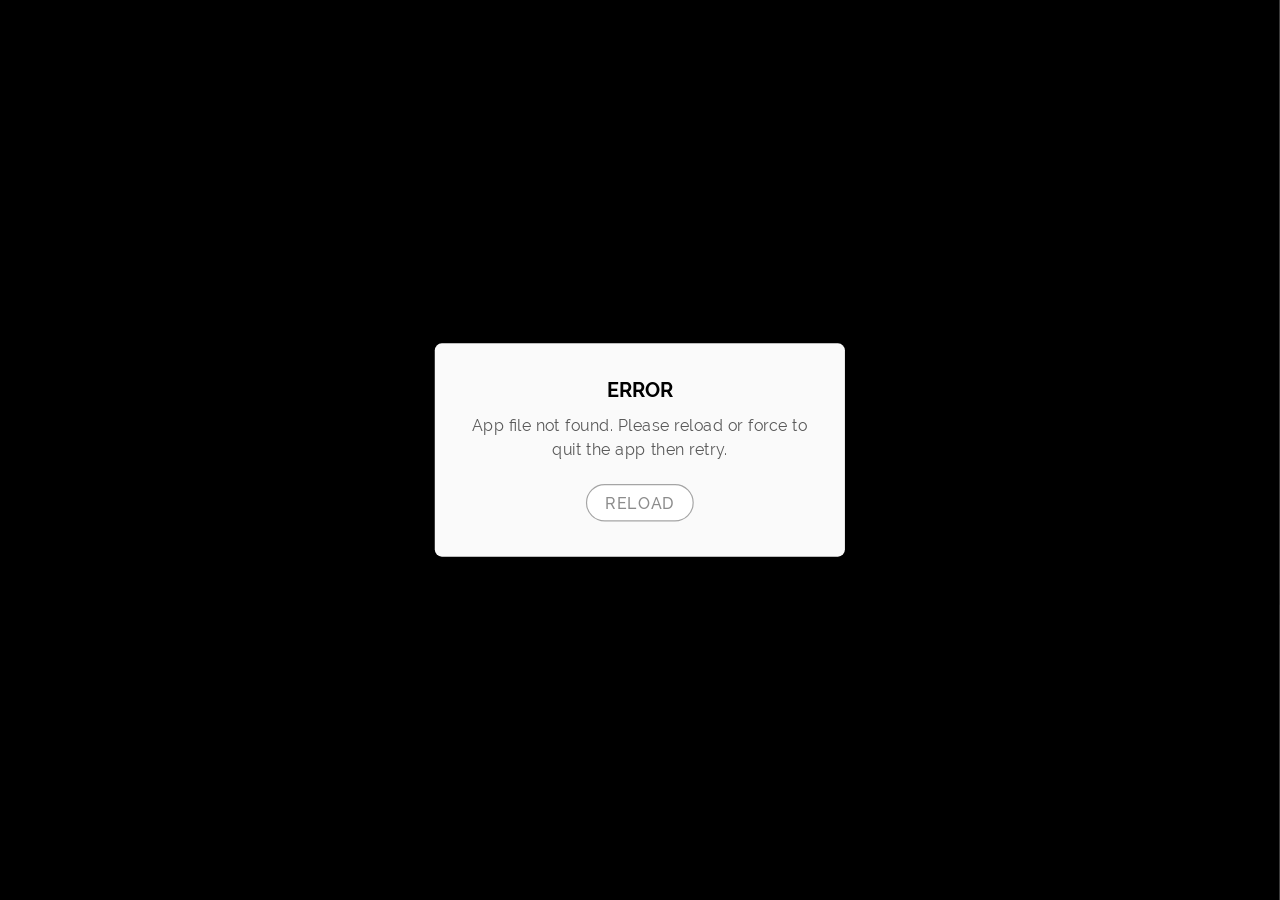
==== app.html @ 4e772d47 "Initial commit" ====
<!DOCTYPE html>
<html lang='en'>

<head>
    <script src='js/libs/analytics.js'></script>
    <meta charset='utf-8'>
    <title>Incredibox</title>
    <link rel="icon" href="favicon.ico" type="ico">
    <meta name='author' content='So Far So Good'>
    <meta name='copyright' content='http://www.sofarsogood.fr'>
    <meta name='format-detection' content='telephone=no'>
    <meta name='msapplication-tap-highlight' content='no'>
    <meta name='viewport' content='user-scalable=no,initial-scale=1,minimum-scale=1,width=device-width,height=device-height,viewport-fit=cover'>
    <link rel='stylesheet' type='text/css' href='css/style.min.css'>
</head>

<body class='black'>

    <body>
        <div id='bck-global'></div>
        <div id='app-incredibox'>
            <div id='content' class='noselect'>
                <div id='game'>
                    <div id='box-top'>
                        <div id='box-bt'>
                            <div id='box-bt1'>
                                <div class='bt back' id='bt-back'>
                                    <div class='bck'><svg class='icn-svg'>
                                            <use xlink:href='#ic-close'></use>
                                        </svg></div>
                                    <div class='hitzone'></div>
                                </div>
                                <div class='bt bt-long' id='bt-stop'>
                                    <div class='bck'><svg class='icn-svg'>
                                            <use xlink:href='#ic-reset'></use>
                                        </svg>
                                        <div class='txt'>RESET</div>
                                    </div>
                                    <div class='hitzone'></div>
                                </div>
                                <div class='bt bt-long' id='bt-random'>
                                    <div class='bck'><svg class='icn-svg'>
                                            <use xlink:href='#ic-random'></use>
                                        </svg>
                                        <div class='txt'>AUTO</div>
                                    </div>
                                    <div class='hitzone'></div>
                                </div>
                                <div class='bt bt-long' id='bt-record'>
                                    <div class='bck'><svg class='icn-svg'>
                                            <use xlink:href='#ic-live'></use>
                                        </svg>
                                        <div class='txt'>REC</div>
                                    </div>
                                    <div class='hitzone'></div>
                                </div>
                                <div class='bt right home' id='bt-home'>
                                    <div class='bck'><svg class='icn-svg'>
                                            <use xlink:href='#ic-home'></use>
                                        </svg></div>
                                    <div class='hitzone'></div>
                                </div>
                            </div>
                            <div id='box-bt2'>
                                <div id='box-bt2-bck'></div>
                                <div id='box-bt-bonus'></div>
                                <div id='box-loader-bonus' class='box-loader'></div>
                                <div class='bt tool' id='bt-tool'>
                                    <div class='bck'><svg class='icn-svg'>
                                            <use xlink:href='#ic-burger'></use>
                                        </svg></div>
                                    <div class='hitzone'></div>
                                </div>
                                <div id='bt-clock'>
                                    <div class='center'><svg class='icn-svg icn-gray'>
                                            <use xlink:href='#ic-pause'></use>
                                        </svg></div><canvas id='cnv-clock' width='152' height='152'></canvas>
                                    <div class='hitzone'></div>
                                </div>
                                <div id='cnt-record'><span id='t-spent'></span><span id='t-duration'></span></div>
                            </div>
                        </div>
                    </div>
                    <div id='game-touch'>
                        <div id='box-stage'>
                            <div id='stage-overflow'><canvas id='cnvGame' width='1024' height='400'></canvas></div>
                            <div id='box-polo'></div>
                        </div>
                        <div id='box-video'></div>
                        <div id='fade-video'></div>
                        <div id='box-reading-bar'>
                            <div id='reading-bar'>
                                <div id='reading-block'></div>
                                <div id='reading-buffer'></div>
                                <div id='reading-marker-bonus'></div>
                                <div id='reading-marker'></div>
                            </div>
                        </div>
                        <div id='box-bottom'>
                            <div id='picto-shadow'></div>
                            <div id='box-loader-polo' class='box-loader'></div>
                            <div id='box-picto'></div>
                            <div id='watch-info'>
                                <div id='info-left'><span class='title'></span> <span class='name'></span> <span class='dedi'></span></div>
                                <div id='info-right'>
                                    <div class='stat'></div><span class='date'></span>
                                </div>
                                <div class='bt' id='bt-like'>
                                    <div class='bck'>
                                        <div class='icn-box'><svg class='icn-svg'>
                                                <use xlink:href='#ic-like'></use>
                                            </svg></div>
                                    </div>
                                    <div class='hitzone'></div>
                                </div>
                                <div class='bt bt-long' id='bt-save'>
                                    <div class='bck'><svg class='icn-svg'>
                                            <use xlink:href='#ic-edit'></use>
                                        </svg>
                                        <div class='txt'>SAVE</div>
                                    </div>
                                    <div class='hitzone'></div>
                                </div>
                            </div>
                        </div>
                        <div id='lock-stage'></div>
                    </div>
                </div>
                <div id='lock-pause'>
                    <div id='top-resume'>
                        <div id='bt-resume'><svg class='icn-svg icn-gray'>
                                <use xlink:href='#ic-play'></use>
                            </svg></div>
                    </div>
                </div>
                <div id='home'>
                    <div id='img-bck'></div>
                    <div id='gradient-top'></div>
                    <div id='gradient-bot'></div>
                    <div id='load-box' class='progress-box'>
                        <div class='scale'>
                            <div id='load-bar' class='progress-bar'></div>
                        </div>
                    </div>
                    <div id='img-version'></div>
                    <div id='img-titre'>
                        <div class='scale'></div>
                    </div>
                    <div id='home-bt-play' class='bt'>
                        <div class='bck'><svg class='icn-svg'>
                                <use xlink:href='#ic-play'></use>
                            </svg></div>
                        <div class='hitzone'></div>
                    </div>
                    <div id='home-bt-switch' class='bt bt-haut'>
                        <div class='bck'><svg class='icn-svg'>
                                <use xlink:href='#ic-switch'></use>
                            </svg></div>
                        <div class='txt'>Versions</div>
                        <div class='hitzone'></div>
                    </div>
                    <div id='home-bt-list' class='bt bt-haut hoverLocked'>
                        <div class='bck'><svg class='icn-svg'>
                                <use xlink:href='#ic-mixlist'></use>
                            </svg></div>
                        <div class='txt'>Mixlist</div>
                        <div class='ic-locked'><svg class='icn-svg'>
                                <use xlink:href='#ic-lock'></use>
                            </svg></div>
                        <div class='hitzone'></div>
                        <div class='notif'></div>
                    </div>
                    <div id='home-bt-info' class='bt'>
                        <div class='bck'><svg class='icn-svg'>
                                <use xlink:href='#ic-info'></use>
                            </svg></div>
                        <div class='hitzone'></div>
                    </div>
                    <div id='home-bt-param' class='bt'>
                        <div class='bck'><svg class='icn-svg'>
                                <use xlink:href='#ic-settings'></use>
                            </svg></div>
                        <div class='hitzone'></div>
                    </div>
                    <div id='home-dedicated'></div>
                </div>
                <div id='mixlist'>
                    <div class='bac'></div>
                    <div class='scale'>
                        <div id='poplist'>
                            <div class='tabbox'>
                                <div class='tab icon' id='tab-mixlist'>
                                    <div class='icon'><svg class='icn-svg'>
                                            <use xlink:href='#ic-mixlist-mini'></use>
                                        </svg></div>
                                    <div class='txt'>Mixlist</div>
                                    <div class='notif'></div>
                                </div>
                            </div>
                            <div class='scrollbox'>
                                <div class='scroll filter' id='list-mymix'>
                                    <div class='boxline'></div>
                                    <div class='boxinfo'></div>
                                    <div class='spinner-box spin'><svg class='icn-svg col-version'>
                                            <use xlink:href='#ic-loader'></use>
                                        </svg></div>
                                </div>
                                <div class='scroll filter' id='list-myfav'>
                                    <div class='boxline'></div>
                                    <div class='boxinfo'></div>
                                    <div class='spinner-box spin'><svg class='icn-svg col-version'>
                                            <use xlink:href='#ic-loader'></use>
                                        </svg></div>
                                </div>
                                <div class='scroll' id='list-latest'>
                                    <div class='boxline'></div>
                                    <div class='boxinfo'></div>
                                    <div class='spinner-box spin'><svg class='icn-svg col-version'>
                                            <use xlink:href='#ic-loader'></use>
                                        </svg></div>
                                </div>
                                <div class='scroll filter' id='list-day'>
                                    <div class='boxline'></div>
                                    <div class='boxinfo'></div>
                                    <div class='spinner-box spin'><svg class='icn-svg col-version'>
                                            <use xlink:href='#ic-loader'></use>
                                        </svg></div>
                                </div>
                                <div class='scroll filter' id='list-week'>
                                    <div class='boxline'></div>
                                    <div class='boxinfo'></div>
                                    <div class='spinner-box spin'><svg class='icn-svg col-version'>
                                            <use xlink:href='#ic-loader'></use>
                                        </svg></div>
                                </div>
                                <div class='scroll filter' id='list-month'>
                                    <div class='boxline'></div>
                                    <div class='boxinfo'></div>
                                    <div class='spinner-box spin'><svg class='icn-svg col-version'>
                                            <use xlink:href='#ic-loader'></use>
                                        </svg></div>
                                </div>
                                <div class='scroll filter' id='list-year'>
                                    <div class='boxline'></div>
                                    <div class='boxinfo'></div>
                                    <div class='spinner-box spin'><svg class='icn-svg col-version'>
                                            <use xlink:href='#ic-loader'></use>
                                        </svg></div>
                                </div>
                                <div class='scroll search' id='list-search'>
                                    <div class='boxline'></div>
                                    <div class='boxinfo'></div>
                                    <div class='spinner-box spin'><svg class='icn-svg col-version'>
                                            <use xlink:href='#ic-loader'></use>
                                        </svg></div>
                                </div>
                            </div>
                            <div class='boxfilter' id='searchbox'>
                                <div class='tab-filter'>
                                    <div class='bt-mini color' id='bt-name'>
                                        <div class='txt'>DJ name</div>
                                        <div class='hitzone'></div>
                                    </div>
                                    <div class='bt-mini color' id='bt-title'>
                                        <div class='txt'>Mix title</div>
                                        <div class='hitzone'></div>
                                    </div>
                                    <div class='bt-mini color' id='bt-dedi'>
                                        <div class='txt'>Dedicated to</div>
                                        <div class='hitzone'></div>
                                    </div>
                                </div>
                                <form action='javascript:clickBtSearch()' method='post' target='_self'>
                                    <div class='formline'><input type='text' id='input-search' name='input-search' placeholder='Search for a mix' value='' maxlength='26' autocomplete='off' autocorrect='off' spellcheck='false'></div>
                                    <div class='bt search' id='bt-search'>
                                        <div class='bck'><svg class='icn-svg'>
                                                <use xlink:href='#ic-search'></use>
                                            </svg></div>
                                        <div class='hitzone'></div>
                                    </div><input type='submit' style='visibility:hidden;position:absolute'>
                                </form>
                            </div>
                            <div class='boxfilter' id='top50box'>
                                <div class='tab-filter'>
                                    <div class='bt-mini color' id='bt-day'>
                                        <div class='txt'>Day</div>
                                        <div class='hitzone'></div>
                                    </div>
                                    <div class='bt-mini color' id='bt-week'>
                                        <div class='txt'>Week</div>
                                        <div class='hitzone'></div>
                                    </div>
                                    <div class='bt-mini color' id='bt-month'>
                                        <div class='txt'>Month</div>
                                        <div class='hitzone'></div>
                                    </div>
                                    <div class='bt-mini color' id='bt-year'>
                                        <div class='txt'>Year</div>
                                        <div class='hitzone'></div>
                                    </div>
                                </div>
                            </div>
                            <div class='boxfilter' id='mixlistbox'>
                                <div class='tab-filter'>
                                    <div class='bt-mini color' id='bt-mymix'>
                                        <div class='icn-box'><svg class='icn-svg'>
                                                <use xlink:href='#ic-user-mini'></use>
                                            </svg></div>
                                        <div class='txt'>My mix</div>
                                        <div class='hitzone'></div>
                                        <div class='notif'></div>
                                    </div>
                                    <div class='bt-mini color' id='bt-myfav'>
                                        <div class='icn-box'><svg class='icn-svg'>
                                                <use xlink:href='#ic-rate-mini'></use>
                                            </svg></div>
                                        <div class='txt'>My Fav</div>
                                        <div class='hitzone'></div>
                                    </div>
                                </div>
                            </div>
                        </div>
                    </div>
                </div>
                <div class='box-popup' id='pop-switch'>
                    <div class='bac'></div>
                    <div class='flex'>
                        <div class='scale'>
                            <div class='box'>
                                <div class='pop'>
                                    <div class='container'>
                                        <div class='title'>Enjoy other versions</div>
                                        <div id='sp-select'>
                                            <div class='icon' id='icon1'>
                                                <div class='img'></div>
                                                <div class='txt'></div>
                                                <div class='bul'><svg class='icn-svg'>
                                                        <use xlink:href='#ic-check'></use>
                                                    </svg></div>
                                            </div>
                                            <div class='icon' id='icon2'>
                                                <div class='img'></div>
                                                <div class='txt'></div>
                                                <div class='bul'><svg class='icn-svg'>
                                                        <use xlink:href='#ic-check'></use>
                                                    </svg></div>
                                            </div>
                                        </div>
                                    </div>
                                </div>
                            </div>
                        </div>
                    </div>
                </div>
                <div class='box-popup with-tab' id='pop-info'>
                    <div class='bac'></div>
                    <div class='flex'>
                        <div class='scale'>
                            <div class='box'>
                                <div class='box-tab'>
                                    <div class='tab' id='tab-mod'>Mod Credit</div>
                                    <div class='tab' id='tab-tuto'>Help</div>
                                    <div class='tab' id='tab-credit'>Credits</div>
                                    <div class='tab' id='tab-follow'>Follow</div>
                                </div>
                                <div class='pop' id='pop-mod'><img src='img/popup-album.png' width='600' height='275' class='center'>
                                    <div class='textcenter' id='mod'><b>Thank you for using the template!</b><br> Template made by Artemiy Kopych</div>
                                </div>
                                <div class='pop' id='pop-tuto'>
                                    <div class='container'>
                                        <div class='slideshow'>
                                            <div class='overflow-box'>
                                                <div class='img-box'>
                                                    <div class='img tuto1'><img src='img/info-didac1.png' width='525px' height='280px'>
                                                        <div class='txt-box'>
                                                            <div class='txt'></div>
                                                        </div>
                                                    </div>
                                                    <div class='img tuto2'><img src='img/info-didac2.png' width='525px' height='280px'>
                                                        <div class='txt-box'>
                                                            <div class='txt'></div>
                                                        </div>
                                                    </div>
                                                    <div class='img tuto3'><img src='img/info-didac3.png' width='525px' height='280px'>
                                                        <div class='txt-box'>
                                                            <div class='txt'></div>
                                                        </div>
                                                    </div>
                                                    <div class='img tuto4'><img src='img/info-didac4.png' width='525px' height='280px'>
                                                        <div class='txt-box'>
                                                            <div class='txt'></div>
                                                        </div>
                                                    </div>
                                                    <div class='img tuto5'><img src='img/info-didac5.png' width='525px' height='280px'>
                                                        <div class='txt-box'>
                                                            <div class='txt'></div>
                                                        </div>
                                                    </div>
                                                    <div class='clear'></div>
                                                </div>
                                            </div>
                                            <div class='nav-box'>
                                                <div class='bt'>
                                                    <div class='bck'><svg class='icn-svg'>
                                                            <use xlink:href='#ic-navl'></use>
                                                        </svg></div>
                                                    <div class='hitzone'></div>
                                                </div>
                                                <div class='bt'>
                                                    <div class='bck'><svg class='icn-svg'>
                                                            <use xlink:href='#ic-navr'></use>
                                                        </svg></div>
                                                    <div class='hitzone'></div>
                                                </div>
                                            </div>
                                        </div>
                                    </div>
                                </div>
                                <div class='pop' id='pop-credit'>
                                    <div class='container'>
                                        <div class='logo'></div>
                                        <div class='text' id='copy'>Created by SO FAR SO GOOD<br>Copyright © 2019 SO FAR SO GOOD. All rights reserved.</div>
                                        <hr>
                                        <div class='text moyen' id='team'>Allan Durand: Director, code &amp; animation<br>Romain Delambily: Design &amp; illustration<br>Incredible Polo: Music &amp; sound design</div>
                                        <hr>
                                        <div class='bt-mini light bt-ic' id='bt-feedback'>
                                            <div class='icn-box'><svg class='icn-svg'>
                                                    <use xlink:href='#ic-mail'></use>
                                                </svg></div>
                                            <div class='txt'>Feedback</div>
                                            <div class='hitzone'></div>
                                        </div>
                                        <div class='bt-mini light bt-ic' id='bt-faq'>
                                            <div class='icn-box'><svg class='icn-svg'>
                                                    <use xlink:href='#ic-help'></use>
                                                </svg></div>
                                            <div class='txt'>FAQ</div>
                                            <div class='hitzone'></div>
                                        </div>
                                        <div class='bt-mini light bt-ic' id='bt-rating'>
                                            <div class='icn-box'><svg class='icn-svg'>
                                                    <use xlink:href='#ic-rate'></use>
                                                </svg></div>
                                            <div class='txt'>Rating</div>
                                            <div class='hitzone'></div>
                                        </div>
                                    </div>
                                </div>
                                <div class='pop' id='pop-follow'>
                                    <div class='container'>
                                        <div class='title' id='git'>Get in touch</div>
                                        <div class='btbox'>
                                            <div class='bt facebook color'>
                                                <div class='bck'><svg class='icn-svg'>
                                                        <use xlink:href='#ic-facebook'></use>
                                                    </svg></div>
                                                <div class='hitzone'></div>
                                            </div>
                                            <div class='bt twitter color'>
                                                <div class='bck'><svg class='icn-svg'>
                                                        <use xlink:href='#ic-twitter'></use>
                                                    </svg></div>
                                                <div class='hitzone'></div>
                                            </div>
                                            <div class='bt instagram color'>
                                                <div class='bck'><svg class='icn-svg'>
                                                        <use xlink:href='#ic-instagram'></use>
                                                    </svg></div>
                                                <div class='hitzone'></div>
                                            </div>
                                            <div class='bt youtube color'>
                                                <div class='bck'><svg class='icn-svg'>
                                                        <use xlink:href='#ic-youtube'></use>
                                                    </svg></div>
                                                <div class='hitzone'></div>
                                            </div>
                                            <div class='bt tumblr color'>
                                                <div class='bck'><svg class='icn-svg'>
                                                        <use xlink:href='#ic-tumblr'></use>
                                                    </svg></div>
                                                <div class='hitzone'></div>
                                            </div>
                                        </div>
                                        <hr>
                                        <div class='title' id='shop'>Shop</div>
                                        <div id='img-shop'><img src='img/shop-img.png' width='525' height='180'></div>
                                    </div>
                                </div>
                            </div>
                        </div>
                    </div>
                </div>
                <div class='box-popup with-tab' id='pop-param'>
                    <div class='bac'></div>
                    <div class='flex'>
                        <div class='scale'>
                            <div class='box'>
                                <div class='box-tab'>
                                    <div class='tab' id='tab-language'>Language</div>
                                    <div class='tab' id='tab-setting'>Settings</div>
                                </div>
                                <div class='pop' id='pop-language'>
                                    <div class='container'>
                                        <div class='box-lang'></div>
                                    </div>
                                </div>
                                <div class='pop' id='pop-setting'>
                                    <div class='container'>
                                        <div class='paramline' id='param-dark'><span class='label'>Dark mode</span>
                                            <div class='bt-mini bt-onoff'>
                                                <div class='slider'></div>
                                                <div class='hitzone'></div>
                                            </div>
                                        </div>
                                        <hr>
                                        <div class='paramline' id='param-hdef'><span class='label'>HD mode</span>
                                            <div class='bt-mini bt-onoff'>
                                                <div class='slider'></div>
                                                <div class='hitzone'></div>
                                            </div>
                                        </div>
                                        <hr>
                                        <div class='paramline' id='param-safe'><span class='label'>Safe mode (parental control)</span> <span class='ic-info'><svg class='icn-svg'>
                                                    <use xlink:href='#ic-help'></use>
                                                </svg>
                                                <div class='hitzone'></div>
                                            </span>
                                            <div class='bt-mini bt-onoff hoverLocked'>
                                                <div class='slider'></div>
                                                <div class='ic-locked'><svg class='icn-svg'>
                                                        <use xlink:href='#ic-lock'></use>
                                                    </svg></div>
                                                <div class='hitzone'></div>
                                            </div>
                                        </div>
                                        <hr>
                                        <div class='paramline' id='param-reset'><span class='label'>Reset bonuses progression</span> <span class='ic-info'><svg class='icn-svg'>
                                                    <use xlink:href='#ic-help'></use>
                                                </svg>
                                                <div class='hitzone'></div>
                                            </span>
                                            <div class='bt-mini light hoverLocked'>
                                                <div class='txt'>Reset</div>
                                                <div class='ic-locked'><svg class='icn-svg'>
                                                        <use xlink:href='#ic-lock'></use>
                                                    </svg></div>
                                                <div class='hitzone'></div>
                                            </div>
                                        </div>
                                        <hr>
                                        <div class='paramline' id='param-recover'><span class='label'>Recover all mixes</span> <span class='ic-info'><svg class='icn-svg'>
                                                    <use xlink:href='#ic-help'></use>
                                                </svg>
                                                <div class='hitzone'></div>
                                            </span>
                                            <div class='bt-mini light hoverLocked'>
                                                <div class='txt'>Recover</div>
                                                <div class='ic-locked'><svg class='icn-svg'>
                                                        <use xlink:href='#ic-lock'></use>
                                                    </svg></div>
                                                <div class='hitzone'></div>
                                            </div>
                                        </div>
                                        <hr>
                                        <div class='text mini'>Version 0.5.7</div>
                                    </div>
                                </div>
                            </div>
                        </div>
                    </div>
                </div>
                <div class='box-popup' id='pop-popup'>
                    <div class='bac'></div>
                    <div class='flex'>
                        <div class='scale'>
                            <div class='box'>
                                <div class='pop'><span class='icon'><svg class='icn-svg'>
                                            <use xlink:href='#ic-close'></use>
                                        </svg></span>
                                    <div class='container'>
                                        <div class='title'></div>
                                        <div class='text'></div>
                                        <div class='content'></div>
                                    </div>
                                </div>
                            </div>
                        </div>
                    </div>
                </div>
            </div>
            <div class='box-popup' id='pop-dialog'>
                <div class='bac'></div>
                <div class='flex'>
                    <div class='scale'>
                        <div class='box'>
                            <div class='pop'>
                                <div class='container'>
                                    <div class='title'>TITLE</div>
                                    <div class='text'>Text</div>
                                    <div class='content'></div>
                                </div>
                            </div>
                        </div>
                    </div>
                </div>
            </div>
        </div>
        <div id='lock-all'></div>
        <div id='fade-all' class='fadeIn'></div>
        <script src='cordova.js'></script>
        <script src='js/libs/SocialSharing.js'></script>
        <script src='js/libs/jquery.js'></script>
        <script src='js/libs/TweenMax.min.js'></script>
        <script src='js/libs/EasePack.min.js'></script>
        <script src='js/libs/ScrollToPlugin.min.js'></script>
        <script src='js/libs/Raf.js'></script>
        <script src='js/main.min.js'></script><svg aria-hidden='true' style='position: absolute; width: 0; height: 0; overflow: hidden;' version='1.1' xmlns='http://www.w3.org/2000/svg' xmlns:xlink='http://www.w3.org/1999/xlink'>
            <defs>
                <symbol id='ic-schools' viewBox='0 0 32 32'>
                    <path d='M26.133 18.827c0.183-0.249 0.294-0.563 0.294-0.901 0-0.009-0-0.019-0-0.028l0 0.001c0.001-0.021 0.002-0.046 0.002-0.070 0-0.414-0.186-0.784-0.48-1.032l-0.002-0.002v-2.613c0-0.218-0.177-0.395-0.395-0.395v0h-8.192c-0.394 0.142-0.848 0.224-1.322 0.224-0.013 0-0.027-0-0.040-0h0.002c-1.237 0-2.24-0.469-2.24-1.067s1.003-1.067 2.24-1.067c0.009-0 0.019-0 0.030-0 0.476 0 0.934 0.080 1.36 0.228l-0.029-0.009h8.16c0.005 0.001 0.011 0.002 0.017 0.002 0.050 0 0.091-0.041 0.091-0.091 0-0.041-0.027-0.075-0.064-0.087l-0.001-0-9.168-4.267c-0.116-0.056-0.251-0.088-0.395-0.088s-0.279 0.032-0.4 0.090l0.006-0.002-10.757 5.045c-0.106 0.044-0.179 0.147-0.179 0.267s0.073 0.223 0.177 0.266l0.002 0.001 10.757 5.045c0.116 0.056 0.251 0.088 0.395 0.088s0.279-0.032 0.4-0.090l-0.006 0.002 8.891-4.171v2.667c-0.327 0.239-0.537 0.622-0.537 1.054 0 0.037 0.002 0.073 0.004 0.108l-0-0.005c-0 0.012-0.001 0.025-0.001 0.039 0 0.343 0.119 0.659 0.317 0.908l-0.002-0.003c-0.37 0.491-0.597 1.109-0.608 1.779l-0 0.003c-0.001 0.016-0.002 0.035-0.002 0.053 0 0.391 0.316 0.707 0.706 0.709h0.902c0.388-0.002 0.701-0.316 0.701-0.704 0-0.021-0.001-0.041-0.003-0.061l0 0.003c0-0.003 0-0.007 0-0.010 0-0.689-0.237-1.324-0.634-1.825l0.005 0.006z'></path>
                    <path d='M15.728 20.549l-5.973-2.805v4.656c1.717 1.308 3.886 2.106 6.239 2.133l0.006 0c2.36-0.028 4.528-0.825 6.271-2.152l-0.026 0.019v-4.656l-5.973 2.805c-0.080 0.038-0.173 0.060-0.272 0.060s-0.192-0.022-0.276-0.062l0.004 0.002z'></path>
                </symbol>
                <symbol id='ic-signout' viewBox='0 0 32 32'>
                    <path d='M9.867 14.192c0.442 0 0.8-0.358 0.8-0.8v0-3.792h6.453c0.442 0 0.8-0.358 0.8-0.8s-0.358-0.8-0.8-0.8v0h-7.248c-0 0-0.001 0-0.002 0-0.22 0-0.42 0.090-0.564 0.235l-0 0c-0.148 0.141-0.24 0.34-0.24 0.56 0 0.004 0 0.007 0 0.011v-0.001 4.587c0 0.442 0.358 0.8 0.8 0.8v0z'></path>
                    <path d='M17.125 22.4h-6.459v-3.787c0-0.442-0.358-0.8-0.8-0.8s-0.8 0.358-0.8 0.8v0 4.587c0 0 0 0.001 0 0.002 0 0.22 0.090 0.42 0.235 0.564l0 0c0.141 0.145 0.337 0.235 0.555 0.235 0.004 0 0.007-0 0.011-0h7.253c0.442 0 0.8-0.358 0.8-0.8s-0.358-0.8-0.8-0.8v0z'></path>
                    <path d='M25.067 15.499l-4.267-2.667c-0.086-0.053-0.19-0.084-0.301-0.084s-0.215 0.031-0.304 0.086l0.003-0.001c-0.183 0.103-0.304 0.296-0.304 0.517 0 0.006 0 0.011 0 0.017l-0-0.001v1.867h-6.059c-0.442 0-0.8 0.358-0.8 0.8s0.358 0.8 0.8 0.8v0h6.075v1.835c-0 0.003-0 0.006-0 0.010 0 0.223 0.121 0.418 0.301 0.522l0.003 0.002c0.083 0.044 0.181 0.069 0.285 0.069 0.001 0 0.002 0 0.004 0h-0c0.006 0 0.013 0 0.020 0 0.102 0 0.198-0.026 0.282-0.071l-0.003 0.002 4.267-2.667c0.171-0.107 0.282-0.294 0.283-0.507v-0c0-0.008 0.001-0.017 0.001-0.026 0-0.212-0.112-0.398-0.281-0.501l-0.003-0.001z'></path>
                </symbol>
                <symbol id='ic-news' viewBox='0 0 32 32'>
                    <path d='M20.8 6.533c-0.066-0.225-0.27-0.387-0.513-0.387-0.123 0-0.236 0.041-0.326 0.111l0.001-0.001-7.163 5.445 2.133 7.883 8.928 1.067c0.020 0.003 0.043 0.004 0.066 0.004 0.295 0 0.533-0.239 0.533-0.533 0-0.049-0.007-0.096-0.019-0.141l0.001 0.004z'></path>
                    <path d='M25.328 12.501c-0.266-0.97-0.937-1.747-1.814-2.152l-0.021-0.008 1.339 4.96c0.384-0.535 0.614-1.202 0.614-1.924 0-0.312-0.043-0.613-0.123-0.9l0.006 0.023z'></path>
                    <path d='M12.347 20.267l1.067-0.283-2.133-7.877-3.456 0.933c-0.914 0.255-1.573 1.080-1.573 2.058 0 0.192 0.025 0.377 0.073 0.554l-0.003-0.015-0.613 0.165 1.013 3.733 0.613-0.165v0.037c0.253 0.916 1.079 1.577 2.060 1.577 0.197 0 0.388-0.027 0.569-0.077l-0.015 0.004c0.496 1.547 1.435 4.043 2.475 4.64 0.047 0.035 0.107 0.056 0.171 0.056 0.015 0 0.029-0.001 0.044-0.003l-0.002 0 2.475-0.667c0.097-0.024 0.167-0.11 0.167-0.212 0-0.056-0.021-0.107-0.055-0.145l0 0c-1.099-1.251-2.057-2.669-2.823-4.2l-0.052-0.115z'></path>
                </symbol>
                <symbol id='ic-fullscreen-on' viewBox='0 0 32 32'>
                    <path d='M22.4 9.6v0 3.792c0 0.442 0.358 0.8 0.8 0.8s0.8-0.358 0.8-0.8v0-4.592c-0.001-0.221-0.090-0.42-0.235-0.565l0 0c-0.145-0.144-0.345-0.234-0.565-0.235h-4.592c-0.442 0-0.8 0.358-0.8 0.8s0.358 0.8 0.8 0.8v0z'></path>
                    <path d='M9.6 9.6h3.792c0.442 0 0.8-0.358 0.8-0.8s-0.358-0.8-0.8-0.8v0h-4.592c-0.221 0.001-0.42 0.090-0.565 0.235l0-0c-0.144 0.145-0.234 0.345-0.235 0.565v4.592c0 0.442 0.358 0.8 0.8 0.8s0.8-0.358 0.8-0.8v0z'></path>
                    <path d='M9.6 22.4v0-3.792c0-0.442-0.358-0.8-0.8-0.8s-0.8 0.358-0.8 0.8v0 4.592c0.001 0.221 0.090 0.42 0.235 0.565l-0-0c0.145 0.144 0.345 0.234 0.565 0.235h4.592c0.442 0 0.8-0.358 0.8-0.8s-0.358-0.8-0.8-0.8v0z'></path>
                    <path d='M22.4 22.4h-3.792c-0.442 0-0.8 0.358-0.8 0.8s0.358 0.8 0.8 0.8v0h4.592c0.221-0.001 0.42-0.090 0.565-0.235l-0 0c0.144-0.145 0.234-0.345 0.235-0.565v-4.592c0-0.442-0.358-0.8-0.8-0.8s-0.8 0.358-0.8 0.8v0z'></path>
                </symbol>
                <symbol id='ic-lock' viewBox='0 0 32 32'>
                    <path d='M21.579 13.333h-1.28v-2.453c0-1.968-1.877-4.112-4.347-4.16-2.317 0.044-4.196 1.86-4.341 4.147l-0.001 0.013v2.453h-1.189c-0.010-0-0.021-0.001-0.033-0.001-0.571 0-1.035 0.463-1.035 1.035 0 0.011 0 0.023 0.001 0.034l-0-0.002v7.909c-0 0.010-0.001 0.021-0.001 0.032 0 0.571 0.463 1.035 1.035 1.035 0.011 0 0.023-0 0.034-0.001l-0.002 0h11.157c0.010 0 0.021 0 0.032 0 0.571 0 1.035-0.463 1.035-1.035 0-0.011-0-0.023-0.001-0.034l0 0.002v-7.861c0.001-0.014 0.001-0.031 0.001-0.048 0-0.589-0.478-1.067-1.067-1.067-0 0-0.001 0-0.001 0h0zM13.211 10.928c0.112-1.427 1.298-2.542 2.744-2.542s2.632 1.115 2.743 2.533l0.001 0.010v2.464h-5.488z'></path>
                </symbol>
                <symbol id='ic-apple' viewBox='0 0 32 32'>
                    <path d='M20.603 14.997c0.020-1.423 0.776-2.665 1.903-3.366l0.017-0.010c-0.734-1.033-1.91-1.711-3.247-1.755l-0.007-0c-1.371-0.144-2.699 0.8-3.392 0.8s-1.787-0.8-2.944-0.779c-1.562 0.052-2.91 0.924-3.631 2.197l-0.011 0.022c-1.6 2.725-0.4 6.725 1.109 8.923 0.752 1.067 1.637 2.283 2.789 2.24s1.557-0.715 2.923-0.715 1.744 0.715 2.928 0.688 1.973-1.067 2.704-2.171c0.516-0.72 0.938-1.554 1.22-2.449l0.017-0.063c-1.404-0.601-2.372-1.968-2.379-3.562v-0.001z'></path>
                    <path d='M18.373 8.421c0.574-0.681 0.923-1.568 0.923-2.537 0-0.106-0.004-0.21-0.012-0.314l0.001 0.014c-1.048 0.112-1.963 0.609-2.615 1.345l-0.004 0.004c-0.582 0.655-0.937 1.523-0.937 2.473 0 0.091 0.003 0.18 0.010 0.269l-0.001-0.012c0.011 0 0.025 0 0.038 0 1.046 0 1.98-0.482 2.591-1.237l0.005-0.006z'></path>
                </symbol>
                <symbol id='ic-at' viewBox='0 0 32 32'>
                    <path d='M15.765 8.133c-4.266 0.006-7.722 3.466-7.722 7.733 0 4.271 3.462 7.733 7.733 7.733 1.156 0 2.252-0.253 3.237-0.708l-0.048 0.020c0.277-0.136 0.464-0.416 0.464-0.739 0-0.133-0.032-0.258-0.087-0.369l0.002 0.005c-0.138-0.279-0.421-0.467-0.748-0.467-0.132 0-0.256 0.031-0.367 0.085l0.005-0.002c-0.643 0.217-1.383 0.343-2.153 0.343-0.108 0-0.214-0.002-0.321-0.007l0.015 0.001c-0.029 0.001-0.063 0.001-0.097 0.001-3.187 0-5.771-2.584-5.771-5.771 0-0.034 0-0.068 0.001-0.102l-0 0.005c-0.001-0.029-0.001-0.063-0.001-0.097 0-3.187 2.584-5.771 5.771-5.771 0.034 0 0.068 0 0.102 0.001l-0.005-0c0.033-0.001 0.073-0.001 0.112-0.001 3.187 0 5.771 2.584 5.771 5.771 0 0.025-0 0.050-0 0.074l0-0.004c-0.032 0.581-0.123 1.744-0.725 2.171-0.306 0.199-0.68 0.317-1.081 0.317-0.196 0-0.386-0.028-0.565-0.081l0.014 0.004c-0.667-0.16-1.067-0.832-0.917-1.973l0.373-2.853c0.002-0.025 0.003-0.054 0.003-0.083 0-0.441-0.281-0.815-0.674-0.955l-0.007-0.002c-0.447-0.153-0.961-0.241-1.496-0.241-0.037 0-0.073 0-0.109 0.001l0.005-0c-2.768-0.080-4.469 2.395-4.395 4.741-0.001 0.021-0.001 0.045-0.001 0.070 0 1.286 1.032 2.331 2.314 2.352l0.002 0c0.038 0.002 0.082 0.003 0.127 0.003 1.028 0 1.918-0.592 2.346-1.454l0.007-0.015c0.224 1.025 1.015 1.818 2.020 2.045l0.018 0.003c0.332 0.099 0.713 0.155 1.107 0.155 0.433 0 0.851-0.069 1.242-0.195l-0.028 0.008c1.024-0.299 2.24-1.477 2.24-4.016 0 0 0-0 0-0 0-4.263-3.45-7.721-7.711-7.733h-0.001zM16.576 15.696c-0.341 0.912-0.928 1.824-1.637 1.851s-0.955-0.192-0.976-0.917c-0.048-1.483 0.971-2.736 2.251-2.763 0.068-0.007 0.147-0.011 0.227-0.011s0.159 0.004 0.237 0.011l-0.010-0.001c0.101 0 0.272 0.101 0.267 0.213-0.037 0.59-0.165 1.141-0.37 1.652l0.013-0.036z'></path>
                </symbol>
                <symbol id='ic-burger' viewBox='0 0 32 32'>
                    <path d='M20.88 12.267h-9.76c-0.442 0-0.8-0.358-0.8-0.8s0.358-0.8 0.8-0.8v0h9.76c0.442 0 0.8 0.358 0.8 0.8s-0.358 0.8-0.8 0.8v0z'></path>
                    <path d='M20.88 16.8h-9.76c-0.442 0-0.8-0.358-0.8-0.8s0.358-0.8 0.8-0.8v0h9.76c0.442 0 0.8 0.358 0.8 0.8s-0.358 0.8-0.8 0.8v0z'></path>
                    <path d='M20.88 21.333h-9.76c-0.442 0-0.8-0.358-0.8-0.8s0.358-0.8 0.8-0.8v0h9.76c0.442 0 0.8 0.358 0.8 0.8s-0.358 0.8-0.8 0.8v0z'></path>
                </symbol>
                <symbol id='ic-check' viewBox='0 0 32 32'>
                    <path d='M16 21.867c0.133-0.277 3.365-6.88 7.003-10.283 0.199-0.183 0.326-0.441 0.336-0.729l0-0.002c-0.003-0.587-0.48-1.061-1.067-1.061-0.268 0-0.513 0.099-0.7 0.262l0.001-0.001c-2.779 2.592-5.264 6.773-6.496 9.067l-0.315 0.576-0.48-0.496-4.384-4.24c-0.186-0.181-0.441-0.293-0.722-0.293-0.003 0-0.006 0-0.009 0h0c-0.008-0-0.018-0-0.027-0-0.574 0-1.040 0.466-1.040 1.040 0 0.009 0 0.019 0 0.028l-0-0.001c0.003 0.29 0.125 0.55 0.32 0.736l0 0 5.867 5.691c0.19 0.181 0.447 0.292 0.73 0.293h0c0.027 0.002 0.059 0.004 0.091 0.004s0.063-0.001 0.095-0.004l-0.004 0c0.354-0.055 0.646-0.276 0.797-0.58l0.003-0.006z'></path>
                </symbol>
                <symbol id='ic-close' viewBox='0 0 32 32'>
                    <path d='M21.333 20.021l-4.037-4.021 4.005-4.021c0.168-0.165 0.273-0.394 0.273-0.648s-0.104-0.483-0.272-0.648l-0-0c-0.166-0.168-0.396-0.272-0.651-0.272h-0c-0.001 0-0.002 0-0.002 0-0.252 0-0.48 0.104-0.643 0.272l-0 0-4.005 4.016-4.032-4.032c-0.167-0.165-0.396-0.267-0.649-0.267-0.001 0-0.001 0-0.002 0h0c-0.253 0.001-0.483 0.102-0.651 0.267l0-0c-0.166 0.167-0.268 0.397-0.268 0.651s0.103 0.484 0.269 0.651l4.032 4.032-4 4.021c-0.163 0.166-0.263 0.394-0.263 0.645 0 0.506 0.408 0.918 0.913 0.923h0c0.004 0 0.010 0 0.015 0 0.247 0 0.471-0.098 0.636-0.256l-0 0 4-4.032 4.032 4.032c0.167 0.166 0.397 0.268 0.651 0.268 0.51 0 0.924-0.414 0.924-0.924 0-0.256-0.105-0.489-0.273-0.656l-0-0z'></path>
                </symbol>
                <symbol id='ic-copy' viewBox='0 0 32 32'>
                    <path d='M18.133 11.467h-9.067c-0.442 0-0.8 0.358-0.8 0.8v0 11.2c0 0.442 0.358 0.8 0.8 0.8v0h9.067c0.442 0 0.8-0.358 0.8-0.8v0-11.2c0-0.442-0.358-0.8-0.8-0.8v0zM17.333 22.667h-7.467v-9.6h7.467z'></path>
                    <path d='M22.933 7.733h-9.067c-0.442 0-0.8 0.358-0.8 0.8v0 0.8h9.067v9.6h-1.067v1.6h1.867c0.442 0 0.8-0.358 0.8-0.8v0-11.2c0-0.442-0.358-0.8-0.8-0.8v0z'></path>
                </symbol>
                <symbol id='ic-downcloud' viewBox='0 0 32 32'>
                    <path d='M19.227 20.437l-0.533 0.533-1.893 1.899v-5.867h-1.6v5.867l-2.4-2.432c-0.145-0.143-0.345-0.232-0.565-0.232s-0.42 0.088-0.565 0.232l0-0c-0.145 0.146-0.234 0.346-0.234 0.568s0.090 0.422 0.234 0.568l3.792 3.792c0.139 0.138 0.328 0.227 0.537 0.235l0.002 0c0 0 0.001 0 0.002 0 0.22 0 0.42-0.090 0.564-0.235l3.792-3.792c0.145-0.146 0.234-0.346 0.234-0.568s-0.090-0.422-0.234-0.568l0 0c-0.145-0.143-0.345-0.232-0.565-0.232s-0.42 0.088-0.565 0.232l0-0z'></path>
                    <path d='M22.304 12.336v0c0-0.123 0-0.245 0-0.373-0.003-3.070-2.492-5.557-5.563-5.557-2.141 0-3.999 1.21-4.929 2.983l-0.015 0.031c-0.177-0.027-0.383-0.044-0.593-0.048l-0.004-0c-2.251 0-4.077 1.824-4.080 4.074v0c0 2.256 1.829 3.547 4.080 3.547h4v-3.808c0-0.442 0.358-0.8 0.8-0.8s0.8 0.358 0.8 0.8v0 3.808h5.504c1.435 0 2.597-0.629 2.597-2.059 0-1.434-1.163-2.597-2.597-2.597v0z'></path>
                </symbol>
                <symbol id='ic-download' viewBox='0 0 32 32'>
                    <path d='M13.968 18.027v0l1.429 1.424c0.154 0.155 0.367 0.251 0.603 0.251s0.449-0.096 0.603-0.251l0-0 1.429-1.424 3.989-3.989c0.155-0.156 0.25-0.371 0.251-0.608v-0c0-0.001 0-0.001 0-0.002 0-0.474-0.384-0.859-0.859-0.859-0.24 0-0.457 0.099-0.613 0.258l-0 0-0.533 0.571-3.413 3.387v-9.067c0-0.471-0.382-0.853-0.853-0.853s-0.853 0.382-0.853 0.853v0 9.067l-3.947-3.957c-0.155-0.153-0.368-0.247-0.603-0.247-0.471 0-0.854 0.379-0.859 0.849v0c0 0.237 0.096 0.452 0.251 0.608l-0-0z'></path>
                    <path d='M21.536 21.6h-11.072c-0.442 0-0.8 0.358-0.8 0.8s0.358 0.8 0.8 0.8v0h11.072c0.442 0 0.8-0.358 0.8-0.8s-0.358-0.8-0.8-0.8v0z'></path>
                </symbol>
                <symbol id='ic-edit' viewBox='0 0 32 32'>
                    <path d='M9.6 12.267h8.8l0.533-1.6h-9.333c-0.442 0-0.8 0.358-0.8 0.8s0.358 0.8 0.8 0.8v0z'></path>
                    <path d='M9.6 16.8h7.328l0.533-1.6h-7.861c-0.442 0-0.8 0.358-0.8 0.8s0.358 0.8 0.8 0.8v0z'></path>
                    <path d='M9.515 19.733c-0.442 0-0.8 0.358-0.8 0.8s0.358 0.8 0.8 0.8v0h5.952l0.533-1.6h-6.485z'></path>
                    <path d='M24.533 11.733l0.613-1.867c0.017-0.049 0.026-0.106 0.026-0.165 0-0.235-0.152-0.435-0.364-0.506l-0.004-0.001-2.325-0.763c-0.049-0.017-0.106-0.026-0.165-0.026-0.235 0-0.435 0.152-0.506 0.364l-0.001 0.004-0.619 1.893z'></path>
                    <path d='M20.523 12.683l-2.965 9.067c-0.018 0.051-0.029 0.111-0.029 0.172 0 0.016 0.001 0.032 0.002 0.048l-0-0.002 0.56 3.611c0.001 0.032 0.027 0.057 0.059 0.057 0.020 0 0.037-0.010 0.048-0.025l0-0 2.603-2.587c0.049-0.053 0.087-0.118 0.111-0.188l0.001-0.004 2.965-9.067z'></path>
                </symbol>
                <symbol id='ic-exclusive' viewBox='0 0 32 32'>
                    <path d='M21.536 20.709h-11.072c-0.442 0-0.8 0.358-0.8 0.8s0.358 0.8 0.8 0.8v0h11.072c0.442 0 0.8-0.358 0.8-0.8s-0.358-0.8-0.8-0.8v0z'></path>
                    <path d='M10.667 18.133h10.763c0.005 0 0.010 0 0.016 0 0.392 0 0.724-0.255 0.841-0.607l0.002-0.006 1.797-6.064c0.003-0.011 0.005-0.024 0.005-0.037 0-0.082-0.067-0.149-0.149-0.149-0.032 0-0.061 0.010-0.085 0.027l0-0-5.221 3.568-2.448-7.467c-0.023-0.058-0.079-0.098-0.144-0.098s-0.121 0.040-0.144 0.097l-0 0.001-2.443 7.467-5.221-3.568c-0.024-0.016-0.053-0.026-0.085-0.026-0.082 0-0.149 0.067-0.149 0.149 0 0.013 0.002 0.026 0.005 0.038l-0-0.001 1.797 6.064c0.118 0.359 0.451 0.614 0.843 0.614 0.008 0 0.015-0 0.023-0l-0.001 0z'></path>
                </symbol>
                <symbol id='ic-external' viewBox='0 0 32 32'>
                    <path d='M24 8.8c0-0.442-0.358-0.8-0.8-0.8v0h-5.333c-0.222 0.001-0.424 0.090-0.571 0.235l0-0c-0.141 0.145-0.227 0.343-0.227 0.561 0 0.431 0.339 0.783 0.764 0.804l0.002 0h3.435l-2.133 2.133h0.331c0.442 0 0.8 0.358 0.8 0.8v0 0.331l2.133-2.133v3.435c0 0.442 0.358 0.8 0.8 0.8s0.8-0.358 0.8-0.8v0-3.499z'></path>
                    <path d='M18.245 14.885l-3.28 3.28c-0.142 0.133-0.334 0.215-0.545 0.215-0.442 0-0.8-0.358-0.8-0.8 0-0.211 0.082-0.403 0.215-0.546l-0 0 5.301-5.301h-9.803c-0.442 0-0.8 0.358-0.8 0.8v0 10.133c0 0.442 0.358 0.8 0.8 0.8v0h10.133c0.442 0 0.8-0.358 0.8-0.8v0-9.803l-2.021 2.021z'></path>
                </symbol>
                <symbol id='ic-eye' viewBox='0 0 32 32'>
                    <path d='M23.931 15.739c-1.851-3.285-4.8-5.248-7.931-5.248s-6.080 1.963-7.931 5.248c-0.045 0.076-0.071 0.168-0.071 0.267s0.027 0.19 0.073 0.269l-0.001-0.003c1.851 3.285 4.8 5.248 7.931 5.248s6.080-1.963 7.931-5.248c0.045-0.076 0.071-0.168 0.071-0.267s-0.027-0.19-0.073-0.269l0.001 0.003zM16 18.597c-1.437 0-2.603-1.165-2.603-2.603s1.165-2.603 2.603-2.603c1.437 0 2.603 1.165 2.603 2.603 0 0.002 0 0.004 0 0.006v-0c-0.003 1.435-1.167 2.597-2.603 2.597 0 0 0 0 0 0v0z'></path>
                </symbol>
                <symbol id='ic-facebook' viewBox='0 0 32 32'>
                    <path d='M19.867 16.592h-3.013v7.408h-2.853v-7.408h-1.995v-2.848h1.995v-2.315c0-1.787 1.301-3.429 3.963-3.429 0.686 0 1.363 0.037 2.029 0.109l-0.083-0.007v2.491h-1.835c-0.96 0-1.221 0.443-1.221 1.179v1.979h3.141z'></path>
                </symbol>
                <symbol id='ic-fan' viewBox='0 0 32 32'>
                    <path d='M23.312 12.757h-4.171c-0.661 0-0.448-0.288-0.448-0.288 0.282-0.509 0.543-1.105 0.751-1.726l0.022-0.077c0.21-0.512 0.331-1.106 0.331-1.728 0-0.671-0.142-1.309-0.396-1.886l0.012 0.030s-0.448-0.997-1.264-0.901-0.672 0.971-0.672 0.971c-0.001 0.633-0.094 1.244-0.268 1.821l0.012-0.045c-0.158 0.567-0.417 1.061-0.758 1.485l0.006-0.008c-0.533 0.661-1.125 1.264-1.723 1.963-0.752 0.885-1.163 1.44-1.163 2.891v6.859c0 0.645 0.485 0.645 0.485 0.645s6.971-0.176 7.429-0.208c0.549-0.021 1.007-0.394 1.155-0.898l0.002-0.009c0.008-0.050 0.012-0.107 0.012-0.166 0-0.409-0.216-0.768-0.541-0.968l-0.005-0.003c-0.022-0.012-0.037-0.035-0.037-0.061s0.015-0.049 0.037-0.061l0-0c0.58-0.098 1.042-0.512 1.208-1.056l0.003-0.011c0.005-0.041 0.008-0.090 0.008-0.138 0-0.452-0.251-0.845-0.62-1.048l-0.006-0.003c-0.019-0.007-0.033-0.023-0.037-0.042l-0-0c-0.001-0.005-0.002-0.011-0.002-0.017 0-0.033 0.024-0.061 0.055-0.068l0-0c0.667-0.019 1.217-0.499 1.343-1.132l0.001-0.009c0.002-0.030 0.004-0.066 0.004-0.102 0-0.574-0.341-1.069-0.832-1.292l-0.009-0.004c-0.015-0.008-0.026-0.021-0.032-0.037l-0-0c-0.003-0.007-0.005-0.016-0.005-0.025 0-0.030 0.020-0.056 0.047-0.066l0-0c0.638-0.157 1.131-0.652 1.283-1.279l0.002-0.012c0.010-0.055 0.015-0.118 0.015-0.183 0-0.616-0.499-1.115-1.115-1.115-0.043 0-0.085 0.002-0.127 0.007l0.005-0z'></path>
                    <path d='M11.243 13.979l-2.709 0.075c-0.409 0-0.741 0.332-0.741 0.741v0 7.365c-0 0.008-0 0.017-0 0.027 0 0.411 0.332 0.744 0.742 0.747h0l2.715-0.075c0.409 0 0.741-0.332 0.741-0.741v0-7.392c0-0.412-0.334-0.747-0.747-0.747v0z'></path>
                </symbol>
                <symbol id='ic-help' viewBox='0 0 32 32'>
                    <path d='M21.019 10.901c-0.595-2.081-2.48-3.579-4.716-3.579-0.030 0-0.059 0-0.089 0.001l0.004-0c-0.070-0.003-0.152-0.005-0.235-0.005-2.267 0-4.191 1.471-4.87 3.51l-0.010 0.036c-0.101 0.343-0.159 0.737-0.159 1.144 0 0.528 0.098 1.033 0.275 1.498l-0.010-0.029c0.17 0.377 0.543 0.634 0.975 0.634 0.589 0 1.067-0.478 1.067-1.067 0-0.124-0.021-0.243-0.060-0.354l0.002 0.007c-0.075-0.206-0.118-0.443-0.118-0.69 0-0.183 0.024-0.361 0.068-0.53l-0.003 0.014c0.411-1.198 1.527-2.044 2.842-2.044 0.072 0 0.143 0.002 0.213 0.007l-0.009-0.001c0.028-0.001 0.061-0.002 0.094-0.002 1.267 0 2.336 0.843 2.679 1.998l0.005 0.020c0.256 0.939-0.309 1.776-1.312 2.816l-0.133 0.139c-1.019 1.067-1.904 1.979-2.469 3.472-0.044 0.112-0.069 0.241-0.069 0.377 0 0.455 0.285 0.843 0.686 0.997l0.007 0.002c0.11 0.044 0.238 0.069 0.371 0.069 0.001 0 0.001 0 0.002 0h-0c0.008 0 0.017 0 0.025 0 0.449 0 0.833-0.278 0.991-0.67l0.003-0.007c0.411-1.067 1.067-1.749 2.016-2.752l0.128-0.139c0.779-0.843 2.443-2.571 1.808-4.875z'></path>
                    <path d='M17.36 22.811c0 0.736-0.597 1.333-1.333 1.333s-1.333-0.597-1.333-1.333c0-0.736 0.597-1.333 1.333-1.333s1.333 0.597 1.333 1.333z'></path>
                </symbol>
                <symbol id='ic-home' viewBox='0 0 32 32'>
                    <path d='M23.264 15.195l-6.699-6.699c-0.147-0.138-0.346-0.224-0.565-0.224s-0.418 0.085-0.566 0.224l0-0-6.699 6.699c-0.133 0.142-0.215 0.334-0.215 0.545 0 0.442 0.358 0.8 0.8 0.8 0.211 0 0.403-0.082 0.546-0.215l-0 0 1.333-1.333v7.136c0 0.002-0 0.003-0 0.005 0 0.442 0.358 0.8 0.8 0.8 0 0 0 0 0 0h2.133c0.295 0 0.533-0.239 0.533-0.533v0-3.467c0-0.736 0.597-1.333 1.333-1.333s1.333 0.597 1.333 1.333v0 3.467c0 0.295 0.239 0.533 0.533 0.533v0h2.133c0.442 0 0.8-0.358 0.8-0.8v0-7.141l1.333 1.333c0.143 0.148 0.344 0.24 0.565 0.24h0c0.001 0 0.002 0 0.003 0 0.221 0 0.42-0.092 0.562-0.24l0-0c0.146-0.144 0.236-0.344 0.236-0.565s-0.090-0.421-0.236-0.565l-0-0z'></path>
                </symbol>
                <symbol id='ic-info' viewBox='0 0 32 32'>
                    <path d='M16 14.096c-0.744 0.034-1.335 0.646-1.335 1.396 0 0.021 0 0.042 0.001 0.063l-0-0.003v7.467c-0.003 0.036-0.005 0.077-0.005 0.119 0 0.739 0.599 1.339 1.339 1.339s1.339-0.599 1.339-1.339c0-0.042-0.002-0.084-0.006-0.125l0 0.005v-7.467c0.001-0.018 0.001-0.039 0.001-0.060 0-0.75-0.59-1.361-1.332-1.396l-0.003-0z'></path>
                    <path d='M18.181 9.733c0 1.205-0.977 2.181-2.181 2.181s-2.181-0.977-2.181-2.181c0-1.205 0.977-2.181 2.181-2.181s2.181 0.977 2.181 2.181z'></path>
                </symbol>
                <symbol id='ic-instagram' viewBox='0 0 32 32'>
                    <path d='M18.933 16c0 1.62-1.313 2.933-2.933 2.933s-2.933-1.313-2.933-2.933c0-1.62 1.313-2.933 2.933-2.933s2.933 1.313 2.933 2.933z'></path>
                    <path d='M20.267 7.467h-8.533c-2.667 0-4.267 1.6-4.267 4.267v8.533c0 2.667 1.6 4.267 4.267 4.267h8.533c2.667 0 4.267-1.6 4.267-4.267v-8.533c0-2.667-1.6-4.267-4.267-4.267zM16 21.067c-2.798 0-5.067-2.268-5.067-5.067s2.268-5.067 5.067-5.067c2.798 0 5.067 2.268 5.067 5.067v0c-0.003 2.797-2.27 5.064-5.066 5.067h-0zM21.333 12c-0.736 0-1.333-0.597-1.333-1.333s0.597-1.333 1.333-1.333c0.736 0 1.333 0.597 1.333 1.333v0c0 0.736-0.597 1.333-1.333 1.333v0z'></path>
                </symbol>
                <symbol id='ic-like' viewBox='0 0 32 32'>
                    <path d='M19.6 10.4c-1.721 0.006-3.168 1.176-3.594 2.763l-0.006 0.026c-0.432-1.614-1.879-2.784-3.599-2.789h-0.001c-2.416 0-3.072 2.267-3.072 3.664 0 1.776 1.189 3.296 2.795 5.077 1.824 2.043 3.365 3.525 3.877 3.525s2.048-1.483 3.877-3.525c1.6-1.781 2.784-3.301 2.784-5.077 0.005-1.397-0.645-3.664-3.061-3.664z'></path>
                </symbol>
                <symbol id='ic-link' viewBox='0 0 32 32'>
                    <path d='M22.971 10.843l-0.48-0.48c-0.647-0.624-1.529-1.008-2.501-1.008-0.015 0-0.030 0-0.046 0l0.002-0c-0.006-0-0.012-0-0.019-0-0.747 0-1.442 0.217-2.028 0.59l0.015-0.009c-0.352 0.24-0.581 0.416-0.581 0.421-0.23 0.136-0.381 0.382-0.381 0.663 0 0.149 0.043 0.289 0.116 0.406l-0.002-0.003c0.133 0.222 0.373 0.368 0.647 0.368 0.003 0 0.007-0 0.010-0h-0c0 0 0 0 0.001 0 0.148 0 0.286-0.042 0.403-0.114l-0.003 0.002c0.419-0.391 0.98-0.634 1.598-0.645l0.002-0c0.058-0.003 0.126-0.005 0.195-0.005s0.137 0.002 0.204 0.006l-0.009-0c0.446 0.066 0.833 0.278 1.119 0.586l0.001 0.001 0.48 0.48c0.31 0.314 0.501 0.745 0.501 1.222 0 0.007-0 0.015-0 0.022v-0.001c-0.008 0.567-0.241 1.079-0.613 1.451l-2.133 2.133c-0.42 0.363-0.972 0.584-1.575 0.584-0.037 0-0.074-0.001-0.111-0.003l0.005 0c-0.035 0.002-0.076 0.003-0.117 0.003-0.53 0-1.015-0.191-1.391-0.507l0.003 0.003c-0.205-0.203-0.472-0.343-0.771-0.388l-0.008-0.001c-0.002-0-0.004-0-0.007-0-0.245 0-0.468 0.1-0.628 0.261l-0 0c-0.416 0.416-0.368 0.885 0.144 1.403 0.815 0.662 1.864 1.064 3.008 1.067h0c1.062-0.002 2.022-0.436 2.714-1.136l0-0 2.133-2.133c0.694-0.678 1.124-1.624 1.124-2.67 0-0.995-0.389-1.9-1.024-2.569l0.002 0.002z'></path>
                    <path d='M16.992 13.701c-0.815-0.662-1.864-1.064-3.008-1.067h-0.001c-1.062 0.002-2.022 0.436-2.714 1.136l-0 0-2.133 2.133c-0.695 0.679-1.127 1.625-1.127 2.673 0 0.994 0.388 1.897 1.022 2.566l-0.002-0.002 0.48 0.48c0.647 0.624 1.529 1.008 2.501 1.008 0.015 0 0.030-0 0.046-0l-0.002 0c0.006 0 0.012 0 0.019 0 0.747 0 1.442-0.217 2.028-0.59l-0.015 0.009c0.352-0.24 0.581-0.421 0.581-0.421 0.178-0.103 0.308-0.273 0.356-0.475l0.001-0.005c0.014-0.054 0.022-0.117 0.022-0.181 0-0.424-0.344-0.768-0.768-0.768-0 0-0 0-0 0h0c-0 0-0 0-0.001 0-0.148 0-0.286 0.042-0.403 0.114l0.003-0.002c-0.419 0.391-0.98 0.634-1.598 0.645l-0.002 0c-0.058 0.003-0.126 0.005-0.195 0.005s-0.136-0.002-0.204-0.006l0.009 0c-0.445-0.064-0.832-0.275-1.119-0.58l-0.001-0.001-0.48-0.485c-0.304-0.313-0.491-0.74-0.491-1.211 0-0.004 0-0.008 0-0.011v0.001c0.008-0.567 0.241-1.079 0.613-1.451l2.133-2.133c0.42-0.363 0.972-0.584 1.575-0.584 0.037 0 0.074 0.001 0.111 0.002l-0.005-0c0.035-0.002 0.076-0.003 0.117-0.003 0.53 0 1.015 0.191 1.391 0.507l-0.003-0.003c0.204 0.205 0.472 0.346 0.771 0.394l0.008 0.001c0.248-0 0.473-0.102 0.635-0.267l0-0c0.411-0.443 0.363-0.912-0.149-1.429z'></path>
                </symbol>
                <symbol id='ic-live' viewBox='0 0 32 32'>
                    <path d='M16 8.533c-4.124 0-7.467 3.343-7.467 7.467s3.343 7.467 7.467 7.467c4.124 0 7.467-3.343 7.467-7.467v0c0-4.124-3.343-7.467-7.467-7.467v0zM16 21.867c-3.24 0-5.867-2.627-5.867-5.867s2.627-5.867 5.867-5.867c3.24 0 5.867 2.627 5.867 5.867v0c0 3.24-2.627 5.867-5.867 5.867v0z'></path>
                    <path d='M17.6 16c0 0.884-0.716 1.6-1.6 1.6s-1.6-0.716-1.6-1.6c0-0.884 0.716-1.6 1.6-1.6s1.6 0.716 1.6 1.6z'></path>
                </symbol>
                <symbol id='ic-loader' viewBox='0 0 32 32'>
                    <path opacity='0.1' d='M16 9.333c3.682 0 6.667 2.985 6.667 6.667s-2.985 6.667-6.667 6.667c-3.682 0-6.667-2.985-6.667-6.667v0c0.006-3.679 2.987-6.661 6.666-6.667h0.001zM16 7.733c-4.566 0-8.267 3.701-8.267 8.267s3.701 8.267 8.267 8.267c4.566 0 8.267-3.701 8.267-8.267v0c0-4.566-3.701-8.267-8.267-8.267v0z'></path>
                    <path d='M16 7.733v1.6c3.679 0.006 6.661 2.987 6.667 6.666v0.001h1.6c0-4.566-3.701-8.267-8.267-8.267v0z'></path>
                </symbol>
                <symbol id='ic-mail' viewBox='0 0 32 32'>
                    <path d='M15.68 15.856c0.083 0.079 0.196 0.128 0.32 0.128s0.237-0.049 0.32-0.128l-0 0 6.768-4.715c0.054-0.056 0.088-0.132 0.088-0.216s-0.034-0.16-0.088-0.216l0 0c-0.054-0.056-0.13-0.091-0.214-0.091-0.002 0-0.003 0-0.005 0h-13.738c-0.001-0-0.003-0-0.004-0-0.084 0-0.16 0.035-0.214 0.091l-0 0c-0.054 0.056-0.088 0.132-0.088 0.216s0.034 0.16 0.088 0.216l-0-0z'></path>
                    <path d='M22.901 13.632l-6.581 4.608c-0.083 0.079-0.196 0.128-0.32 0.128s-0.237-0.049-0.32-0.128l0 0-6.581-4.608c-0.139-0.101-0.277-0.053-0.277 0.181v7.056c0 0.295 0.239 0.533 0.533 0.533v0h13.333c0.295 0 0.533-0.239 0.533-0.533v0-7.056c-0.043-0.235-0.181-0.283-0.32-0.181z'></path>
                </symbol>
                <symbol id='ic-mix' viewBox='0 0 32 32'>
                    <path d='M16 14.667c-0.736 0-1.333 0.597-1.333 1.333s0.597 1.333 1.333 1.333c0.736 0 1.333-0.597 1.333-1.333v0c0-0.736-0.597-1.333-1.333-1.333v0z'></path>
                    <path d='M16 7.467c-4.713 0-8.533 3.82-8.533 8.533s3.82 8.533 8.533 8.533c4.713 0 8.533-3.82 8.533-8.533v0c0-4.713-3.82-8.533-8.533-8.533v0zM16 20c-0.001 0-0.003 0-0.004 0-2.206 0-3.995-1.788-3.995-3.995 0-0.726 0.194-1.406 0.532-1.993l-0.010 0.019-1.472-1.472c-0.193-0.193-0.313-0.46-0.313-0.755 0-0.589 0.478-1.067 1.067-1.067 0.295 0 0.562 0.119 0.755 0.313l1.472 1.472c0.568-0.329 1.25-0.523 1.977-0.523 2.209 0 4 1.791 4 4s-1.791 4-4 4c-0.003 0-0.006 0-0.009 0h0z'></path>
                </symbol>
                <symbol id='ic-mixlist' viewBox='0 0 32 32'>
                    <path d='M9.6 12.267h8.341v-1.6h-8.341c-0.442 0-0.8 0.358-0.8 0.8s0.358 0.8 0.8 0.8v0z'></path>
                    <path d='M9.6 16.8h8.341v-1.6h-8.341c-0.442 0-0.8 0.358-0.8 0.8s0.358 0.8 0.8 0.8v0z'></path>
                    <path d='M9.515 19.733c-0.442 0-0.8 0.358-0.8 0.8s0.358 0.8 0.8 0.8v0h4.405c0.136-0.607 0.368-1.142 0.683-1.618l-0.011 0.018h-5.077z'></path>
                    <path d='M24.165 10.245l-3.664 0.496c-0.24 0.020-0.427 0.219-0.427 0.463 0 0.008 0 0.016 0.001 0.024l-0-0.001v8.475h-1.067c-0.164 0-0.325 0.012-0.482 0.034l0.018-0.002c-1.557 0.203-2.699 1.323-2.549 2.512s1.541 1.984 3.099 1.781 2.635-1.253 2.56-2.4c0 0 0 0 0-0.043v0-7.221s2.069-0.293 2.443-0.357c0.302-0.023 0.538-0.274 0.538-0.58 0-0.027-0.002-0.053-0.005-0.079l0 0.003v-2.667c0.005-0.299-0.059-0.491-0.464-0.437z'></path>
                </symbol>
                <symbol id='ic-mp3' viewBox='0 0 32 32'>
                    <path d='M22.875 11.675l-3.792-3.792c-0.146-0.148-0.349-0.24-0.574-0.24-0.001 0-0.002 0-0.003 0h-8.805c-0.448 0-0.811 0.363-0.811 0.811v0 15.093c0 0.448 0.363 0.811 0.811 0.811v0h12.597c0.448 0 0.811-0.363 0.811-0.811v0-11.28c0-0.006 0-0.014 0-0.021 0-0.223-0.090-0.424-0.235-0.571l0 0zM20.053 14.341v4.725c0.043 0.688-0.629 1.328-1.541 1.445s-1.771-0.363-1.861-1.067 0.592-1.392 1.531-1.509c0.042-0.004 0.090-0.006 0.139-0.006s0.097 0.002 0.145 0.006l-0.006-0h0.629v-3.093l-4.405 0.624v4.347s0 0 0 0c0.043 0.688-0.629 1.328-1.541 1.445s-1.771-0.363-1.861-1.067 0.592-1.392 1.531-1.509c0.042-0.004 0.092-0.006 0.141-0.006s0.099 0.002 0.148 0.006l-0.006-0h0.629v-5.109c-0.001-0.006-0.001-0.014-0.001-0.021 0-0.144 0.114-0.261 0.256-0.266h0.001l5.792-0.795c0.245-0.032 0.283 0.085 0.283 0.277z'></path>
                </symbol>
                <symbol id='ic-mute' viewBox='0 0 32 32'>
                    <path d='M15.701 8.608c-0.079-0.034-0.17-0.055-0.266-0.055-0.165 0-0.316 0.059-0.433 0.157l0.001-0.001-4.213 4.267h-1.888c-0.005-0-0.010-0-0.016-0-0.338 0-0.613 0.271-0.619 0.608v4.23c0.009 0.335 0.282 0.603 0.618 0.603 0.006 0 0.011-0 0.017-0l-0.001 0h1.888l4.213 4.267c0.113 0.099 0.262 0.16 0.425 0.16 0.002 0 0.005 0 0.007-0h-0c0.097-0.001 0.188-0.023 0.271-0.060l-0.004 0.002c0.226-0.096 0.382-0.315 0.384-0.57v-13.035c-0.002-0.256-0.158-0.475-0.38-0.569l-0.004-0.002z'></path>
                    <path d='M23.925 17.808l-1.781-1.781 1.771-1.781c0.118-0.115 0.191-0.276 0.192-0.453v-0c0 0 0 0 0-0 0-0.351-0.284-0.635-0.635-0.635-0.002 0-0.004 0-0.006 0h0c-0.002-0-0.005-0-0.007-0-0.174 0-0.331 0.069-0.447 0.181l0-0-1.771 1.781-1.787-1.787c-0.113-0.101-0.263-0.163-0.427-0.163-0.345 0-0.627 0.273-0.64 0.616l-0 0.001c-0 0.002-0 0.005-0 0.007 0 0.173 0.072 0.329 0.187 0.441l0 0 1.781 1.787-1.797 1.787c-0.119 0.115-0.193 0.275-0.193 0.453s0.074 0.339 0.193 0.453l0 0c0.118 0.113 0.277 0.182 0.453 0.182s0.336-0.069 0.454-0.182l-0 0 1.771-1.781 1.787 1.781c0.111 0.115 0.266 0.187 0.438 0.187 0.002 0 0.003 0 0.005-0h-0c0.002 0 0.003 0 0.005 0 0.174 0 0.33-0.071 0.443-0.187l0-0c0.115-0.115 0.187-0.274 0.187-0.45 0-0.001 0-0.003 0-0.004v0c0-0.002 0-0.004 0-0.006 0-0.173-0.067-0.33-0.176-0.448l0 0z'></path>
                </symbol>
                <symbol id='ic-navl' viewBox='0 0 32 32'>
                    <path d='M17.493 20.368l-4.363-4.368 5.696-5.701c0.133-0.142 0.215-0.334 0.215-0.545 0-0.442-0.358-0.8-0.8-0.8-0.211 0-0.403 0.082-0.546 0.215l0-0-6.261 6.267c-0.144 0.145-0.234 0.345-0.235 0.565v0c0.001 0.221 0.090 0.42 0.235 0.565l6.261 6.267c0.142 0.133 0.334 0.215 0.545 0.215 0.442 0 0.8-0.358 0.8-0.8 0-0.211-0.082-0.403-0.215-0.546l0 0z'></path>
                </symbol>
                <symbol id='ic-navr' viewBox='0 0 32 32'>
                    <path d='M14.507 11.632l4.363 4.368-5.696 5.701c-0.157 0.146-0.255 0.354-0.255 0.585 0 0.442 0.358 0.8 0.8 0.8 0.231 0 0.439-0.098 0.585-0.254l0-0 6.261-6.267c0.144-0.145 0.234-0.345 0.235-0.565v-0c-0.001-0.221-0.090-0.42-0.235-0.565l-6.261-6.267c-0.146-0.157-0.354-0.255-0.585-0.255-0.442 0-0.8 0.358-0.8 0.8 0 0.231 0.098 0.439 0.254 0.585l0 0z'></path>
                </symbol>
                <symbol id='ic-noads' viewBox='0 0 32 32'>
                    <path d='M11.568 19.819c0.184-0.001 0.346-0.095 0.441-0.238l0.001-0.002c0.061-0.086 0.098-0.193 0.098-0.308 0-0.082-0.018-0.159-0.051-0.229l0.001 0.003-2.864-6.544c-0.084-0.189-0.269-0.319-0.485-0.32h-0.176c-0.216 0.001-0.401 0.131-0.484 0.317l-0.001 0.003-2.864 6.571c-0.033 0.067-0.052 0.146-0.052 0.23 0 0.113 0.035 0.219 0.096 0.305l-0.001-0.002c0.097 0.145 0.26 0.24 0.445 0.24 0.001 0 0.002 0 0.003 0h0.192c0.216-0.001 0.401-0.131 0.484-0.317l0.001-0.003 0.891-2.032h2.736l0.885 2.032c0.084 0.19 0.271 0.32 0.489 0.32 0.001 0 0.001 0 0.002 0h-0zM7.792 16.219l0.832-1.899 0.816 1.899z'></path>
                    <path d='M18.88 13.333c-0.024-0.021-0.045-0.043-0.063-0.068l-0.001-0.001 2.624-4.555c0.067-0.115 0.107-0.253 0.107-0.4 0-0.442-0.358-0.8-0.8-0.8-0.295 0-0.552 0.159-0.691 0.397l-0.002 0.004-2.581 4.485c-0.384-0.132-0.827-0.208-1.287-0.208-0.011 0-0.021 0-0.032 0h-2.105c-0.295 0-0.533 0.239-0.533 0.533v0 6.528l-2.315 4.048c-0.060 0.11-0.096 0.241-0.096 0.38 0 0.29 0.155 0.544 0.386 0.685l0.004 0.002c0.116 0.067 0.255 0.106 0.403 0.106 0.073 0 0.144-0.010 0.211-0.028l-0.006 0.001c0.209-0.057 0.379-0.192 0.483-0.37l0.002-0.004 2.464-4.267h1.125c0.015 0 0.034 0 0.052 0 0.516 0 1.007-0.102 1.456-0.287l-0.025 0.009c0.456-0.187 0.844-0.457 1.161-0.793l0.002-0.002c0.308-0.343 0.555-0.749 0.717-1.196l0.008-0.026c0.143-0.421 0.225-0.906 0.225-1.41 0-0.035-0-0.070-0.001-0.105l0 0.005c0-0.009 0-0.020 0-0.031 0-0.501-0.078-0.984-0.223-1.437l0.009 0.033c-0.152-0.475-0.383-0.885-0.682-1.237l0.004 0.005zM14.933 16.832l-0.139 0.245v-3.643h1.387c0.004-0 0.008-0 0.013-0 0.232 0 0.458 0.027 0.674 0.079l-0.020-0.004zM18.389 17.061c-0.099 0.309-0.252 0.576-0.45 0.803l0.002-0.003c-0.192 0.227-0.431 0.408-0.702 0.528l-0.012 0.005c-0.292 0.122-0.631 0.193-0.986 0.193-0.028 0-0.056-0-0.085-0.001l0.004 0h-0.4l0.533-0.933 1.84-3.2c0.086 0.139 0.162 0.3 0.219 0.469l0.005 0.017c0.105 0.311 0.165 0.67 0.165 1.042 0 0.009-0 0.017-0 0.026v-0.001c0 0.008 0 0.017 0 0.027 0 0.37-0.059 0.726-0.167 1.059l0.007-0.024z'></path>
                    <path d='M26.624 16.683c-0.164-0.28-0.385-0.509-0.648-0.678l-0.008-0.005c-0.26-0.154-0.56-0.279-0.878-0.358l-0.023-0.005c-0.304-0.091-0.656-0.176-1.029-0.251s-0.651-0.144-0.896-0.219c-0.192-0.049-0.361-0.123-0.514-0.218l0.008 0.005c-0.077-0.046-0.139-0.112-0.18-0.189l-0.001-0.003c-0.036-0.085-0.057-0.184-0.057-0.288 0-0.026 0.001-0.052 0.004-0.078l-0 0.003c-0-0.006-0-0.013-0-0.020 0-0.152 0.029-0.297 0.083-0.43l-0.003 0.008c0.050-0.114 0.125-0.209 0.217-0.281l0.002-0.001c0.134-0.098 0.29-0.173 0.46-0.217l0.009-0.002c0.212-0.052 0.456-0.083 0.706-0.083 0.044 0 0.088 0.001 0.132 0.003l-0.006-0c0.017-0 0.038-0.001 0.058-0.001 0.271 0 0.532 0.045 0.775 0.128l-0.017-0.005c0.241 0.102 0.443 0.254 0.601 0.445l0.002 0.003c0.098 0.105 0.237 0.171 0.391 0.171 0.001 0 0.003 0 0.004 0h-0c0.001 0 0.002 0 0.004 0 0.154 0 0.293-0.066 0.391-0.17l0-0 0.117-0.128c0.088-0.095 0.142-0.222 0.142-0.363s-0.054-0.268-0.143-0.363l0 0c-0.288-0.32-0.645-0.572-1.048-0.735l-0.019-0.007c-0.365-0.139-0.786-0.219-1.226-0.219-0.011 0-0.023 0-0.034 0h0.002c-0.011-0-0.024-0-0.037-0-0.376 0-0.739 0.051-1.085 0.146l0.029-0.007c-0.344 0.092-0.645 0.239-0.909 0.432l0.008-0.005c-0.26 0.197-0.469 0.447-0.613 0.735l-0.005 0.012c-0.138 0.281-0.219 0.612-0.219 0.962 0 0.011 0 0.021 0 0.031l-0-0.002c-0 0.012-0 0.025-0 0.039 0 0.326 0.079 0.634 0.219 0.906l-0.005-0.011c0.149 0.26 0.354 0.472 0.601 0.625l0.007 0.004c0.246 0.151 0.53 0.274 0.832 0.352l0.022 0.005c0.293 0.080 0.629 0.16 1.003 0.229 0.376 0.070 0.688 0.148 0.993 0.241l-0.065-0.017c0.203 0.061 0.38 0.144 0.541 0.25l-0.008-0.005c0.093 0.061 0.169 0.142 0.222 0.237l0.002 0.003c0.048 0.104 0.075 0.225 0.075 0.353 0 0.011-0 0.022-0.001 0.033l0-0.002c0.002 0.021 0.003 0.045 0.003 0.069 0 0.247-0.13 0.464-0.326 0.585l-0.003 0.002c-0.344 0.209-0.759 0.332-1.203 0.332-0.027 0-0.054-0-0.081-0.001l0.004 0c-0.016 0-0.036 0-0.055 0-0.39 0-0.763-0.071-1.108-0.2l0.022 0.007c-0.351-0.15-0.649-0.361-0.895-0.623l-0.001-0.001c-0.097-0.101-0.234-0.164-0.385-0.164-0.135 0-0.258 0.050-0.352 0.133l0.001-0.001-0.139 0.117c-0.107 0.095-0.176 0.231-0.181 0.383l-0 0.001c-0 0.007-0.001 0.015-0.001 0.024 0 0.147 0.059 0.28 0.155 0.376l-0-0c0.373 0.365 0.818 0.657 1.312 0.855l0.027 0.009c0.459 0.179 0.99 0.283 1.545 0.283 0.019 0 0.039-0 0.058-0l-0.003 0c0.044 0.002 0.096 0.003 0.148 0.003 0.687 0 1.328-0.2 1.866-0.545l-0.014 0.008c0.512-0.353 0.844-0.937 0.844-1.599 0-0.025-0-0.050-0.001-0.074l0 0.004c0.001-0.020 0.001-0.044 0.001-0.068 0-0.333-0.081-0.647-0.225-0.924l0.005 0.011z'></path>
                </symbol>
                <symbol id='ic-note' viewBox='0 0 32 32'>
                    <path d='M22.187 8.811l-2.267 0.309-7.211 1.013c-0.233 0.014-0.417 0.206-0.417 0.442 0 0.012 0 0.023 0.001 0.034l-0-0.002v8.309h-1.029c-0.162 0-0.321 0.012-0.477 0.034l0.018-0.002c-1.536 0.192-2.667 1.296-2.507 2.464s1.515 1.952 3.045 1.755 2.592-1.232 2.523-2.368c0.001-0.006 0.002-0.012 0.002-0.019s-0.001-0.013-0.002-0.019l0 0.001v-7.099l7.205-1.013v5.077h-1.029c-0.069-0.005-0.149-0.008-0.229-0.008s-0.161 0.003-0.24 0.008l0.011-0.001c-1.531 0.197-2.667 1.301-2.501 2.469s1.509 1.952 3.045 1.755 2.587-1.237 2.517-2.363c-0.001-0.006-0.002-0.012-0.002-0.019s0.001-0.013 0.002-0.019l-0 0.001v-10.288c0-0.315-0.064-0.507-0.459-0.453z'></path>
                </symbol>
                <symbol id='ic-offline' viewBox='0 0 32 32'>
                    <path d='M23.493 16.677v0c0-0.144 0-0.293 0-0.443 0-0.001 0-0.002 0-0.004 0-3.649-2.959-6.608-6.608-6.608-2.547 0-4.757 1.441-5.86 3.551l-0.017 0.036c-0.221-0.037-0.476-0.058-0.735-0.059h-0.001c-2.677 0-4.848 2.171-4.848 4.848v0c0 2.667 2.171 4.213 4.848 4.213h13.221c1.701 0 3.083-0.747 3.083-2.453 0-1.703-1.38-3.083-3.083-3.083v0zM19.349 18.667c0.109 0.109 0.177 0.26 0.177 0.427 0 0.333-0.27 0.603-0.603 0.603-0.167 0-0.317-0.068-0.427-0.177v0l-1.963-1.952-1.941 1.957c-0.109 0.109-0.26 0.177-0.427 0.177-0.333 0-0.603-0.27-0.603-0.603 0-0.167 0.068-0.317 0.177-0.427v0l1.947-1.952-1.947-1.957c-0.109-0.109-0.177-0.26-0.177-0.427 0-0.333 0.27-0.603 0.603-0.603 0.167 0 0.317 0.068 0.427 0.177v0l1.941 1.957 1.968-1.957c0.109-0.109 0.26-0.177 0.427-0.177 0.333 0 0.603 0.27 0.603 0.603 0 0.167-0.068 0.317-0.177 0.427v0l-1.968 1.957z'></path>
                </symbol>
                <symbol id='ic-pause' viewBox='0 0 32 32'>
                    <path d='M12 9.6h1.6c0.442 0 0.8 0.358 0.8 0.8v11.2c0 0.442-0.358 0.8-0.8 0.8h-1.6c-0.442 0-0.8-0.358-0.8-0.8v-11.2c0-0.442 0.358-0.8 0.8-0.8z'></path>
                    <path d='M18.4 9.6h1.6c0.442 0 0.8 0.358 0.8 0.8v11.2c0 0.442-0.358 0.8-0.8 0.8h-1.6c-0.442 0-0.8-0.358-0.8-0.8v-11.2c0-0.442 0.358-0.8 0.8-0.8z'></path>
                </symbol>
                <symbol id='ic-peaes' viewBox='0 0 32 32'>
                    <path d='M11.733 16c0 0.884-0.716 1.6-1.6 1.6s-1.6-0.716-1.6-1.6c0-0.884 0.716-1.6 1.6-1.6s1.6 0.716 1.6 1.6z'></path>
                    <path d='M17.6 16c0 0.884-0.716 1.6-1.6 1.6s-1.6-0.716-1.6-1.6c0-0.884 0.716-1.6 1.6-1.6s1.6 0.716 1.6 1.6z'></path>
                    <path d='M23.467 16c0 0.884-0.716 1.6-1.6 1.6s-1.6-0.716-1.6-1.6c0-0.884 0.716-1.6 1.6-1.6s1.6 0.716 1.6 1.6z'></path>
                </symbol>
                <symbol id='ic-play' viewBox='0 0 32 32'>
                    <path d='M21.333 15.403l-6.933-6.133c-0.141-0.13-0.331-0.211-0.539-0.211-0.439 0-0.795 0.356-0.795 0.795 0 0.005 0 0.009 0 0.014v-0.001 12.267c0.002 0.322 0.191 0.599 0.464 0.729l0.005 0.002c0.096 0.044 0.208 0.069 0.326 0.069 0.002 0 0.003 0 0.005-0h-0c0.002 0 0.003 0 0.005 0 0.203 0 0.389-0.077 0.529-0.203l-0.001 0.001 6.933-6.133c0.168-0.146 0.273-0.359 0.273-0.597s-0.106-0.452-0.272-0.597l-0.001-0.001z'></path>
                </symbol>
                <symbol id='ic-pointer' viewBox='0 0 32 32'>
                    <path d='M10.101 9.067c-0.035-0.018-0.075-0.028-0.119-0.028-0.067 0-0.128 0.025-0.175 0.065l0-0c-0.053 0.050-0.086 0.12-0.086 0.199 0 0.034 0.006 0.066 0.018 0.096l-0.001-0.002 4.203 11.733c0.035 0.094 0.121 0.162 0.223 0.171l0.001 0c0.018 0.004 0.038 0.006 0.059 0.006s0.041-0.002 0.061-0.006l-0.002 0c0.060-0.021 0.108-0.063 0.138-0.116l0.001-0.001 1.861-3.2 4.475 4.944c0.045 0.052 0.112 0.085 0.186 0.085 0 0 0 0 0.001 0h-0c0.015 0.004 0.033 0.006 0.051 0.006s0.035-0.002 0.052-0.006l-0.002 0c0.035-0.015 0.065-0.035 0.091-0.059l-0 0 1.264-1.2c0.047-0.048 0.076-0.114 0.076-0.187s-0.029-0.139-0.076-0.187l0 0-4.384-4.848 3.451-1.6c0.093-0.043 0.156-0.135 0.156-0.243s-0.063-0.2-0.154-0.242l-0.002-0.001z'></path>
                </symbol>
                <symbol id='ic-polyglot' viewBox='0 0 32 32'>
                    <path d='M12.469 14.901c-0.004 0.034-0.006 0.073-0.006 0.113 0 0.11 0.016 0.216 0.045 0.316l-0.002-0.008c0.043 0.208 0.080 0.395 0.080 0.416 0.003 0.024 0.023 0.043 0.048 0.043 0.002 0 0.004-0 0.006-0l-0 0c0.257-0.283 0.486-0.599 0.68-0.939l0.014-0.026c0.048-0.091 0.069-0.176 0.048-0.165-0.349 0.064-0.655 0.151-0.949 0.263l0.037-0.012z'></path>
                    <path d='M18.592 17.12h1.392l-0.693-1.947-0.699 1.947z'></path>
                    <path d='M11.509 15.291c-0.329 0.191-0.607 0.427-0.839 0.704l-0.004 0.005c-0.045 0.077-0.072 0.169-0.072 0.267 0 0.29 0.231 0.525 0.519 0.533h0.001c0.283 0 0.779-0.256 0.731-0.373s-0.096-0.325-0.171-0.619c-0.042-0.197-0.099-0.37-0.172-0.534l0.007 0.017z'></path>
                    <path d='M25.712 15.173c-0.308-2.005-1.271-3.745-2.661-5.029l-0.006-0.005c-1.25-1.156-2.784-2.024-4.484-2.489l-0.076-0.018c-0.809-0.194-1.756-0.33-2.726-0.377l-0.036-0.001c-0.088-0.003-0.191-0.004-0.295-0.004-2.25 0-4.33 0.73-6.016 1.966l0.029-0.020c-1.245 0.877-2.205 2.082-2.766 3.489l-0.018 0.052c-0.278 0.795-0.438 1.712-0.438 2.666 0 0.188 0.006 0.374 0.018 0.559l-0.001-0.025c0.38 2.869 2.076 5.275 4.452 6.622l0.044 0.023c0.805 0.469 1.067 0.491 0.587 1.952-0.085 0.261-0.491 0.939-0.533 1.131-0.016 0.034-0.025 0.074-0.025 0.116 0 0.159 0.129 0.288 0.288 0.288 0.059 0 0.113-0.018 0.159-0.048l-0.001 0.001c0.32-0.171 0.997-0.656 1.531-0.981 0.976-0.592 1.328-0.837 1.525-0.928 0.070-0.031 0.153-0.057 0.238-0.074l0.007-0.001c0.139 0 0.603 0 1.067 0.059 6.032 0.437 10.784-3.733 10.139-8.923zM16.245 16.773c-0.434 0.69-1.123 1.186-1.932 1.357l-0.020 0.003c-0.459 0.117-0.667 0.107-0.805-0.048-0.283-0.309-0.080-0.704 0.411-0.811 0.62-0.078 1.153-0.402 1.505-0.869l0.004-0.006c0.071-0.146 0.113-0.318 0.113-0.5 0-0.221-0.062-0.428-0.169-0.604l0.003 0.005c-0.194-0.261-0.47-0.45-0.79-0.531l-0.010-0.002c-0.139-0.027-0.171 0-0.203 0.091-0.286 0.591-0.611 1.101-0.988 1.567l0.012-0.015c-0.515 0.692-1.279 1.173-2.157 1.31l-0.019 0.002c-0.060 0.011-0.13 0.017-0.201 0.017-0.373 0-0.705-0.172-0.922-0.442l-0.002-0.002c-0.795-0.885-0.411-2.027 0.933-2.763 0.437-0.245 0.437-0.245 0.443-0.464 0-0.128 0-0.411 0.032-0.629l0.037-0.405-0.32-0.043c-0.651-0.080-1.067-0.192-1.163-0.341-0.068-0.077-0.109-0.179-0.109-0.291s0.041-0.213 0.109-0.291l-0 0.001c0.149-0.171 0.245-0.176 0.939-0.059 0.189 0.047 0.406 0.074 0.629 0.075h0.001c0.043 0 0.101-0.16 0.139-0.309 0.096-0.427 0.213-0.651 0.347-0.709 0.060-0.033 0.131-0.052 0.206-0.052 0.109 0 0.208 0.040 0.285 0.106l-0.001-0.001c0.187 0.144 0.219 0.331 0.128 0.651s-0.080 0.272 0.043 0.272c0.767-0.095 1.445-0.23 2.105-0.408l-0.105 0.024c0.581-0.149 0.608-0.149 0.789-0.064 0.158 0.068 0.267 0.223 0.267 0.403s-0.109 0.334-0.264 0.402l-0.003 0.001c-0.808 0.258-1.756 0.455-2.734 0.555l-0.061 0.005c-0.008-0.001-0.018-0.001-0.027-0.001-0.084 0-0.161 0.026-0.224 0.071l0.001-0.001c-0.053 0.147-0.085 0.317-0.091 0.494l-0 0.002c-0.027 0.389 0 0.421 0.064 0.384 0.303-0.090 0.657-0.157 1.022-0.185l0.018-0.001c0.015 0.002 0.032 0.003 0.049 0.003 0.187 0 0.341-0.144 0.356-0.327l0-0.001c0.033-0.109 0.094-0.201 0.175-0.271l0.001-0.001c0.389-0.304 0.853 0.075 0.699 0.576-0.027 0.096 0 0.123 0.192 0.176 0.861 0.272 1.474 1.063 1.474 1.998 0 0.333-0.078 0.647-0.216 0.926l0.005-0.012zM21.851 19.973c-0.062 0.128-0.188 0.216-0.335 0.224l-0.001 0h-0.155c-0.175-0.011-0.319-0.13-0.367-0.29l-0.001-0.003-0.667-1.861h-2.064l-0.661 1.877c-0.049 0.163-0.193 0.282-0.367 0.293l-0.001 0h-0.165c-0.148-0.008-0.274-0.096-0.335-0.222l-0.001-0.002c-0.041-0.078-0.066-0.17-0.066-0.269 0-0.070 0.012-0.137 0.035-0.199l-0.001 0.004 2.165-6.021c0.049-0.163 0.193-0.282 0.367-0.293l0.001-0h0.128c0.175 0.011 0.319 0.13 0.367 0.29l0.001 0.003 2.133 6.027c0.032 0.069 0.051 0.15 0.051 0.235 0 0.081-0.017 0.157-0.047 0.227l0.001-0.004z'></path>
                </symbol>
                <symbol id='ic-random' viewBox='0 0 32 32'>
                    <path d='M24.469 12.165c-0.091-0.075-0.209-0.12-0.337-0.12-0.087 0-0.169 0.021-0.242 0.058l0.003-0.001-1.205 0.592c-1.25-2.475-3.773-4.143-6.686-4.143-2.302 0-4.361 1.042-5.731 2.68l-0.010 0.012c-0.088 0.095-0.142 0.222-0.142 0.363s0.054 0.268 0.143 0.363l-0-0 0.389 0.405c0.095 0.089 0.223 0.143 0.364 0.143 0.161 0 0.306-0.072 0.404-0.185l0.001-0.001c1.084-1.342 2.73-2.193 4.574-2.193 2.29 0 4.274 1.312 5.24 3.226l0.015 0.034-1.36 0.683c-0.182 0.088-0.305 0.27-0.305 0.482 0 0.144 0.057 0.275 0.151 0.371l-0-0 2.667 2.752c0.097 0.099 0.232 0.16 0.381 0.16 0.001 0 0.002 0 0.003 0h-0c0.020 0.003 0.043 0.004 0.067 0.004s0.047-0.001 0.069-0.004l-0.003 0c0.184-0.049 0.327-0.19 0.378-0.37l0.001-0.004 1.328-4.731c0.018-0.052 0.029-0.111 0.029-0.173 0-0.16-0.071-0.304-0.183-0.402l-0.001-0.001z'></path>
                    <path d='M21.333 19.632c-0.095-0.090-0.224-0.145-0.366-0.145-0.16 0-0.304 0.070-0.401 0.182l-0.001 0.001c-1.084 1.342-2.73 2.193-4.574 2.193-2.29 0-4.274-1.312-5.24-3.226l-0.015-0.034 1.371-0.677c0.186-0.086 0.312-0.271 0.312-0.485 0-0.145-0.058-0.277-0.152-0.373l0 0-2.667-2.752c-0.097-0.099-0.232-0.16-0.381-0.16-0.001 0-0.002 0-0.003 0h0c-0.020-0.002-0.043-0.004-0.067-0.004s-0.047 0.001-0.069 0.004l0.003-0c-0.184 0.049-0.327 0.19-0.378 0.37l-0.001 0.004-1.344 4.752c-0.010 0.039-0.016 0.083-0.016 0.128 0 0.162 0.072 0.307 0.186 0.404l0.001 0.001c0.091 0.075 0.209 0.12 0.337 0.12 0.087 0 0.169-0.021 0.242-0.058l-0.003 0.001 1.205-0.592c1.25 2.475 3.773 4.143 6.686 4.143 2.302 0 4.361-1.042 5.731-2.68l0.010-0.012c0.088-0.095 0.142-0.222 0.142-0.363s-0.054-0.268-0.143-0.363l0 0z'></path>
                </symbol>
                <symbol id='ic-rate' viewBox='0 0 32 32'>
                    <path d='M24.293 14.267c0.103-0.088 0.169-0.218 0.169-0.363 0-0.258-0.205-0.467-0.461-0.474h-0.001l-5.221-0.357c-0.183-0.014-0.337-0.129-0.404-0.29l-0.001-0.003-1.952-4.859c-0.072-0.175-0.242-0.297-0.44-0.297s-0.368 0.121-0.439 0.293l-0.001 0.003-1.925 4.88c-0.070 0.165-0.226 0.281-0.409 0.293l-0.002 0-5.205 0.336c-0.248 0.018-0.442 0.223-0.442 0.474 0 0.146 0.066 0.276 0.169 0.363l0.001 0.001 4.005 3.333c0.107 0.085 0.175 0.215 0.175 0.36 0 0.041-0.005 0.080-0.015 0.118l0.001-0.003-1.28 5.077c-0.010 0.037-0.016 0.080-0.016 0.124 0 0.265 0.215 0.48 0.48 0.48 0.093 0 0.18-0.026 0.253-0.072l-0.002 0.001 4.432-2.784c0.071-0.045 0.158-0.072 0.251-0.072s0.179 0.027 0.253 0.073l-0.002-0.001 4.432 2.784c0.072 0.046 0.159 0.073 0.253 0.073 0.262 0 0.475-0.212 0.475-0.475 0-0.047-0.007-0.092-0.020-0.135l0.001 0.003-1.275-5.077c-0.011-0.038-0.017-0.081-0.017-0.125 0-0.138 0.060-0.263 0.155-0.349l0-0z'></path>
                </symbol>
                <symbol id='ic-reset' viewBox='0 0 32 32'>
                    <path d='M21.595 11.072c-0.099-0.121-0.248-0.198-0.414-0.198-0.114 0-0.22 0.036-0.307 0.097l0.002-0.001-0.459 0.32c-0.127 0.098-0.207 0.251-0.207 0.422 0 0.132 0.048 0.253 0.128 0.347l-0.001-0.001c0.946 1.038 1.525 2.424 1.525 3.945 0 1.394-0.486 2.675-1.299 3.682l0.009-0.011c-1.084 1.341-2.728 2.191-4.571 2.192h-0c-3.239-0.002-5.863-2.628-5.863-5.867 0-2.293 1.315-4.278 3.232-5.243l0.034-0.015 0.677 1.371c0.088 0.182 0.27 0.305 0.482 0.305 0.144 0 0.275-0.057 0.371-0.151l-0 0 2.752-2.667c0.099-0.097 0.16-0.232 0.16-0.381 0-0.001 0-0.002 0-0.003v0c0.003-0.020 0.004-0.043 0.004-0.067s-0.001-0.047-0.004-0.069l0 0.003c-0.049-0.184-0.19-0.327-0.37-0.378l-0.004-0.001-4.752-1.344c-0.039-0.010-0.083-0.016-0.128-0.016-0.162 0-0.307 0.072-0.404 0.186l-0.001 0.001c-0.075 0.091-0.12 0.209-0.12 0.337 0 0.087 0.021 0.169 0.058 0.242l-0.001-0.003 0.592 1.205c-2.49 1.245-4.169 3.776-4.169 6.699 0 1.2 0.283 2.334 0.786 3.339l-0.020-0.043c0.101 0.203 0.213 0.395 0.331 0.581l0.080 0.128c0.128 0.197 0.261 0.395 0.405 0.581v0c0.159 0.194 0.318 0.367 0.485 0.533l0.001 0.001c0.024 0.026 0.048 0.051 0.074 0.074l0.001 0.001c1.349 1.386 3.228 2.249 5.31 2.261h0.002c0.005 0 0.010 0 0.015 0 0.789 0 1.549-0.125 2.261-0.356l-0.052 0.015 0.251-0.091 0.107-0.037c0.296-0.108 0.535-0.212 0.767-0.328l-0.042 0.019c2.469-1.253 4.131-3.772 4.131-6.68 0-1.893-0.705-3.622-1.866-4.938l0.007 0.008z'></path>
                </symbol>
                <symbol id='ic-save' viewBox='0 0 32 32'>
                    <path d='M23.328 12.917l-4.267-4.267c-0.087-0.086-0.206-0.139-0.337-0.139-0.001 0-0.003 0-0.004 0h-0.586v5.941c0 0.265-0.215 0.48-0.48 0.48h-6.507c-0.265 0-0.48-0.215-0.48-0.48v0-5.92h-1.653c-0.265 0-0.48 0.215-0.48 0.48v0 13.973c0 0.265 0.215 0.48 0.48 0.48v0h13.973c0.265 0 0.48-0.215 0.48-0.48v0-9.728c0-0.001 0-0.002 0-0.004 0-0.132-0.053-0.251-0.139-0.338l0 0zM21.333 21.333h-10.667v-3.776h10.667z'></path>
                    <path d='M14.4 8.533h1.6v4.267h-1.6v-4.267z'></path>
                </symbol>
                <symbol id='ic-search' viewBox='0 0 32 32'>
                    <path d='M23.536 21.515l-3.664-3.664c0.615-0.965 0.98-2.142 0.98-3.404 0-3.535-2.865-6.4-6.4-6.4s-6.4 2.865-6.4 6.4c0 3.535 2.865 6.4 6.4 6.4 1.262 0 2.438-0.365 3.43-0.996l-0.026 0.015 3.664 3.664c0.258 0.258 0.614 0.418 1.008 0.418 0.787 0 1.426-0.638 1.426-1.426 0-0.394-0.16-0.75-0.418-1.008v0zM9.669 14.453c0-2.651 2.149-4.8 4.8-4.8s4.8 2.149 4.8 4.8c0 2.651-2.149 4.8-4.8 4.8v0c-0.003 0-0.007 0-0.011 0-2.651 0-4.8-2.149-4.8-4.8 0 0 0 0 0-0v0z'></path>
                </symbol>
                <symbol id='ic-send' viewBox='0 0 32 32'>
                    <path d='M11.792 23.803c-0.085 0.032-0.184 0.050-0.287 0.050-0.434 0-0.792-0.329-0.838-0.751l-0-0.004v-3.643l3.088 2.277s-1.52 1.893-1.963 2.069zM19.531 12.8l-8.864 4.427-3.061-2.256c-0.176-0.119-0.29-0.319-0.29-0.545 0-0.055 0.007-0.108 0.019-0.159l-0.001 0.005c0.084-0.273 0.309-0.478 0.587-0.533l0.005-0.001 16.128-3.909c0.261-0.080 0.496-0.112 0.581-0.043s0 0.427-0.043 0.533l-5.131 12.080c-0.107 0.233-0.318 0.403-0.571 0.453l-0.005 0.001c-0.032 0.004-0.069 0.006-0.107 0.006s-0.075-0.002-0.111-0.006l0.005 0c-0.2-0.001-0.385-0.065-0.536-0.173l0.003 0.002-5.136-3.787 6.939-5.563c0.24-0.213 0.16-0.405 0.091-0.485s-0.245-0.171-0.501-0.048z'></path>
                </symbol>
                <symbol id='ic-settings' viewBox='0 0 32 32'>
                    <path d='M24.613 14.821l-1.323-0.421c-0.208-0.909-0.553-1.711-1.015-2.43l0.018 0.030 0.64-1.253c0.074-0.141 0.117-0.309 0.117-0.486 0-0.296-0.12-0.563-0.315-0.756l-0-0-0.235-0.229c-0.193-0.193-0.46-0.313-0.755-0.313-0.172 0-0.334 0.041-0.478 0.113l0.006-0.003-1.253 0.624c-0.694-0.449-1.505-0.793-2.373-0.983l-0.049-0.009-0.427-1.307c-0.142-0.433-0.541-0.74-1.013-0.741h-0.325c-0 0-0.001 0-0.001 0-0.469 0-0.867 0.303-1.010 0.723l-0.002 0.008-0.421 1.323c-0.907 0.205-1.708 0.549-2.423 1.015l0.029-0.017-1.259-0.64c-0.141-0.074-0.309-0.117-0.486-0.117-0.296 0-0.563 0.12-0.756 0.315l-0.229 0.229c-0.2 0.194-0.324 0.465-0.324 0.765 0 0.176 0.043 0.342 0.118 0.489l-0.003-0.006 0.619 1.253c-0.44 0.691-0.779 1.495-0.972 2.355l-0.009 0.050-1.307 0.427c-0.434 0.142-0.741 0.543-0.741 1.016 0 0.001 0 0.002 0 0.003v-0 0.325c0 0 0 0.001 0 0.001 0 0.469 0.303 0.867 0.723 1.010l0.008 0.002 1.323 0.443c0.204 0.909 0.548 1.712 1.015 2.428l-0.017-0.028-0.64 1.227c-0.073 0.14-0.115 0.307-0.115 0.483 0 0.295 0.12 0.562 0.313 0.755v0l0.229 0.235c0.193 0.192 0.459 0.311 0.753 0.311 0.175 0 0.34-0.042 0.485-0.116l-0.006 0.003 1.253-0.619c0.695 0.448 1.505 0.791 2.372 0.983l0.049 0.009 0.427 1.307c0.142 0.433 0.541 0.74 1.013 0.741h0.325c0 0 0.001 0 0.001 0 0.469 0 0.867-0.303 1.010-0.723l0.002-0.008 0.448-1.323c0.909-0.208 1.712-0.554 2.429-1.020l-0.029 0.018 1.227 0.645c0.141 0.074 0.309 0.117 0.486 0.117 0.296 0 0.563-0.12 0.756-0.315l0.229-0.229c0.201-0.194 0.325-0.466 0.325-0.767 0-0.178-0.043-0.345-0.12-0.492l0.003 0.006-0.624-1.248c0.446-0.69 0.787-1.495 0.978-2.357l0.009-0.049 1.307-0.427c0.433-0.142 0.74-0.541 0.741-1.013v-0.331c-0.002-0.467-0.304-0.863-0.723-1.006l-0.008-0.002zM12.843 20.469c-1.408-1.003-2.315-2.63-2.315-4.469 0-3.022 2.45-5.472 5.472-5.472s5.472 2.45 5.472 5.472c0 1.839-0.907 3.466-2.298 4.458l-0.017 0.011c-0.879 0.626-1.974 1.002-3.157 1.002s-2.279-0.375-3.174-1.013l0.017 0.011z'></path>
                    <path d='M16 14.667c-0.736 0-1.333 0.597-1.333 1.333s0.597 1.333 1.333 1.333c0.736 0 1.333-0.597 1.333-1.333v0c0-0.736-0.597-1.333-1.333-1.333v0z'></path>
                </symbol>
                <symbol id='ic-share' viewBox='0 0 32 32'>
                    <path d='M20.357 18.491c-0.717 0.001-1.363 0.304-1.817 0.788l-0.001 0.001-5.573-2.592c0.061-0.206 0.096-0.443 0.096-0.688s-0.035-0.482-0.101-0.706l0.004 0.018 5.573-2.592c0.456 0.489 1.104 0.795 1.824 0.795 1.376 0 2.491-1.115 2.491-2.491s-1.115-2.491-2.491-2.491c-1.376 0-2.491 1.115-2.491 2.491 0 0 0 0 0 0v0c-0.004 0.045-0.006 0.097-0.006 0.149s0.002 0.105 0.007 0.156l-0-0.007-5.787 2.704c-0.416-0.323-0.945-0.517-1.52-0.517-1.376 0-2.491 1.115-2.491 2.491s1.115 2.491 2.491 2.491c0.575 0 1.104-0.195 1.525-0.522l-0.006 0.004 5.808 2.704c-0.004 0.045-0.006 0.097-0.006 0.149s0.002 0.105 0.007 0.156l-0-0.007c0 0.002 0 0.003 0 0.005 0 1.376 1.115 2.491 2.491 2.491s2.491-1.115 2.491-2.491c0-1.376-1.115-2.491-2.491-2.491-0.002 0-0.004 0-0.006 0h0z'></path>
                </symbol>
                <symbol id='ic-shop' viewBox='0 0 32 32'>
                    <path d='M24.363 13.301l-5.472-4.267c-0.075-0.062-0.172-0.1-0.278-0.1-0.032 0-0.063 0.003-0.093 0.010l0.003-0.001c-0.134 0.026-0.245 0.109-0.308 0.222l-0.001 0.002c-0.398 0.837-1.237 1.405-2.208 1.405s-1.81-0.568-2.202-1.39l-0.006-0.015c-0.066-0.116-0.178-0.2-0.312-0.224l-0.003-0c-0.027-0.006-0.057-0.009-0.088-0.009-0.106 0-0.204 0.038-0.28 0.1l0.001-0.001-5.472 4.267c-0.112 0.088-0.187 0.218-0.202 0.366l-0 0.002c-0.002 0.017-0.003 0.036-0.003 0.056 0 0.135 0.047 0.259 0.126 0.356l-0.001-0.001 1.28 1.787c0.083 0.106 0.211 0.174 0.355 0.174 0.104 0 0.2-0.035 0.276-0.095l-0.001 0.001 2.261-1.787v8.112c0 0.293 0.235 0.661 0.507 0.661h7.52c0.272 0 0.533-0.368 0.533-0.661v-8.112l2.261 1.787c0.074 0.060 0.17 0.096 0.273 0.096 0.143 0 0.27-0.069 0.35-0.175l0.001-0.001 1.28-1.787c0.079-0.092 0.127-0.213 0.127-0.345 0-0.023-0.001-0.046-0.004-0.068l0 0.003c-0.019-0.152-0.101-0.283-0.217-0.367l-0.002-0.001z'></path>
                </symbol>
                <symbol id='ic-solo' viewBox='0 0 32 32'>
                    <path d='M22.693 16.752l-0.901-0.363c0.081-0.368 0.128-0.791 0.128-1.224 0-3.275-2.655-5.931-5.931-5.931-3.256 0-5.899 2.624-5.93 5.872l-0 0.003c0 0.003 0 0.006 0 0.010 0 0.45 0.053 0.889 0.152 1.309l-0.008-0.038-0.907 0.363c-0.331 0.135-0.56 0.454-0.56 0.827 0 0.119 0.023 0.233 0.066 0.336l-0.002-0.006 1.6 4.037c0.137 0.331 0.457 0.56 0.831 0.56 0.12 0 0.234-0.023 0.338-0.066l-0.006 0.002 1.648-0.667c0.331-0.135 0.56-0.454 0.56-0.827 0-0.119-0.023-0.233-0.066-0.336l0.002 0.006-1.568-3.995v-0.043c-0.172-0.439-0.272-0.947-0.272-1.479 0-2.295 1.86-4.155 4.155-4.155s4.155 1.86 4.155 4.155c0 0.531-0.1 1.040-0.282 1.507l0.010-0.028-1.6 4.037c-0.040 0.098-0.064 0.211-0.064 0.331 0 0.373 0.229 0.692 0.554 0.825l0.006 0.002 1.648 0.667c0.098 0.040 0.211 0.064 0.331 0.064 0.373 0 0.692-0.229 0.825-0.554l0.002-0.006 1.6-4.037c0.039-0.096 0.061-0.208 0.061-0.325 0-0.378-0.235-0.701-0.567-0.83l-0.006-0.002z'></path>
                </symbol>
                <symbol id='ic-switch' viewBox='0 0 32 32'>
                    <path d='M9.867 13.067h7.669v1.867c0 0.33 0.267 0.597 0.597 0.597v0c0.117-0 0.225-0.034 0.317-0.092l-0.002 0.001 4.267-2.667c0.171-0.107 0.282-0.294 0.283-0.507v-0c-0-0.211-0.112-0.397-0.28-0.5l-0.003-0.001-4.267-2.667c-0.086-0.053-0.19-0.084-0.301-0.084s-0.215 0.031-0.304 0.086l0.003-0.001c-0.186 0.104-0.309 0.299-0.309 0.523 0 0.004 0 0.007 0 0.011v-0.001 1.867h-7.669c-0.442 0-0.8 0.358-0.8 0.8s0.358 0.8 0.8 0.8v0z'></path>
                    <path d='M22.133 18.933h-7.669v-1.867c-0.006-0.328-0.273-0.592-0.603-0.592-0.114 0-0.221 0.032-0.312 0.087l0.003-0.002-4.267 2.667c-0.17 0.107-0.281 0.294-0.281 0.507s0.111 0.399 0.278 0.505l0.002 0.001 4.267 2.667c0.087 0.054 0.193 0.085 0.306 0.085 0.003 0 0.006-0 0.009-0h-0c0.005 0 0.010 0 0.015 0 0.101 0 0.195-0.028 0.275-0.076l-0.002 0.001c0.186-0.102 0.309-0.297 0.309-0.52 0-0.005-0-0.009-0-0.014v0.001-1.851h7.669c0.442 0 0.8-0.358 0.8-0.8s-0.358-0.8-0.8-0.8v0z'></path>
                </symbol>
                <symbol id='ic-trash' viewBox='0 0 32 32'>
                    <path d='M20.88 9.867h-2.933v-0.8c0-0.442-0.358-0.8-0.8-0.8v0h-2.293c-0.442 0-0.8 0.358-0.8 0.8v0 0.8h-2.933c-0.442 0-0.8 0.358-0.8 0.8s0.358 0.8 0.8 0.8v0h9.76c0.442 0 0.8-0.358 0.8-0.8s-0.358-0.8-0.8-0.8v0z'></path>
                    <path d='M20.72 13.6h-9.483c-0.191 0-0.347 0.155-0.347 0.347v0l1.024 8.533c0.050 0.399 0.386 0.704 0.794 0.704 0 0 0 0 0 0h6.576c0.41-0 0.748-0.308 0.794-0.706l0-0.004 0.987-8.533c-0.003-0.189-0.157-0.341-0.347-0.341 0 0-0 0-0 0v0z'></path>
                </symbol>
                <symbol id='ic-trophy' viewBox='0 0 32 32'>
                    <path d='M18.213 18.555c1.488-0.395 3.307-1.067 4.085-1.92 1.643-1.845 2.283-5.824 2.283-7.029 0-0.475-0.197-0.533-0.533-0.533h-16.048c-0.357 0-0.533 0.069-0.533 0.533 0 1.205 0.64 5.184 2.283 7.029 0.779 0.875 2.597 1.525 4.085 1.92 0.361 0.473 0.775 0.88 1.242 1.22l0.017 0.012c0.096 0.067 0.158 0.177 0.158 0.302 0 0.057-0.013 0.111-0.036 0.159l0.001-0.002c-0.116 0.283-0.28 0.524-0.485 0.725l-0 0c-0.362 0.305-0.77 0.578-1.206 0.804l-0.037 0.017c-0.246 0.102-0.42 0.333-0.437 0.606l-0 0.002v2.347h5.899v-2.347c-0-0.274-0.157-0.511-0.385-0.628l-0.004-0.002c-0.473-0.243-0.88-0.516-1.253-0.83l0.010 0.008c-0.201-0.189-0.364-0.416-0.48-0.669l-0.005-0.013c-0.021-0.045-0.034-0.099-0.034-0.155 0-0.125 0.061-0.235 0.155-0.303l0.001-0.001c0.484-0.358 0.899-0.771 1.247-1.238l0.011-0.016zM19.445 16.181c0.48-1.424 0.645-4.059 0.699-5.685h2.853c-0.053 1.067-0.533 3.531-1.568 4.955-0.62 0.655-1.384 1.169-2.241 1.49l-0.041 0.014c0.085-0.197 0.224-0.549 0.299-0.773zM10.565 15.467c-1.040-1.419-1.509-3.883-1.557-4.949h2.848c0.053 1.627 0.219 4.267 0.699 5.685 0.075 0.224 0.208 0.576 0.293 0.773-0.9-0.333-1.665-0.849-2.28-1.506l-0.003-0.003z'></path>
                </symbol>
                <symbol id='ic-tumblr' viewBox='0 0 32 32'>
                    <path d='M17.013 18.875c0 1.152 0.581 1.552 1.504 1.552h1.317v2.933h-2.491c-2.24 0-3.909-1.157-3.909-3.915v-4.416h-2.037v-2.395c1.874-0.515 3.237-2.183 3.285-4.176l0-0.005h2.331v3.813h2.72v2.784h-2.72v3.845z'></path>
                </symbol>
                <symbol id='ic-twitter' viewBox='0 0 32 32'>
                    <path d='M22.363 12.736c0 0.144 0 0.283 0 0.427 0 4.336-3.296 9.339-9.339 9.339-1.866-0.001-3.603-0.55-5.060-1.494l0.036 0.022c0.221 0.027 0.476 0.043 0.735 0.043 0.017 0 0.035-0 0.052-0l-0.003 0c0.004 0 0.010 0 0.015 0 1.538 0 2.953-0.528 4.073-1.413l-0.014 0.011c-1.43-0.027-2.634-0.964-3.060-2.254l-0.007-0.023c0.181 0.034 0.389 0.053 0.602 0.053 0.006 0 0.012 0 0.018-0h-0.001c0.003 0 0.007 0 0.010 0 0.302 0 0.594-0.041 0.871-0.117l-0.023 0.005c-1.508-0.312-2.627-1.624-2.64-3.199v-0.044c0.428 0.253 0.942 0.405 1.492 0.411h0.002c-0.883-0.6-1.456-1.601-1.456-2.734 0-0.607 0.164-1.176 0.451-1.665l-0.008 0.016c1.628 1.987 4.033 3.286 6.745 3.428l0.023 0.001c-0.053-0.224-0.084-0.481-0.085-0.746v-0.001c0.005-1.81 1.474-3.276 3.285-3.276 0.943 0 1.794 0.398 2.393 1.034l0.002 0.002c0.787-0.159 1.485-0.437 2.115-0.817l-0.030 0.017c-0.256 0.774-0.767 1.406-1.431 1.81l-0.015 0.008c0.702-0.090 1.339-0.278 1.929-0.55l-0.041 0.017c-0.452 0.662-0.995 1.221-1.618 1.677l-0.019 0.013z'></path>
                </symbol>
                <symbol id='ic-upcloud' viewBox='0 0 32 32'>
                    <path d='M22.864 13.989v0c0-0.133 0-0.272 0-0.405 0-0.002 0-0.004 0-0.006 0-3.343-2.71-6.053-6.053-6.053-2.335 0-4.361 1.322-5.371 3.258l-0.016 0.033c-0.202-0.037-0.434-0.058-0.671-0.059h-0.001c-2.454 0-4.443 1.989-4.443 4.443v0c0 2.448 1.989 3.856 4.443 3.856h4.448v-5.013l-1.867 1.899-0.533 0.533c-0.145 0.146-0.346 0.236-0.568 0.236-0.443 0-0.801-0.359-0.801-0.801 0-0.221 0.089-0.42 0.233-0.565l3.792-3.792c0.14-0.14 0.331-0.228 0.543-0.235l0.001-0c0 0 0.001 0 0.002 0 0.22 0 0.42 0.090 0.564 0.235l3.792 3.792c0.145 0.145 0.234 0.345 0.234 0.565s-0.089 0.421-0.234 0.565v0c-0.144 0.146-0.344 0.236-0.565 0.236s-0.421-0.090-0.565-0.236l-2.427-2.427v5.013h6.064c1.557 0 2.827-0.683 2.827-2.245-0.003-1.56-1.267-2.824-2.826-2.827h-0z'></path>
                    <path d='M16.8 19.061v4.672c0 0.442-0.358 0.8-0.8 0.8s-0.8-0.358-0.8-0.8v0-4.672z'></path>
                </symbol>
                <symbol id='ic-user' viewBox='0 0 32 32'>
                    <path d='M16 7.109c-0.002 0-0.003 0-0.005 0-4.907 0-8.885 3.978-8.885 8.885 0 1.668 0.46 3.229 1.26 4.563l-0.022-0.040c0.18-0.199 0.379-0.375 0.597-0.526l0.011-0.008c0.193-0.129 0.424-0.266 0.661-0.39l0.043-0.020c-0.6-1.036-0.955-2.28-0.955-3.607 0-4.027 3.264-7.291 7.291-7.291s7.291 3.264 7.291 7.291c0 1.327-0.354 2.57-0.973 3.642l0.019-0.035c0.24 0.128 0.48 0.267 0.709 0.416 0.227 0.162 0.426 0.337 0.606 0.531l0.002 0.003c0.777-1.294 1.236-2.854 1.236-4.523 0-4.908-3.977-8.887-8.884-8.891h-0z'></path>
                    <path d='M22.16 21.365c-0.967-0.577-2.085-1.063-3.265-1.4l-0.1-0.024c-0.314-0.102-0.584-0.221-0.839-0.364l0.023 0.012c-0.204-0.154-0.344-0.383-0.378-0.646l-0-0.005c-0.020-0.112-0.036-0.246-0.042-0.382l-0-0.008c0.852-1.277 1.367-2.843 1.387-4.528l0-0.005c0-2.389-1.349-3.051-3.008-3.051s-3.013 0.661-3.013 3.045c0.014 1.744 0.564 3.356 1.495 4.683l-0.018-0.026c-0.006 0.099-0.017 0.19-0.034 0.28l0.002-0.013c-0.030 0.265-0.165 0.495-0.361 0.649l-0.002 0.002c-0.232 0.128-0.502 0.244-0.784 0.333l-0.032 0.009c-1.274 0.357-2.386 0.837-3.415 1.444l0.066-0.036c-0.207 0.15-0.384 0.326-0.529 0.527l-0.005 0.007c1.636 1.87 4.028 3.044 6.693 3.044s5.057-1.174 6.685-3.034l0.009-0.010c-0.152-0.194-0.328-0.359-0.525-0.496l-0.008-0.005z'></path>
                </symbol>
                <symbol id='ic-youtube' viewBox='0 0 32 32'>
                    <path d='M24.325 12.512c-0.203-1.376-0.859-2.288-1.984-2.448-1.906-0.295-4.104-0.464-6.341-0.464h-0c-2.24 0-4.44 0.169-6.588 0.494l0.242-0.030c-1.12 0.16-1.776 0.96-1.979 2.331-0.137 0.919-0.215 1.979-0.215 3.058 0 0.193 0.003 0.384 0.007 0.576l-0.001-0.028c-0.005 0.166-0.007 0.361-0.007 0.557 0 1.058 0.076 2.099 0.224 3.117l-0.014-0.116c0.203 1.376 0.859 2.267 1.979 2.427 1.832 0.265 3.946 0.417 6.096 0.417 0.090 0 0.18-0 0.27-0.001l-0.014 0c0.034 0 0.074 0 0.114 0 2.196 0 4.356-0.153 6.471-0.449l-0.244 0.028c1.125-0.16 1.781-0.939 1.984-2.315 0.136-0.929 0.213-2.001 0.213-3.091 0-0.171-0.002-0.342-0.006-0.513l0 0.025c0.003-0.145 0.005-0.316 0.005-0.487 0-1.089-0.078-2.159-0.227-3.207l0.014 0.12zM12.8 19.877v-7.755l7.387 3.877z'></path>
                </symbol>
                <symbol id='ic-lock-mini' viewBox='0 0 51 32'>
                    <path d='M39.957 12.8h-3.285v-2.517c-0.454-5.822-5.29-10.374-11.189-10.374s-10.735 4.552-11.187 10.336l-0.002 0.039v2.517h-3.051c-0.032-0.001-0.069-0.002-0.107-0.002-1.431 0-2.592 1.154-2.603 2.582v14.017c0 0.001 0 0.001 0 0.002 0 1.437 1.165 2.603 2.603 2.603 0.037 0 0.075-0.001 0.112-0.002l-0.005 0h28.715c0.032 0.001 0.069 0.002 0.107 0.002 1.437 0 2.603-1.165 2.603-2.603 0-0.001 0-0.002 0-0.002v0-13.888c0-1.496-1.213-2.709-2.709-2.709v0zM18.411 10.389c0.448-3.543 3.444-6.255 7.072-6.255s6.624 2.712 7.068 6.22l0.004 0.035v2.517h-14.144z'></path>
                </symbol>
                <symbol id='ic-at-mini' viewBox='0 0 51 32'>
                    <path d='M41.557 4.032c-3.328-2.944-9.045-4.395-15.68-4.032-10.304 0.747-18.645 7.872-19.477 16.661-0.027 0.311-0.043 0.672-0.043 1.037 0 3.942 1.803 7.462 4.629 9.782l0.022 0.018c3.388 2.803 7.777 4.503 12.563 4.503 0.083 0 0.167-0.001 0.25-0.002l-0.013 0c0.048 0.005 0.105 0.008 0.162 0.008 0.882 0 1.609-0.661 1.715-1.514l0.001-0.008c-0.106-0.862-0.834-1.522-1.716-1.522-0.057 0-0.113 0.003-0.169 0.008l0.007-0.001c-0.078 0.001-0.17 0.002-0.262 0.002-3.758 0-7.206-1.329-9.899-3.544l0.027 0.022c-2.228-1.86-3.636-4.639-3.636-7.746 0-0.277 0.011-0.551 0.033-0.823l-0.002 0.036c0.64-7.189 7.68-13.248 16-13.781 5.483-0.363 10.069 0.725 12.608 2.987 1.474 1.29 2.4 3.174 2.4 5.275 0 0.682-0.097 1.341-0.279 1.963l0.012-0.049c-0.608 3.658-2.779 6.713-5.789 8.503l-0.056 0.031c-0.767 0.453-1.691 0.72-2.676 0.72-0.222 0-0.441-0.014-0.656-0.040l0.026 0.003c-0.565-0.179-1.037-0.514-1.382-0.954l-0.005-0.006c-0.118-0.213-0.188-0.466-0.188-0.736s0.070-0.523 0.192-0.744l-0.004 0.008 0.491-1.323c1.259-3.477 2.475-6.848 3.691-10.005 0.038-0.124 0.060-0.268 0.060-0.416 0-0.751-0.563-1.371-1.29-1.461l-0.007-0.001c-0.173-0.055-0.372-0.087-0.578-0.087-0.758 0-1.415 0.429-1.742 1.058l-0.005 0.011v0.107c-1.236-0.513-2.671-0.811-4.176-0.811-0.032 0-0.064 0-0.095 0l0.005-0c-4.163 0.469-7.58 3.236-8.978 6.986l-0.024 0.075c-1.536 3.819-1.685 6.72-0.427 8.661 0.753 1.086 1.889 1.86 3.21 2.128l0.033 0.006c0.541 0.135 1.162 0.213 1.802 0.213 1.132 0 2.206-0.243 3.175-0.681l-0.049 0.020c0.766-0.348 1.427-0.769 2.018-1.269l-0.013 0.010c0.849 1.015 1.984 1.763 3.282 2.122l0.046 0.011c0.501 0.093 1.078 0.146 1.667 0.146 1.698 0 3.292-0.442 4.675-1.216l-0.048 0.025c3.922-2.17 6.719-5.964 7.497-10.45l0.013-0.088c0.223-0.772 0.351-1.659 0.351-2.576 0-2.889-1.271-5.482-3.284-7.249l-0.011-0.009zM23.573 21.952c-0.391 0.186-0.849 0.295-1.333 0.295-0.285 0-0.56-0.038-0.823-0.108l0.022 0.005c-0.421-0.079-0.774-0.321-0.999-0.656l-0.003-0.006c-0.341-0.533-0.981-2.133 0.661-6.4 0.89-2.572 3.064-4.483 5.735-4.985l0.047-0.007c1.028 0.085 1.977 0.336 2.85 0.726l-0.055-0.022c-0.725 1.963-1.472 3.947-2.133 6.016v0c-0.618 2.21-2.042 4.016-3.928 5.12l-0.040 0.022z'></path>
                </symbol>
                <symbol id='ic-user-mini' viewBox='0 0 51 32'>
                    <path d='M25.6 19.2c0.151 0.008 0.328 0.013 0.506 0.013 5.422 0 9.853-4.24 10.159-9.586l0.001-0.027c-0.307-5.372-4.739-9.613-10.16-9.613-0.178 0-0.355 0.005-0.531 0.014l0.025-0.001c-0.151-0.008-0.328-0.013-0.506-0.013-5.422 0-9.853 4.24-10.159 9.586l-0.001 0.027c0.307 5.372 4.739 9.613 10.16 9.613 0.178 0 0.355-0.005 0.531-0.014l-0.025 0.001z'></path>
                    <path d='M35.2 21.333h-19.2c-0.142-0.010-0.307-0.016-0.473-0.016-3.865 0-6.997 3.133-6.997 6.997 0 0.081 0.001 0.161 0.004 0.241l-0-0.012v2.389c0.045 0.599 0.542 1.069 1.149 1.069 0.024 0 0.047-0.001 0.070-0.002l-0.003 0h31.701c0.020 0.001 0.043 0.002 0.067 0.002 0.607 0 1.104-0.469 1.149-1.065l0-0.004v-2.389c0.002-0.068 0.004-0.149 0.004-0.229 0-3.865-3.133-6.997-6.997-6.997-0.166 0-0.332 0.006-0.495 0.017l0.022-0.001z'></path>
                </symbol>
                <symbol id='ic-rate-mini' viewBox='0 0 51 32'>
                    <path d='M44.416 13.163c0.238-0.168 0.391-0.442 0.391-0.751 0-0.507-0.411-0.917-0.917-0.917-0.033 0-0.065 0.002-0.096 0.005l0.004-0-11.797-0.704c-0.001 0-0.003 0-0.005 0-0.406 0-0.758-0.232-0.931-0.57l-0.003-0.006-4.459-9.621c-0.202-0.352-0.575-0.585-1.003-0.585s-0.801 0.233-1 0.579l-0.003 0.006-4.416 9.621c-0.176 0.345-0.528 0.577-0.935 0.577-0.016 0-0.033-0-0.049-0.001l0.002 0-11.84 0.704c-0.028-0.003-0.060-0.005-0.092-0.005-0.507 0-0.917 0.411-0.917 0.917 0 0.31 0.153 0.583 0.388 0.749l0.003 0.002 9.152 6.656c0.237 0.154 0.392 0.418 0.392 0.718 0 0.079-0.011 0.155-0.030 0.227l0.001-0.006-2.901 10.069c-0.235 0.832 0.789 1.472 1.621 1.024l10.048-5.504c0.167-0.091 0.365-0.145 0.576-0.145s0.409 0.054 0.582 0.148l-0.006-0.003 10.091 5.504c0.832 0.448 1.856-0.192 1.621-1.024l-2.944-10.069c-0.018-0.066-0.029-0.142-0.029-0.221 0-0.3 0.155-0.564 0.388-0.716l0.003-0.002z'></path>
                </symbol>
                <symbol id='ic-like-mini' viewBox='0 0 51 32'>
                    <path d='M35.392 0c-0.069-0.002-0.149-0.003-0.23-0.003-4.538 0-8.365 3.047-9.545 7.207l-0.017 0.070c-1.221-4.233-5.060-7.276-9.61-7.276-0.057 0-0.113 0-0.169 0.001l0.008-0c-6.571 0-8.363 5.909-8.363 9.557 0 4.629 3.243 8.533 7.595 13.248 4.971 5.333 9.152 9.195 10.539 9.195s5.568-3.861 10.539-9.195c4.267-4.651 7.573-8.533 7.573-13.248 0.021-3.648-1.749-9.557-8.32-9.557z'></path>
                </symbol>
                <symbol id='ic-live-mini' viewBox='0 0 51 32'>
                    <path d='M25.6 3.285c7.069 0 12.8 5.731 12.8 12.8s-5.731 12.8-12.8 12.8c-7.069 0-12.8-5.731-12.8-12.8v0c0-7.069 5.731-12.8 12.8-12.8v0zM25.6 0c-8.837 0-16 7.163-16 16s7.163 16 16 16c8.837 0 16-7.163 16-16v0c0-8.837-7.163-16-16-16v0z'></path>
                    <path d='M25.6 9.749c-3.452 0-6.251 2.799-6.251 6.251s2.799 6.251 6.251 6.251c3.452 0 6.251-2.799 6.251-6.251v0c0-3.452-2.799-6.251-6.251-6.251v0z'></path>
                </symbol>
                <symbol id='ic-mixlist-mini' viewBox='0 0 51 32'>
                    <path d='M9.259 4.693h19.2v-3.691h-19.2c-0.060-0.007-0.129-0.011-0.199-0.011-1.025 0-1.856 0.831-1.856 1.856s0.831 1.856 1.856 1.856c0.070 0 0.139-0.004 0.207-0.011l-0.008 0.001z'></path>
                    <path d='M9.259 15.189h19.2v-3.691h-19.2c-0.060-0.007-0.129-0.011-0.199-0.011-1.025 0-1.856 0.831-1.856 1.856s0.831 1.856 1.856 1.856c0.070 0 0.139-0.004 0.207-0.011l-0.008 0.001z'></path>
                    <path d='M9.024 21.995c-0.060-0.007-0.129-0.011-0.199-0.011-1.025 0-1.856 0.831-1.856 1.856s0.831 1.856 1.856 1.856c0.070 0 0.139-0.004 0.207-0.011l-0.008 0.001h10.176c0.317-1.399 0.856-2.634 1.583-3.732l-0.026 0.041h-11.733z'></path>
                    <path d='M42.944 0l-8.533 1.152c-0.552 0.044-0.983 0.504-0.983 1.063 0 0.024 0.001 0.047 0.002 0.070l-0-0.003v19.605h-2.389c-0.159-0.010-0.346-0.015-0.533-0.015s-0.374 0.006-0.559 0.016l0.026-0.001c-3.605 0.448-6.251 3.051-5.888 5.803s3.648 4.693 7.168 4.309 6.080-2.923 5.909-5.568v0 0-16.875s4.779-0.683 5.632-0.832c0.69-0.062 1.228-0.638 1.228-1.339 0-0.062-0.004-0.123-0.012-0.183l0.001 0.007v-6.123c0.021-0.747-0.128-1.088-1.067-1.088z'></path>
                </symbol>
                <symbol id='ic-nocloud-mini' viewBox='0 0 51 32'>
                    <path d='M43.733 17.067v0c0.010-0.159 0.016-0.346 0.016-0.533s-0.006-0.374-0.018-0.559l0.001 0.025c0-0 0-0.001 0-0.001 0-8.837-7.163-16-16-16-6.165 0-11.515 3.487-14.187 8.596l-0.042 0.088c-0.528-0.089-1.141-0.143-1.765-0.149l-0.006-0c-6.48 0-11.733 5.253-11.733 11.733s5.253 11.733 11.733 11.733v0h32c4.124 0 7.467-3.343 7.467-7.467s-3.343-7.467-7.467-7.467v0zM33.067 22.635c0.246 0.253 0.398 0.6 0.398 0.981s-0.152 0.728-0.399 0.982l0-0c-0.257 0.242-0.6 0.394-0.979 0.405l-0.002 0c-0.382-0.007-0.727-0.16-0.982-0.406l0 0-4.459-4.501-4.48 4.501c-0.255 0.245-0.599 0.399-0.98 0.405l-0.001 0c-0.381-0.011-0.725-0.163-0.982-0.406l0.001 0.001c-0.246-0.253-0.398-0.6-0.398-0.981s0.152-0.728 0.399-0.982l-0 0 4.48-4.501-4.48-4.501c-0.251-0.251-0.406-0.598-0.406-0.981 0-0.766 0.621-1.388 1.388-1.388 0.383 0 0.73 0.155 0.981 0.406v0l4.48 4.501 4.523-4.501c0.251-0.251 0.598-0.406 0.981-0.406 0.766 0 1.388 0.621 1.388 1.388 0 0.383-0.155 0.73-0.406 0.981v0l-4.544 4.501z'></path>
                </symbol>
                <symbol id='ic-note-mini' viewBox='0 0 51 32'>
                    <path d='M43.2 0v0l-25.877 2.837c-0.837 0.119-1.474 0.83-1.474 1.691 0 0.028 0.001 0.056 0.002 0.084l-0-0.004v16.427c-0.427 0-0.875 0-1.323 0-0.185-0.015-0.401-0.024-0.619-0.024s-0.433 0.009-0.647 0.026l0.028-0.002c-4.053 0.491-7.083 3.221-6.891 6.208s3.349 4.757 7.083 4.757c0.192 0.015 0.415 0.024 0.64 0.024s0.448-0.009 0.669-0.026l-0.029 0.002c4.011-0.491 7.019-3.157 6.891-6.123v-14.891l17.365-1.771v9.707c-0.448 0-0.896 0-1.344 0-0.185-0.015-0.401-0.024-0.619-0.024s-0.433 0.009-0.647 0.026l0.028-0.002c-4.053 0.491-7.083 3.221-6.869 6.208s3.328 4.736 7.061 4.736c0.192 0.015 0.415 0.024 0.64 0.024s0.448-0.009 0.669-0.026l-0.029 0.002c3.755-0.448 6.635-2.837 6.848-5.611v-22.464c0.002-0.027 0.002-0.059 0.002-0.092 0-0.891-0.683-1.622-1.553-1.7l-0.007-0z'></path>
                </symbol>
                <symbol id='ic-recover-mini' viewBox='0 0 51 32'>
                    <path d='M43.733 17.067v0c0.010-0.159 0.016-0.346 0.016-0.533s-0.006-0.374-0.018-0.559l0.001 0.025c0-0 0-0.001 0-0.001 0-8.837-7.163-16-16-16-6.165 0-11.515 3.487-14.187 8.596l-0.042 0.088c-0.528-0.089-1.141-0.143-1.765-0.149l-0.006-0c-6.48 0-11.733 5.253-11.733 11.733s5.253 11.733 11.733 11.733v0h32c4.124 0 7.467-3.343 7.467-7.467s-3.343-7.467-7.467-7.467v0zM34.837 18.859l-4.971 4.907-2.133 2.304c-0.257 0.238-0.602 0.384-0.981 0.384h-0c-0.006 0-0.012 0-0.019 0-0.366 0-0.699-0.147-0.941-0.384l0 0-2.325-2.304-4.907-4.907c-0.246-0.246-0.4-0.585-0.405-0.959v-0.001c0.007-0.382 0.16-0.727 0.406-0.982l-0 0c0.25-0.245 0.593-0.396 0.971-0.396s0.721 0.151 0.971 0.397l-0-0 4.864 4.843v-12.8c0-0.754 0.611-1.365 1.365-1.365s1.365 0.611 1.365 1.365v0 12.8l3.904-3.925 0.917-0.917c0.25-0.245 0.593-0.396 0.971-0.396s0.721 0.151 0.971 0.397l-0-0c0.245 0.255 0.399 0.599 0.405 0.98l0 0.001c-0.012 0.378-0.173 0.716-0.426 0.96l-0 0z'></path>
                </symbol>
                <symbol id='ic-search-mini' viewBox='0 0 51 32'>
                    <path d='M41.365 27.093l-7.744-7.744c1.081-1.838 1.72-4.049 1.72-6.408 0-7.069-5.731-12.8-12.8-12.8s-12.8 5.731-12.8 12.8c0 7.069 5.731 12.8 12.8 12.8 2.36 0 4.57-0.639 6.469-1.752l-0.060 0.033 7.744 7.744c0.147 0.148 0.351 0.24 0.576 0.24s0.429-0.092 0.576-0.24l3.52-3.52c0.148-0.147 0.24-0.351 0.24-0.576s-0.092-0.429-0.24-0.576l-0-0zM17.259 18.155c-1.344-1.344-2.176-3.2-2.176-5.251 0-4.1 3.324-7.424 7.424-7.424s7.424 3.324 7.424 7.424c0 2.051-0.832 3.908-2.176 5.251l-0 0c-1.343 1.343-3.199 2.173-5.248 2.173s-3.905-0.83-5.248-2.173l0 0z'></path>
                </symbol>
                <symbol id='ic-trophy-mini' viewBox='0 0 51 32'>
                    <path d='M30.933 19.371c3.584-0.811 7.979-2.133 9.835-3.925 4.032-3.755 5.504-11.861 5.504-14.336 0-0.96-0.469-1.109-1.323-1.109h-38.699c-0.853 0-1.323 0.149-1.323 1.109 0 2.475 1.536 10.667 5.504 14.336 1.856 1.792 6.251 3.115 9.835 3.925 1.019 1.134 2.218 2.082 3.557 2.803l0.070 0.034c-0.323 0.848-0.826 1.564-1.466 2.128l-0.006 0.005c-1.133 0.82-2.426 1.537-3.803 2.090l-0.122 0.043v5.525h14.208v-5.653c-1.499-0.596-2.793-1.313-3.979-2.17l0.053 0.037c-0.646-0.57-1.149-1.286-1.46-2.097l-0.012-0.037c1.404-0.719 2.603-1.625 3.621-2.703l0.006-0.006zM33.899 14.528c1.042-3.385 1.656-7.279 1.685-11.313l0-0.015h6.549c-0.312 3.737-1.666 7.108-3.768 9.882l0.034-0.047c-1.383 1.279-3.074 2.245-4.949 2.774l-0.086 0.021c0.18-0.354 0.36-0.784 0.512-1.228l0.022-0.073zM12.8 13.035c-2.067-2.726-3.421-6.097-3.729-9.766l-0.005-0.069h6.549c0.029 4.048 0.643 7.943 1.761 11.617l-0.076-0.289c0.188 0.515 0.382 0.945 0.603 1.357l-0.027-0.056c-1.977-0.543-3.683-1.51-5.086-2.802l0.008 0.008z'></path>
                </symbol>
                <symbol id='ic-view-mini' viewBox='0 0 51 32'>
                    <path d='M48.875 15.232c-5.44-9.536-14.144-15.232-23.275-15.232s-17.835 5.696-23.275 15.232c-0.12 0.223-0.191 0.487-0.191 0.768s0.071 0.545 0.195 0.777l-0.004-0.009c5.44 9.536 14.144 15.232 23.275 15.232s17.835-5.696 23.275-15.232c0.12-0.223 0.191-0.487 0.191-0.768s-0.071-0.545-0.195-0.777l0.004 0.009zM25.6 22.4c-3.535 0-6.4-2.865-6.4-6.4s2.865-6.4 6.4-6.4c3.535 0 6.4 2.865 6.4 6.4v0c0 3.535-2.865 6.4-6.4 6.4v0z'></path>
                </symbol>
                <symbol id='ic-loader-mini' viewBox='0 0 51 32'>
                    <path opacity='0.1' d='M25.6 3.2c7.040 0 12.8 5.76 12.8 12.8s-5.76 12.8-12.8 12.8-12.8-5.76-12.8-12.8c0-7.040 5.76-12.8 12.8-12.8zM25.6 0c-8.747 0-16 7.253-16 16s7.253 16 16 16 16-7.253 16-16-7.253-16-16-16v0z'></path>
                    <path d='M25.6 0v3.2c7.040 0 12.8 5.76 12.8 12.8h3.2c0-8.747-7.253-16-16-16v0z'></path>
                </symbol>
            </defs>
        </svg>
    </body>
</body>

</html>
---- css/style.min.css ----
:root{--colBck:#121212;--col0:#919191;--col1:#5f5f5f;--col2:#4b4b4b;--col3:#373737;--col4:#232323;--col-blue:#2c86fe;--col-blue-light1:#2772d8;--darkmode-bck:#111}.darkmode ::-webkit-scrollbar{width:12px}.darkmode ::-webkit-scrollbar-track{background:#333}.darkmode ::-webkit-scrollbar-thumb{background:#444}.darkmode ::-webkit-scrollbar-thumb:hover{background:#666}@font-face{font-family:ralewaybold;src:url(../font/raleway-bold-webfont.woff2) format("woff2"),url(../font/raleway-bold-webfont.woff) format("woff");font-weight:400;font-style:normal}@font-face{font-family:ralewaymedium;src:url(../font/raleway-medium-webfont.woff2) format("woff2"),url(../font/raleway-medium-webfont.woff) format("woff");font-weight:400;font-style:normal}@font-face{font-family:ralewayregular;src:url(../font/raleway-regular-webfont.woff2) format("woff2"),url(../font/raleway-regular-webfont.woff) format("woff");font-weight:400;font-style:normal}.focused{-webkit-transform:scale(1.2)!important;transform:scale(1.2)!important;background-color:#2c86fe!important;border-color:#2c86fe!important;color:#fff!important}*{outline:none;-webkit-user-select:none;-moz-user-select:none;-ms-user-select:none;user-select:none;user-drag:none;box-sizing:border-box;font-smoothing:antialiased!important;-webkit-font-smoothing:antialiased!important;-webkit-tap-highlight-color:rgba(0,0,0,0);-webkit-tap-highlight-color:transparent}html>div[style]{display:none!important}input[type=email],input[type=text]{-webkit-touch-callout:text!important;-webkit-user-callout:text!important;-webkit-user-select:text!important;-moz-user-select:text!important;-o-user-select:text!important;-ms-user-select:text!important;user-select:text!important}a,button,input,select,textarea{-webkit-tap-highlight-color:rgba(0,0,0,0);-webkit-appearance:none;outline:none}body,html{height:100%;margin:0;padding:0;font-family:ralewayregular,Sans-Serif;font-size:14px;overflow:hidden;visibility:hidden}body{display:-webkit-box;display:-ms-flexbox;display:flex;-webkit-box-align:center;-ms-flex-align:center;align-items:center;-webkit-box-pack:center;-ms-flex-pack:center;justify-content:center;background-color:#fafafa}body.fluid{display:block}body.black{background-color:#000!important}body.darkback{background-color:var(--colBck)!important}body.darkmode{font-family:ralewaymedium;background-color:var(--darkmode-bck)!important}body.random{background-color:#000;transition:opacity .3s ease-in-out,background-color .3s ease-in-out}.noselect{-webkit-touch-callout:none!important;-webkit-user-callout:none!important;-webkit-user-select:none!important;-moz-user-select:none!important;-ms-user-select:none!important;user-select:none!important}.appDesktop #dragbar{position:absolute;top:0;left:0;width:100%;height:22px;-webkit-app-region:drag}#pp-box{display:none;position:relative;top:0;left:0;width:100%;height:100%;background-color:#fafafa;padding:10%;overflow:auto;-webkit-overflow-scrolling:touch}#pp-box.show{display:block}#pp-box .box-lang{display:none}#pp-box .box-lang.show{display:block}.darkmode #pp-box{background-color:#333;color:#eee}#pp-box p{margin-bottom:40px}#pp-box span{color:#4d6cbb}#pp-box #pp-bt{width:100%;text-align:center;margin-top:100px}#pop-dialog .content .bt-mini.accept,#pp-box #pp-bt #bt-ppaccept{color:#4d6cbb;border-color:#4d6cbb}#pp-box #pp-bt #bt-ppaccept svg{fill:#4d6cbb}body.miniPlayer .box-popup:not(.mini) .flex{height:632px}body.miniPlayer #home #img-bck{background-position:50%!important}body.miniPlayer #home #gradient-bot,body.miniPlayer #home #gradient-top{display:none}body.miniPlayer #home #load-box{bottom:0;top:306px}body.miniPlayer #home #load-box .scale{-webkit-transform:scale(1.5);transform:scale(1.5);background-color:#2c86fe;border:none}body.miniPlayer #home #load-box .scale .progress-bar{background-color:#fff}body.miniPlayer #home #home-bt-switch,body.miniPlayer #home #img-titre,body.miniPlayer #home #img-version{display:none}body.miniPlayer #home #home-bt-play{width:132px;height:132px;margin-left:-66px;bottom:0;top:250px}body.miniPlayer #home #home-bt-play .bck{background-color:#2c86fe}body.miniPlayer #home #home-bt-play:hover .bck{background-color:#2772d8}body.miniPlayer #home #home-bt-info,body.miniPlayer #home #home-bt-list,body.miniPlayer #home #home-bt-news,body.miniPlayer #home #home-bt-param,body.miniPlayer #watch-info{display:none}body.miniPlayer #home{display:-webkit-box;display:-ms-flexbox;display:flex}body.miniPlayer #home #home-dedicated{position:relative;visibility:visible;display:inline-block;margin:0 auto;padding:0 12px;top:494px;font-size:24px;height:40px;line-height:40px;color:#fff;text-align:center;background-color:#2c86fe;opacity:0;-webkit-transform:translateY(0);transform:translateY(0)}@media only screen and (max-width:660px){body.miniPlayer #home #home-dedicated{top:464px;font-size:32px;height:60px;line-height:60px}}body.miniPlayer #home #home-dedicated.animate{-webkit-animation:l .8s cubic-bezier(.23,1,.32,1) forwards;animation:l .8s cubic-bezier(.23,1,.32,1) forwards}body.miniPlayer #lock-pause{display:-webkit-box;display:-ms-flexbox;display:flex;-webkit-box-align:center;-ms-flex-align:center;align-items:center;-webkit-box-pack:center;-ms-flex-pack:center;justify-content:center;top:116px;left:0;height:400px;width:100%}body.miniPlayer #lock-pause .bt{width:132px;height:132px;position:static}body.miniPlayer #lock-pause .bt .bck{background-color:transparent}.hoverLocked .ic-locked{display:none;position:absolute;top:-16px;right:-16px;width:36px;height:36px;border-radius:50%;background-color:#5f5f5f}.featureLocked .hoverLocked .ic-locked{display:block;opacity:0;-webkit-transform:scale(.5);transform:scale(.5);transition:all .4s cubic-bezier(.6,-.28,.735,.045);background-color:var(--col4)}.featureLocked .hoverLocked:hover .ic-locked{-webkit-transform:scale(1);transform:scale(1);opacity:1;transition:all .2s cubic-bezier(.175,.885,.32,1.275)}.featureLocked .bt.hoverLocked .ic-locked{top:-12px}.featureLocked .bt-mini.hoverLocked .ic-locked{top:-12px;right:-10px;width:25px;height:25px}.featureLocked .box-popup .box .pop .bt.bt-haut.hoverLocked .ic-locked{top:-10px;right:-10px;width:30px;height:30px}.featureLocked #pop-language,.featureLocked #tab-language{display:none}.clear{clear:both}#app-incredibox{position:relative;width:1024px;height:768px;min-width:1024px;min-height:768px}.fluid #app-incredibox{position:absolute;top:0;left:0;width:100%;height:100%;min-width:auto;min-height:auto;-webkit-transform-origin:top left;transform-origin:top left;overflow:hidden}#content{position:relative}#content,#page-splash{width:100%;height:100%}#page-splash{display:-webkit-box;display:-ms-flexbox;display:flex;-webkit-box-align:center;-ms-flex-align:center;align-items:center;-webkit-box-pack:center;-ms-flex-pack:center;justify-content:center;-webkit-transform:scale(1.2);transform:scale(1.2);-webkit-animation:j 2s cubic-bezier(.23,1,.32,1) 0s forwards;animation:j 2s cubic-bezier(.23,1,.32,1) 0s forwards;pointer-events:none}.darkmode #page-splash{background-color:var(--darkmode-bck)}#page-splash.enabled{pointer-events:auto}#page-splash .centered{display:-webkit-box;display:-ms-flexbox;display:flex;-webkit-box-align:center;-ms-flex-align:center;align-items:center;-webkit-box-pack:center;-ms-flex-pack:center;justify-content:center;position:relative;width:800px;height:400px}#page-splash .centered #sp-title{position:absolute;top:110px;left:50%;width:500px;margin-left:-215px;height:108px;-webkit-transform:translateY(0);transform:translateY(0);pointer-events:none;background-image:url(../img/title.svg);background-repeat:no-repeat}.darkmode #page-splash .centered #sp-title{background-image:url(../img/title-darkmode.svg)}#page-splash .centered #sp-baseline{top:233px;width:530px;margin-left:-265px;-webkit-transform:translateY(0);transform:translateY(0)}#page-splash .centered #sp-baseline,#page-splash .centered #sp-text{position:absolute;left:50%;height:30px;text-align:center;text-transform:uppercase;font-family:ralewaymedium,Sans-Serif;font-size:18px;letter-spacing:.7px;color:#828282}#page-splash .centered #sp-text{top:160px;width:800px;margin-left:-400px;cursor:default}#page-splash .centered #sp-headphone,#page-splash .centered #sp-text{-webkit-transform:translateY(40px);transform:translateY(40px);opacity:0}#page-splash .centered #sp-headphone{position:absolute;top:200px;left:50%;width:126px;height:150px;margin-left:-63px}#page-splash .centered #sp-select{margin-top:70px;text-align:center}#page-splash .centered #sp-title.titleTweenUp{-webkit-animation:a 1s cubic-bezier(.77,0,.175,1) 0s forwards;animation:a 1s cubic-bezier(.77,0,.175,1) 0s forwards}#page-splash .centered #sp-baseline.tweenUpHide{-webkit-animation:b 1s cubic-bezier(.77,0,.175,1) .1s forwards;animation:b 1s cubic-bezier(.77,0,.175,1) .1s forwards}#page-splash .centered #sp-text.tweenUp{-webkit-animation:g .7s cubic-bezier(.165,.84,.44,1) .7s forwards;animation:g .7s cubic-bezier(.165,.84,.44,1) .7s forwards}#page-splash .centered #sp-headphone.tweenUp{-webkit-animation:g .7s cubic-bezier(.165,.84,.44,1) .8s forwards;animation:g .7s cubic-bezier(.165,.84,.44,1) .8s forwards}#page-splash .centered #sp-title.titleTweenUpHide{-webkit-transform:translateY(-70px);transform:translateY(-70px);-webkit-animation:c .4s cubic-bezier(.55,.055,.675,.19) 0s forwards;animation:c .4s cubic-bezier(.55,.055,.675,.19) 0s forwards}#page-splash .centered #sp-text.tweenUpHide{opacity:1;-webkit-transform:translateY(0);transform:translateY(0);-webkit-animation:b .4s cubic-bezier(.55,.055,.675,.19) .1s forwards;animation:b .4s cubic-bezier(.55,.055,.675,.19) .1s forwards}#page-splash .centered #sp-headphone.headphoneTweenUpHide{opacity:1;-webkit-transform:translateY(0);transform:translateY(0);-webkit-animation:d .4s cubic-bezier(.55,.055,.675,.19) .2s forwards;animation:d .4s cubic-bezier(.55,.055,.675,.19) .2s forwards}#page-splash .centered #sp-text.tweenUpSelect{-webkit-transform:translateY(-80px);transform:translateY(-80px);-webkit-animation:e .7s cubic-bezier(.165,.84,.44,1) 0s forwards;animation:e .7s cubic-bezier(.165,.84,.44,1) 0s forwards}.cn-and #page-splash .centered #sp-text.tweenUpSelect{-webkit-transform:translateY(-20px);transform:translateY(-20px);-webkit-animation:f .7s cubic-bezier(.165,.84,.44,1) 0s forwards;animation:f .7s cubic-bezier(.165,.84,.44,1) 0s forwards}#page-splash .centered #sp-select .icon#icon1.tweenUp{-webkit-animation:g .5s cubic-bezier(.165,.84,.44,1) .18s forwards;animation:g .5s cubic-bezier(.165,.84,.44,1) .18s forwards}#page-splash .centered #sp-select .icon#icon2.tweenUp{-webkit-animation:g .5s cubic-bezier(.165,.84,.44,1) .23s forwards;animation:g .5s cubic-bezier(.165,.84,.44,1) .23s forwards}#page-splash .centered #sp-select .icon#icon3.tweenUp{-webkit-animation:g .5s cubic-bezier(.165,.84,.44,1) .28s forwards;animation:g .5s cubic-bezier(.165,.84,.44,1) .28s forwards}#page-splash .centered #sp-select .icon#icon4.tweenUp{-webkit-animation:g .5s cubic-bezier(.165,.84,.44,1) .33s forwards;animation:g .5s cubic-bezier(.165,.84,.44,1) .33s forwards}#page-splash .centered #sp-select .icon#icon5.tweenUp{-webkit-animation:g .5s cubic-bezier(.165,.84,.44,1) .38s forwards;animation:g .5s cubic-bezier(.165,.84,.44,1) .38s forwards}#page-splash .centered #sp-select .icon#icon6.tweenUp{-webkit-animation:g .5s cubic-bezier(.165,.84,.44,1) .43s forwards;animation:g .5s cubic-bezier(.165,.84,.44,1) .43s forwards}#page-splash .centered #sp-select .icon#icon7.tweenUp{-webkit-animation:g .5s cubic-bezier(.165,.84,.44,1) .48s forwards;animation:g .5s cubic-bezier(.165,.84,.44,1) .48s forwards}#page-splash .centered #sp-select .icon#icon8.tweenUp{-webkit-animation:g .5s cubic-bezier(.165,.84,.44,1) .53s forwards;animation:g .5s cubic-bezier(.165,.84,.44,1) .53s forwards}@-webkit-keyframes a{to{-webkit-transform:translateY(-70px);transform:translateY(-70px)}}@keyframes a{to{-webkit-transform:translateY(-70px);transform:translateY(-70px)}}@-webkit-keyframes b{to{-webkit-transform:translateY(-70px);transform:translateY(-70px);opacity:0}}@keyframes b{to{-webkit-transform:translateY(-70px);transform:translateY(-70px);opacity:0}}@-webkit-keyframes c{to{-webkit-transform:translateY(-120px);transform:translateY(-120px);opacity:0}}@keyframes c{to{-webkit-transform:translateY(-120px);transform:translateY(-120px);opacity:0}}@-webkit-keyframes d{to{-webkit-transform:translateY(-50px);transform:translateY(-50px);opacity:0}}@keyframes d{to{-webkit-transform:translateY(-50px);transform:translateY(-50px);opacity:0}}@-webkit-keyframes e{to{-webkit-transform:translateY(-140px);transform:translateY(-140px);opacity:1}}@keyframes e{to{-webkit-transform:translateY(-140px);transform:translateY(-140px);opacity:1}}@-webkit-keyframes f{to{-webkit-transform:translateY(-80px);transform:translateY(-80px);opacity:1}}@keyframes f{to{-webkit-transform:translateY(-80px);transform:translateY(-80px);opacity:1}}@-webkit-keyframes g{to{-webkit-transform:translateY(0);transform:translateY(0);opacity:1}}@keyframes g{to{-webkit-transform:translateY(0);transform:translateY(0);opacity:1}}#sp-select .icon{position:relative;display:inline-block;width:120px;height:152px;margin:0 15px 15px;-webkit-transform:translateY(40px);transform:translateY(40px);opacity:0}.mouseEvent #sp-select .icon{cursor:pointer}.mouseEvent #sp-select .icon .img{transition:-webkit-transform .3s ease-in;transition:transform .3s ease-in;transition:transform .3s ease-in,-webkit-transform .3s ease-in}.mouseEvent #sp-select .icon:hover:not(.open) .img{transition:-webkit-transform .15s cubic-bezier(.175,.885,.32,1.275);transition:transform .15s cubic-bezier(.175,.885,.32,1.275);transition:transform .15s cubic-bezier(.175,.885,.32,1.275),-webkit-transform .15s cubic-bezier(.175,.885,.32,1.275)}.mouseEvent #sp-select .icon.clicked .img,.mouseEvent #sp-select .icon:hover:not(.open) .img{-webkit-transform:scale(1.05);transform:scale(1.05)}#sp-select .icon .img{height:120px;-webkit-transform:translateZ(0);transform:translateZ(0)}#sp-select .icon .img,#sp-select .icon .txt{width:120px;background-size:1030px 152px;background-repeat:no-repeat}#sp-select .icon .txt{margin-top:10px;height:27px}#sp-select .icon#icon1 .img{background-position:0 0}#sp-select .icon#icon2 .img{background-position:-130px 0}#sp-select .icon#icon3 .img{background-position:-260px 0}#sp-select .icon#icon4 .img{background-position:-390px 0}#sp-select .icon#icon5 .img{background-position:-520px 0}#sp-select .icon#icon6 .img{background-position:-650px 0}#sp-select .icon#icon7 .img{background-position:-780px 0}#sp-select .icon#icon8 .img{background-position:-910px 0}#sp-select .icon#icon1 .txt{background-position:0 -126px}#sp-select .icon#icon2 .txt{background-position:-130px -126px}#sp-select .icon#icon3 .txt{background-position:-260px -126px}#sp-select .icon#icon4 .txt{background-position:-390px -126px}#sp-select .icon#icon5 .txt{background-position:-520px -126px}#sp-select .icon#icon6 .txt{background-position:-650px -126px}#sp-select .icon#icon7 .txt{background-position:-780px -126px}#sp-select .icon#icon8 .txt{background-position:-910px -126px}#sp-select .icon .img.focused{background-color:transparent!important}#sp-select .icon .bul{position:absolute;top:-10px;right:-10px;width:32px;height:32px;border-radius:50%;opacity:0;-webkit-transform:scale(.5);transform:scale(.5)}#sp-select .icon .bul .icn-svg{stroke-width:1px}#sp-select .icon.open .bul{-webkit-animation:h .5s cubic-bezier(.175,.885,.32,1.275) 0s forwards;animation:h .5s cubic-bezier(.175,.885,.32,1.275) 0s forwards}#sp-select .icon.close .bul{-webkit-animation:i .2s cubic-bezier(.6,-.28,.735,.045) 0s forwards;animation:i .2s cubic-bezier(.6,-.28,.735,.045) 0s forwards}@-webkit-keyframes h{40%{opacity:1;-webkit-transform:scale(1);transform:scale(1)}to{opacity:1;-webkit-transform:scale(1);transform:scale(1)}}@keyframes h{40%{opacity:1;-webkit-transform:scale(1);transform:scale(1)}to{opacity:1;-webkit-transform:scale(1);transform:scale(1)}}@-webkit-keyframes i{0%{opacity:1;-webkit-transform:scale(1);transform:scale(1)}to{opacity:0;-webkit-transform:scale(.5);transform:scale(.5)}}@keyframes i{0%{opacity:1;-webkit-transform:scale(1);transform:scale(1)}to{opacity:0;-webkit-transform:scale(.5);transform:scale(.5)}}#sp-select .icon#icon1 .bul{background-color:#5f5f5f}#sp-select .icon#icon2 .bul{background-color:#c32d2d}#sp-select .icon#icon3 .bul{background-color:#3c646e}#sp-select .icon#icon4 .bul{background-color:#ba7b3d}#sp-select .icon#icon5 .bul{background-color:#41a032}#sp-select .icon#icon6 .bul{background-color:#825fd2}#sp-select .icon#icon7 .bul{background-color:#d65a1e}#sp-select .icon#icon8 .bul{background-color:#5f7e7b}#fade-home{position:absolute;top:0;left:0;width:100%;height:100%;background-color:#fff}#fade-home.animateFadeIn{-webkit-animation:A .3s linear 0s forwards;animation:A .3s linear 0s forwards}#home{position:absolute;top:0;left:0;width:100%;height:100%;background-color:#000;-webkit-transform:translateZ(0);transform:translateZ(0)}#home #img-bck{position:absolute;width:2048px;height:1350px;top:50%;left:50%;margin-left:-1024px;margin-top:-675px;background-position:50%;background-size:100%;-webkit-transform:scale(1);transform:scale(1)}.fluid #home #img-bck{width:100%;height:100%;top:0;left:0;margin-left:0;margin-top:0;background-position:center 25%;background-size:cover}#home #img-bck.animate{-webkit-transform:scale(1.1);transform:scale(1.1);-webkit-animation:j 1s cubic-bezier(.23,1,.32,1) 0s forwards;animation:j 1s cubic-bezier(.23,1,.32,1) 0s forwards}@-webkit-keyframes j{to{-webkit-transform:scale(1);transform:scale(1)}}@keyframes j{to{-webkit-transform:scale(1);transform:scale(1)}}#home #img-version{position:absolute;top:4px;left:50%;height:13px;width:150px;margin-left:-75px;opacity:0;background-size:100%}#home #img-version.animate{-webkit-animation:k 1s cubic-bezier(.23,1,.32,1) 0s forwards;animation:k 1s cubic-bezier(.23,1,.32,1) 0s forwards}@-webkit-keyframes k{to{-webkit-transform:translateY(40px);transform:translateY(40px);opacity:1}}@keyframes k{to{-webkit-transform:translateY(40px);transform:translateY(40px);opacity:1}}#home #img-titre{position:absolute;bottom:90px;left:50%;height:200px;width:520px;margin-left:-260px;opacity:0;background-size:100%}#home #img-titre.animate{-webkit-animation:l 1s cubic-bezier(.23,1,.32,1) 0s forwards;animation:l 1s cubic-bezier(.23,1,.32,1) 0s forwards}@-webkit-keyframes l{to{-webkit-transform:translateY(-40px);transform:translateY(-40px);opacity:1}}@keyframes l{to{-webkit-transform:translateY(-40px);transform:translateY(-40px);opacity:1}}#home #load-box{position:absolute;bottom:80px;left:50%;margin-left:-100px;opacity:0}#home #load-box.animate{-webkit-animation:K .5s ease-out 0s forwards;animation:K .5s ease-out 0s forwards}.progress-box .scale{height:20px;width:200px;padding:4px;border:1px solid var(--col3);border-radius:10px}.progress-box .progress-bar{position:relative;height:100%;width:0;border-radius:8px;background-color:var(--col3)}#home #home-dedicated{visibility:hidden;pointer-events:none}#home .bt{-webkit-transform:scale(.5);transform:scale(.5);opacity:0;cursor:auto}#home .bt .txt{color:var(--col0)}#home .bt .bck{background-color:var(--col1)}#home .bt:active .bck,.mouseEvent #home .bt:hover .bck{background-color:var(--col3)}#home .bt.bt-haut .bck .icn-svg{width:inherit;height:inherit}.bt#home-bt-play{bottom:44px;left:50%;margin-left:-50px;width:100px;height:100px}#home #home-bt-play.animate{-webkit-animation:m .3s cubic-bezier(.175,.885,.32,1.275) 0s forwards;animation:m .3s cubic-bezier(.175,.885,.32,1.275) 0s forwards}.bt#home-bt-switch{bottom:55px;left:31px;width:78px;height:78px}#home #home-bt-switch.animate{-webkit-animation:m .3s cubic-bezier(.175,.885,.32,1.275) 0s forwards;animation:m .3s cubic-bezier(.175,.885,.32,1.275) 0s forwards}.bt#home-bt-list{bottom:55px;right:31px;width:78px;height:78px}.bt#home-bt-list .notif{top:0;right:0}.bt#home-bt-list .txt,.bt#home-bt-switch .txt{width:118px;margin-top:7px;margin-left:-20px;font-size:15px}#home #home-bt-list.animate{-webkit-animation:m .3s cubic-bezier(.175,.885,.32,1.275) 0s forwards;animation:m .3s cubic-bezier(.175,.885,.32,1.275) 0s forwards}.bt#home-bt-fs,.bt#home-bt-info,.bt#home-bt-param{top:44px;right:44px;width:44px;height:44px;min-width:0;min-height:0;-webkit-transform:scale(.5);transform:scale(.5);opacity:0;cursor:auto}.bt#home-bt-info{right:103px}.bt#fs .bck,.bt#home-bt-info .bck,.bt#home-bt-param .bck{line-height:0}.bt#home-bt-fs{right:162px}#home-bt-fs.animate,#home-bt-info.animate,#home-bt-param.animate{-webkit-animation:m .3s cubic-bezier(.175,.885,.32,1.275) 0s forwards;animation:m .3s cubic-bezier(.175,.885,.32,1.275) 0s forwards}@-webkit-keyframes m{0%{opacity:0;-webkit-transform:scale(.5);transform:scale(.5)}to{opacity:1;-webkit-transform:scale(1);transform:scale(1);cursor:pointer}}@keyframes m{0%{opacity:0;-webkit-transform:scale(.5);transform:scale(.5)}to{opacity:1;-webkit-transform:scale(1);transform:scale(1);cursor:pointer}}#home-bt-news{position:absolute;top:27px;left:31px;width:78px;height:78px;opacity:0}.safemode #home-bt-news{visibility:hidden}#home-bt-news .bck{display:-webkit-box;display:-ms-flexbox;display:flex;-webkit-box-align:center;-ms-flex-align:center;align-items:center;-webkit-box-pack:center;-ms-flex-pack:center;justify-content:center;width:100%;height:100%;background-image:url(../img/top-stars.svg);background-repeat:no-repeat;background-size:546px 78px;background-position:-468px 0;-webkit-transform:rotate(0deg);transform:rotate(0deg);transition:-webkit-transform .3s cubic-bezier(.175,.885,.32,1.275);transition:transform .3s cubic-bezier(.175,.885,.32,1.275);transition:transform .3s cubic-bezier(.175,.885,.32,1.275),-webkit-transform .3s cubic-bezier(.175,.885,.32,1.275)}#home-bt-news .bck.focused{border-radius:50%}#home-bt-news.animate{-webkit-animation:n .7s cubic-bezier(.175,.885,.32,1.275) 0s forwards;animation:n .7s cubic-bezier(.175,.885,.32,1.275) 0s forwards}#home-bt-news.animate .bck{-webkit-animation:o .7s cubic-bezier(.175,.885,.32,1.275) 0s;animation:o .7s cubic-bezier(.175,.885,.32,1.275) 0s}.mouseEvent #home-bt-news:hover .bck{-webkit-transform:rotate(-15deg);transform:rotate(-15deg);transition:-webkit-transform .1s cubic-bezier(.175,.885,.32,1.275);transition:transform .1s cubic-bezier(.175,.885,.32,1.275);transition:transform .1s cubic-bezier(.175,.885,.32,1.275),-webkit-transform .1s cubic-bezier(.175,.885,.32,1.275)}@-webkit-keyframes n{0%{opacity:0;-webkit-transform:scale(1.5);transform:scale(1.5)}70%{opacity:1;-webkit-transform:scale(.7);transform:scale(.7)}to{opacity:1;-webkit-transform:scale(.9);transform:scale(.9);cursor:pointer}}@keyframes n{0%{opacity:0;-webkit-transform:scale(1.5);transform:scale(1.5)}70%{opacity:1;-webkit-transform:scale(.7);transform:scale(.7)}to{opacity:1;-webkit-transform:scale(.9);transform:scale(.9);cursor:pointer}}@-webkit-keyframes o{0%{-webkit-transform:rotate(30deg);transform:rotate(30deg)}70%{-webkit-transform:rotate(-10deg);transform:rotate(-10deg)}to{-webkit-transform:rotate(0deg);transform:rotate(0deg)}}@keyframes o{0%{-webkit-transform:rotate(30deg);transform:rotate(30deg)}70%{-webkit-transform:rotate(-10deg);transform:rotate(-10deg)}to{-webkit-transform:rotate(0deg);transform:rotate(0deg)}}#mixlist{position:absolute;width:100%;height:100%;visibility:hidden;-webkit-transform:translate3d(0,100%,0);transform:translate3d(0,100%,0)}.fluid #mixlist{overflow:hidden}#mixlist.show{visibility:visible;-webkit-transform:translateZ(0);transform:translateZ(0)}#mixlist .bac{position:absolute;opacity:0;background-color:rgba(0,0,0,.5);top:-150%;left:-150%;width:400%;height:400%}.fluid #mixlist .bac{top:0;left:0;width:100%;height:100%}.darkmode #mixlist .bac{background-color:rgba(40,40,40,.8)}#mixlist .bac.animateFadeIn{-webkit-animation:z .4s ease 0s forwards;animation:z .4s ease 0s forwards}#mixlist .bac.animateFadeOut{-webkit-animation:A .4s ease 0s forwards;animation:A .4s ease 0s forwards}#mixlist #poplist{position:absolute;left:50%;top:60px;bottom:0;width:760px;height:auto;margin-left:-380px;-webkit-transform:translateY(100%);transform:translateY(100%)}#mixlist #poplist.open{-webkit-animation:p .3s cubic-bezier(.075,.82,.165,1) 0s forwards;animation:p .3s cubic-bezier(.075,.82,.165,1) 0s forwards}#mixlist #poplist.opened{-webkit-transform:translateY(0);transform:translateY(0)}#mixlist #poplist.close{-webkit-animation:q .2s cubic-bezier(.47,0,.745,.715) 0s forwards;animation:q .2s cubic-bezier(.47,0,.745,.715) 0s forwards}@-webkit-keyframes p{0%{-webkit-transform:translateY(100%);transform:translateY(100%)}to{-webkit-transform:translateY(0);transform:translateY(0)}}@keyframes p{0%{-webkit-transform:translateY(100%);transform:translateY(100%)}to{-webkit-transform:translateY(0);transform:translateY(0)}}@-webkit-keyframes q{0%{-webkit-transform:translateY(0);transform:translateY(0)}to{-webkit-transform:translateY(100%);transform:translateY(100%)}}@keyframes q{0%{-webkit-transform:translateY(0);transform:translateY(0)}to{-webkit-transform:translateY(100%);transform:translateY(100%)}}#mixlist #poplist .tabbox{display:-webkit-box;display:-ms-flexbox;display:flex}#mixlist #poplist .tabbox .tab#tab-mixlist{margin-left:auto}.safemode #mixlist #poplist .tabbox .tab#tab-mixlist{margin-left:0}.safemode #mixlist #poplist .tabbox .tab#tab-mixlist.focused{-webkit-transform-origin:bottom left;transform-origin:bottom left}#mixlist #poplist .tab-filter{position:relative;height:60px;width:760px;padding:14px;white-space:nowrap;background-color:var(--col1)}#mixlist #poplist .tab-filter .bt-mini{margin:0 10px 0 0!important;min-width:130px;color:var(--col1)}#mixlist #poplist .tab-filter .bt-mini:active{background-color:var(--col3)}.mouseEvent #mixlist #poplist .tab-filter .bt-mini:hover{background-color:var(--col3)!important}#mixlist #poplist .tab-filter .bt-mini .icn-box{width:21px;margin-top:-3px;margin-left:-7px;margin-right:6px}#mixlist #poplist .tab-filter .bt-mini .icn-box .icn-svg{fill:var(--col1);stroke:var(--col1)}#mixlist #poplist .tab-filter .bt-mini.active .icn-box .icn-svg{fill:#fff}#mixlist #poplist .tab-filter .bt-mini:active .icn-box .icn-svg,.mouseEvent #mixlist #poplist .tab-filter .bt-mini:hover .icn-box .icn-svg{fill:var(--col3);stroke:var(--col3)}#mixlist #poplist .scrollbox{position:absolute;top:60px;bottom:0;width:100%;height:auto;background-color:hsla(0,0%,100%,.9)}.darkmode #mixlist #poplist .scrollbox{background-color:rgba(0,0,0,.9)}#mixlist #poplist .scroll{position:absolute;top:0;bottom:0;-webkit-overflow-scrolling:touch;overflow-x:hidden;overflow-y:scroll;display:none;width:100%}#mixlist #poplist .scroll.filter{margin-top:60px}.safemode #mixlist #poplist .scroll.filter{margin-top:0}.safemode #mixlistbox{display:none!important}#mixlist #poplist .scroll#list-mymix{display:block}#mixlist #poplist .scrollbox .spinner-box{top:75px;margin-top:0}#mixlist #poplist #searchbox{position:absolute;top:60px;left:0;height:128px;width:760px;white-space:nowrap}#mixlist #poplist #searchbox form{display:-webkit-box;display:-ms-flexbox;display:flex;-webkit-box-align:center;-ms-flex-align:center;align-items:center;-webkit-box-pack:justify;-ms-flex-pack:justify;justify-content:space-between;padding:14px;background-color:var(--col0)}#mixlist #poplist #searchbox form .bt{margin-left:auto;width:50px;height:50px;min-width:50px}#mixlist #poplist #searchbox form .bt .bck{width:50px;height:50px;background-color:var(--col2)}#mixlist #poplist #searchbox form input[type=text]{width:350px}#mixlist #poplist #searchbox form input[type=text].focused{-webkit-transform-origin:center left;transform-origin:center left}#mixlist #poplist .scroll.search{margin-top:138px}#mixlist .boxline{position:relative;min-height:100%;margin-bottom:-68px}#mixlist .boxline:after{content:"";display:block;height:68px}#mixlist .boxinfo{position:relative;display:block;padding:18px;height:68px;width:100%;text-align:center;font-size:12px;line-height:17px;color:#444;background-color:#ddd}.darkmode #mixlist .boxinfo{color:#888;background-color:#333}.mouseEvent #mixlist .boxinfo{padding:14px;font-size:14px;line-height:20px;cursor:default}#mixlist #poplist .boxline .line{display:-webkit-box;display:-ms-flexbox;display:flex;-ms-flex-wrap:nowrap;flex-wrap:nowrap;width:100%;height:116px;-webkit-transform:translateZ(0)}.mouseEvent #mixlist #poplist .boxline .line:hover{cursor:pointer}#mixlist #poplist .boxline .line.hide{-webkit-animation:A .5s linear 0s forwards;animation:A .5s linear 0s forwards}#mixlist #poplist .boxline .line:first-child{border-radius:0 6px 0 0}#mixlist #poplist .box-info{height:116px;min-width:760px;background-color:#fafafa;-webkit-transform:scale(1);transform:scale(1);transition:background-color .8s ease-in,-webkit-transform .5s cubic-bezier(.175,.885,.32,1.275);transition:background-color .8s ease-in,transform .5s cubic-bezier(.175,.885,.32,1.275);transition:background-color .8s ease-in,transform .5s cubic-bezier(.175,.885,.32,1.275),-webkit-transform .5s cubic-bezier(.175,.885,.32,1.275)}.darkmode #mixlist #poplist .box-info{background-color:#222}#mixlist #poplist .box-info .star-txt{color:var(--col0)}#mixlist #poplist .boxline .line.focused{-webkit-transform:scale(1)!important;transform:scale(1)!important;background-color:transparent!important}#mixlist #poplist .boxline .line.focused .box-info{border-left:10px solid #2c86fe}#mixlist #poplist .line:nth-child(2n) .box-info{background-color:#f0f0f0}.darkmode #mixlist #poplist .line:nth-child(2n) .box-info{background-color:#111}#mixlist #poplist .box-info.bckFlash{background-color:var(--col0);-webkit-transform:scale(.7);transform:scale(.7);transition:all 0s linear}#mixlist #poplist .line:nth-child(2n) .box-info.bckFlash{background-color:var(--col0)}#mixlist #poplist .box-info.rating .stars{position:absolute;bottom:19px;left:19px;width:78px;height:78px;background-image:url(../img/top-stars.svg);background-repeat:no-repeat;background-size:546px 78px;background-position:-390px 0}#mixlist #poplist .line:first-child .box-info.rating .stars{background-position:0 0}#mixlist #poplist .line:nth-child(2) .box-info.rating .stars{background-position:-78px 0}#mixlist #poplist .line:nth-child(3) .box-info.rating .stars{background-position:-156px 0}#mixlist #poplist .line:nth-child(4) .box-info.rating .stars{background-position:-234px 0}#mixlist #poplist .line:nth-child(5) .box-info.rating .stars{background-position:-312px 0}#mixlist #poplist .box-action{display:-webkit-box;display:-ms-flexbox;display:flex;-webkit-box-align:center;-ms-flex-align:center;align-items:center;-webkit-box-pack:justify;-ms-flex-pack:justify;justify-content:space-between;-webkit-transform:translateX(0);transform:translateX(0);padding:28px 25px;height:116px;width:100%;background-color:#e6e6e6}.darkmode #mixlist #poplist .box-action{background-color:#161616}#mixlist #poplist .line:nth-child(2n) .box-action{background-color:#dcdcdc}.darkmode #mixlist #poplist .line:nth-child(2n) .box-action{background-color:#262626}#mixlist #poplist .box-action .bt .hitzone{width:100%;left:0}.scroll .line.animateOpen .box-action{-webkit-animation:r .2s cubic-bezier(.215,.61,.355,1) 0s forwards;animation:r .2s cubic-bezier(.215,.61,.355,1) 0s forwards}.scroll .line.animateClose .box-action{-webkit-animation:s .2s cubic-bezier(.215,.61,.355,1) 0s forwards;animation:s .2s cubic-bezier(.215,.61,.355,1) 0s forwards}@-webkit-keyframes r{0%{-webkit-transform:translateX(0);transform:translateX(0)}to{-webkit-transform:translateX(-100%);transform:translateX(-100%)}}@keyframes r{0%{-webkit-transform:translateX(0);transform:translateX(0)}to{-webkit-transform:translateX(-100%);transform:translateX(-100%)}}@-webkit-keyframes s{0%{-webkit-transform:translateX(-100%);transform:translateX(-100%)}to{-webkit-transform:translateX(0);transform:translateX(0)}}@keyframes s{0%{-webkit-transform:translateX(-100%);transform:translateX(-100%)}to{-webkit-transform:translateX(0);transform:translateX(0)}}.safemode #mixlist #tab-latest,.safemode #mixlist #tab-search,.safemode #mixlist #tab-top50{display:none}.safemode #mixlist #list-day,.safemode #mixlist #list-latest,.safemode #mixlist #list-month,.safemode #mixlist #list-search,.safemode #mixlist #list-week,.safemode #mixlist #list-year{visibility:hidden}.safemode #mixlist .box-action .bt.delete,.safemode #mixlist .box-action .bt.download,.safemode #mixlist .box-action .bt.fav,.safemode #mixlist .box-action .bt.link,.safemode #mixlist .box-action .bt.recover,.safemode #mixlist .box-action .bt.share{display:none}#mixlist #poplist .bt{position:relative;margin:0 10px}#mixlist #poplist div.num{display:none;position:absolute;top:34px;left:33px;width:50px;height:50px;font-family:ralewaybold,Sans-Serif;font-size:30px;line-height:50px;text-align:center;color:#fff}.darkmode #mixlist #poplist div.num{color:#333}#mixlist #poplist .box-info.rating div.num{display:block}#mixlist #poplist span.title,#watch-info span.title{font-family:ralewaybold,Sans-Serif;font-size:26px;color:#000}.darkmode #mixlist #poplist span.title,.darkmode #watch-info span.title{color:#eee}#mixlist #poplist span.title{position:absolute;top:32px;left:32px;max-width:500px;text-overflow:ellipsis;white-space:nowrap;overflow:hidden}#mixlist #poplist .box-info.rating span.title{left:115px}#mixlist #poplist span.name,#watch-info span.dedi,#watch-info span.name{font-family:ralewayregular,Sans-Serif;font-size:17px;color:#5a5a5a}.darkmode #mixlist #poplist span.name,.darkmode #watch-info span.dedi,.darkmode #watch-info span.name{color:#888}#mixlist #poplist span.name{position:absolute;top:66px;left:32px}#mixlist #poplist .box-info.rating span.name{left:102px}#mixlist #poplist .box-info.country .box-flag{position:absolute;top:68px;left:102px;width:22px;height:16px;overflow:hidden}#mixlist #poplist .box-info.country .box-flag .flag{margin:-4px 0 0 -1px}#mixlist #poplist .box-info.country span.name{left:131px}#mixlist #poplist .box-info.country.rating .box-flag{left:115px}#mixlist #poplist .box-info.country.rating span.name{left:146px}#mixlist #poplist .box-info.country .box-flag{left:32px}#mixlist #poplist .box-info.country span.name{left:63px}#mixlist #poplist span.date,#watch-info span.date{font-family:ralewayregular,Sans-Serif;font-size:16px;color:#828282}#watch-info span.date,.darkmode #mixlist #poplist span.date{color:#666}#mixlist #poplist span.date{position:absolute;top:66px;right:40px}.stat{font-family:ralewaymedium,Sans-Serif;font-size:16px;text-align:right;height:20px;color:#5a5a5a}.darkmode .stat{color:#999}.safemode .stat{visibility:hidden}#watch-info .stat{-webkit-transform:translateZ(0);transform:translateZ(0)}#mixlist #poplist .stat{position:absolute;top:40px;right:32px}.stat .boxstat{display:inline-block;height:20px}.stat .boxstat .bck{vertical-align:middle;margin-left:7px;display:inline-block;width:24px;height:24px}.stat .boxstat .bck .icn-svg{fill:#5a5a5a}.darkmode .stat .boxstat .bck .icn-svg{fill:#aaa}.stat .boxstat .txt{vertical-align:middle;display:inline-block}.stat .boxstat.latest .bck .icn-svg,.stat .boxstat.myfav .bck .icn-svg,.stat .boxstat.mymix .bck .icn-svg,.stat .boxstat.private .bck .icn-svg,.stat .boxstat.recover .bck .icn-svg,.stat .boxstat.top50 .bck .icn-svg{fill:var(--col0);stroke:var(--col0)}.stat .boxstat.viewed{display:inline-block;margin-left:13px}.stat .boxstat.liked{display:inline-block;margin-left:26px}.stat .boxstat.offline{display:inline-block;font-size:12px;margin-left:13px;display:none}.isoffline .stat .boxstat,.stat .boxstat.latest,.stat .boxstat.myfav,.stat .boxstat.mymix,.stat .boxstat.private,.stat .boxstat.recover,.stat .boxstat.top50{display:none}.isfavoris .stat .boxstat.myfav,.islatest .stat .boxstat.latest,.ismymix .stat .boxstat.mymix,.isoffline .stat .boxstat.offline,.isprivate .stat .boxstat.private,.isrecover .stat .boxstat.recover,.istop50 .stat .boxstat.top50{display:inline-block}.bt.fav .bck .icn-svg{fill:gray;stroke-width:1.1px}.isfavoris .bt.fav .bck .icn-svg{fill:#fff;stroke-width:0px}.isfavoris .bt.fav .bck{background-color:var(--col1)}.stat .boxstat .bck.popIn{opacity:0;-webkit-animation:t .5s cubic-bezier(.175,.885,.32,1.275) 0s forwards;animation:t .5s cubic-bezier(.175,.885,.32,1.275) 0s forwards}@-webkit-keyframes t{0%{opacity:1;-webkit-transform:scale(4);transform:scale(4)}to{opacity:1;-webkit-transform:scale(1);transform:scale(1)}}@keyframes t{0%{opacity:1;-webkit-transform:scale(4);transform:scale(4)}to{opacity:1;-webkit-transform:scale(1);transform:scale(1)}}.stat .boxstat .bck.statBounce{opacity:1;-webkit-animation:u .15s cubic-bezier(.175,.885,.32,1.275) 0s infinite;animation:u .15s cubic-bezier(.175,.885,.32,1.275) 0s infinite}.stat .boxstat.liked .bck.statBounce .icn-svg{fill:#d20a0a}@-webkit-keyframes u{0%{-webkit-transform:translateY(5px);transform:translateY(5px)}to{-webkit-transform:translateY(-10px);transform:translateY(-10px)}}@keyframes u{0%{-webkit-transform:translateY(5px);transform:translateY(5px)}to{-webkit-transform:translateY(-10px);transform:translateY(-10px)}}.stat .boxstat .bck.statBounceEnd{opacity:1;-webkit-animation:v .5s cubic-bezier(.175,.885,.32,1.275) 0s forwards;animation:v .5s cubic-bezier(.175,.885,.32,1.275) 0s forwards}.stat .boxstat.liked .bck.statBounceEnd .icn-svg{fill:#5a5a5a}@-webkit-keyframes v{0%{-webkit-transform:translateY(10px);transform:translateY(10px)}50%{-webkit-transform:translateY(-15px);transform:translateY(-15px)}to{-webkit-transform:translateY(0);transform:translateY(0)}}@keyframes v{0%{-webkit-transform:translateY(10px);transform:translateY(10px)}50%{-webkit-transform:translateY(-15px);transform:translateY(-15px)}to{-webkit-transform:translateY(0);transform:translateY(0)}}#watch-info{display:-webkit-box;display:-ms-flexbox;display:flex;position:absolute;top:0;left:0;width:100%;height:252px;padding:36px;transition:opacity .1s linear}#game #box-bottom.bottomSlide #watch-info,#watch-info{pointer-events:none;opacity:0}#game #box-bottom.bottomSlide #watch-info #bt-save{pointer-events:none}#watch-info.fadeIn{opacity:1;transition:opacity .3s linear}#box-bottom #watch-info.fadeIn .bt#bt-like,#box-bottom #watch-info.fadeIn .bt#bt-save{pointer-events:auto}#watch-info #info-right{visibility:hidden;margin-left:auto}#watch-info #info-right span{display:block;width:100%;text-align:right;margin-top:8px}#watch-info #info-left span{display:block;margin-bottom:5px}#watch-info #info-left span.dedi{visibility:hidden;font-size:15px;color:#8a8a8a}#watch-info.random span.title{color:#4d6cbb}#watch-info.replay span.title{color:#36b460}#watch-info.showstat #info-left span.dedi,#watch-info.showstat #info-right{visibility:visible}#box-bottom #watch-info .bt#bt-save{top:36px;right:36px;visibility:hidden;pointer-events:none}#box-bottom #watch-info .bt#bt-save.visible{visibility:visible;-webkit-transform:translateZ(0);transform:translateZ(0)}#box-bottom #watch-info .bt#bt-like{position:relative;display:none;margin-top:-7px;margin-right:-5px;margin-left:30px;border-radius:50%;pointer-events:none;-webkit-transform:translateZ(0);transform:translateZ(0)}#box-bottom #watch-info .bt#bt-like.disabled{pointer-events:none;cursor:default}#box-bottom #watch-info .bt#bt-like .icn-box{width:100%;height:100%}#box-bottom #watch-info .bt#bt-like.liked .bck{background-color:#fff;border:1px solid #bbb;transition:all .3s}.darkmode #box-bottom #watch-info .bt#bt-like.liked .bck{background-color:#222;border:1px solid #555}#box-bottom #watch-info .bt#bt-like.liked .icn-box{opacity:0;-webkit-transform:scale(3);transform:scale(3);-webkit-animation:S .3s cubic-bezier(.175,.885,.32,1.275) .2s forwards;animation:S .3s cubic-bezier(.175,.885,.32,1.275) .2s forwards}#box-bottom #watch-info .bt#bt-like.liked .icn-box .icn-svg{stroke:#bbb;fill:#bbb}#lock-all{pointer-events:none;visibility:hidden;position:absolute;top:0;left:0;width:100%;height:100%;z-index:6}#lock-all.show{pointer-events:auto;visibility:visible}#lock-pause{visibility:hidden;pointer-events:none;position:absolute;top:-150%;left:-150%;width:400%;height:400%;background:rgba(0,0,0,.4)}.fluid #lock-pause{top:0;left:0;width:100%;height:100%}.pause #lock-pause{visibility:visible;pointer-events:auto}#lock-pause #top-resume{display:-webkit-box;display:-ms-flexbox;display:flex;-webkit-box-align:center;-ms-flex-align:center;align-items:center;-webkit-box-pack:center;-ms-flex-pack:center;justify-content:center;width:100%}#lock-pause #bt-resume{width:60px;height:60px;margin:-652px 0 0 900px;border-radius:50%;background-color:#fafafa}.fluid #lock-pause #bt-resume{margin:0 32px 0 auto}#lock-pause #bt-resume.focused{-webkit-transform:scale(1.3)!important;transform:scale(1.3)!important}#lock-pause #bt-resume.focused .icn-svg{stroke:#fff;fill:#fff}#lock-stage{pointer-events:none;visibility:hidden;position:absolute;top:116px;width:100%;height:400px}#lock-stage.show{pointer-events:auto;visibility:visible}#box-top{position:absolute;top:0;left:0;width:100%;height:116px;background-color:transparent}.fluid.darkmode #box-top{background-color:#222}.fluid #box-top{background-color:#dcdcdc}#box-top #box-bt{display:-webkit-box;display:-ms-flexbox;display:flex;-ms-flex-wrap:nowrap;flex-wrap:nowrap;position:absolute;width:200%;height:100%;-webkit-transform:translateX(-50%);transform:translateX(-50%);transition:-webkit-transform .4s cubic-bezier(.645,.045,.355,1);transition:transform .4s cubic-bezier(.645,.045,.355,1);transition:transform .4s cubic-bezier(.645,.045,.355,1),-webkit-transform .4s cubic-bezier(.645,.045,.355,1)}#box-top #box-bt.open{-webkit-transform:translateX(0);transform:translateX(0);transition:-webkit-transform .4s cubic-bezier(.215,.61,.355,1);transition:transform .4s cubic-bezier(.215,.61,.355,1);transition:transform .4s cubic-bezier(.215,.61,.355,1),-webkit-transform .4s cubic-bezier(.215,.61,.355,1)}body:not(.fluid) #box-top #box-bt.open #box-bt1{pointer-events:auto;opacity:1;transition:opacity .2s ease-out .15s}body:not(.fluid) #box-top #box-bt #box-bt1,body:not(.fluid) #box-top #box-bt.open #box-bt2{pointer-events:none;opacity:0;transition:opacity .15s ease-out}body:not(.fluid) #box-top #box-bt #box-bt2{pointer-events:auto;opacity:1;transition:opacity .2s ease-out .15s}#box-top #box-bt1,#box-top #box-bt2{display:-webkit-box;display:-ms-flexbox;display:flex;-ms-flex-wrap:nowrap;flex-wrap:nowrap;-webkit-box-align:center;-ms-flex-align:center;align-items:center;left:0;top:0;width:100%;height:100%;-webkit-transform:translateZ(0);transform:translateZ(0)/* !bug sur Safari, sans ça le menu disparait pendant la transition */}#box-top #box-bt1 .bt{-webkit-transform:translateZ(0);transform:translateZ(0)/* !bug sur iPhone7+, les boutons back, reset, random et record disparaissent après avoir regardé un replay dans la Playlist... */}#box-top #box-bt1 .bt.right{margin:0 6px}#box-top #box-bt1 .bt.right:last-child{margin-right:12px}#box-top #box-bt1.out,#box-top #box-bt2.out{opacity:0;pointer-events:none}#box-top #box-bt2-bck{position:absolute;top:0;left:124px;width:calc(100% - 124px);height:100%;background-color:#fafafa;transition:background-color .3s ease-in-out}.darkmode #box-top #box-bt2-bck{background-color:var(--darkmode-bck)}#box-top.random #box-bt2 #box-bt2-bck{background-color:#000}body:not(.fluid) #box-top #box-bt2-bck{left:0;width:100%;background-color:transparent}body:not(.fluid) #box-top.random #box-bt2 #box-bt2-bck{background-color:transparent}#box-top .bt{position:static}#box-top .bt.bt-long{margin-left:12px}#box-top .bt-long .hitzone,#box-top .bt .hitzone{position:relative;width:150%;height:150%;margin-top:-100%}#box-top .bt-long .hitzone{width:100%;height:150%;top:0;left:0;margin:0;-webkit-transform:translateY(-83%);transform:translateY(-83%)}#box-top .bt#bt-tool{margin-left:32px}#box-top .bt#bt-tool.animateBounce{-webkit-animation:m .3s cubic-bezier(.175,.885,.32,1.275) 0s forwards;animation:m .3s cubic-bezier(.175,.885,.32,1.275) 0s forwards}#box-top .bt#bt-back{margin-left:32px}#box-top .bt#bt-home{margin-right:32px}#box-top .bt#bt-help{margin-right:12px}#box-top .bt#bt-record{margin-right:auto}#box-top .bt#bt-random .bck{background-color:#4d6cbb}#box-top .bt#bt-record .bck{background-color:#d20a0a}#box-top .bt#bt-random:active .bck{background-color:#2f3a89}#box-top .bt#bt-record:active .bck{background-color:#960000}.mouseEvent #box-top .bt#bt-random:hover .bck{background-color:#2f3a89}.mouseEvent #box-top .bt#bt-record:hover .bck{background-color:#960000}#box-top.record{background-color:transparent;transition:none}.fluid #box-top.record{background-color:#f0c9ca;transition:background-color .3s ease-in-out}.fluid.darkmode #box-top.record{background-color:#521f20}#box-top.replay{background-color:transparent;transition:none}.fluid #box-top.replay{background-color:#c3eacf;transition:background-color .3s ease-in-out}.fluid.darkmode #box-top.replay{background-color:#104220}#box-top.random{background-color:transparent;transition:none}.fluid #box-top.random{background-color:#242a39;transition:background-color .3s ease-in-out}.fluid.darkmode #box-top.random{background-color:#252639}#box-top.record #box-bt2 .bt#bt-tool .bck{background-color:#d20a0a}#box-top.replay #box-bt2 .bt#bt-tool .bck{background-color:#36b460}#box-top.random #box-bt2 .bt#bt-tool .bck{background-color:#4d6cbb}.mouseEvent #box-top.record #box-bt2 .bt#bt-tool:hover .bck{background-color:#960000}.mouseEvent #box-top.replay #box-bt2 .bt#bt-tool:hover .bck{background-color:#04822e}.mouseEvent #box-top.random #box-bt2 .bt#bt-tool:hover .bck{background-color:#2f3a89}#box-top.record #box-bt2 .bt#bt-tool .icn-svg,#box-top.replay #box-bt2 .bt#bt-tool .icn-svg{-webkit-animation:C 1s linear 0s infinite;animation:C 1s linear 0s infinite}#box-top.random #box-bt2 .bt#bt-tool .icn-svg{-webkit-animation:B 2.5s linear 0s infinite;animation:B 2.5s linear 0s infinite}.pause #box-top #box-bt2 .bt#bt-tool .icn-svg{-webkit-animation-play-state:paused;animation-play-state:paused}.bt#bt-save .bck{background-color:#36b460}.mouseEvent .bt#bt-save:hover .bck{background-color:#04822e}.bt#bt-like .bck{background-color:#d20a0a;border:1px solid #d20a0a}.mouseEvent .bt#bt-like:hover .bck{background-color:#960000;border-color:#960000}.tab{position:relative;display:-webkit-inline-box;display:-ms-inline-flexbox;display:inline-flex;-webkit-box-align:center;-ms-flex-align:center;align-items:center;-webkit-box-pack:center;-ms-flex-pack:center;justify-content:center;-ms-flex-wrap:nowrap;flex-wrap:nowrap;width:auto;min-width:100px;height:60px;padding:0 24px;margin-left:-10px;border-radius:6px 6px 0 0;font-family:ralewaymedium,Sans-Serif;font-size:17px;text-align:center;text-transform:uppercase;letter-spacing:1px;color:var(--col0);background-color:var(--col3);cursor:pointer}.tab:first-child{margin-left:0}.tab.focused{-webkit-transform-origin:bottom center;transform-origin:bottom center;z-index:2}.tab.focused:first-child{-webkit-transform-origin:bottom left;transform-origin:bottom left}.tab.focused:last-child{-webkit-transform-origin:bottom right;transform-origin:bottom right}.tab.active{z-index:1;color:#fff;background-color:var(--col1)}.tab.icon .icon{margin-right:8px;margin-left:-8px;width:24px;height:15px}.tab.icon .icon .icn-svg{fill:var(--col1);stroke:var(--col1)}.tab.icon.active .icon .icn-svg{fill:var(--col4);stroke:var(--col4)}.tab.icon.active.spin .icon .icn-svg{fill:#fff;stroke:#fff}.icn-svg{display:inline-block;vertical-align:top;width:inherit;height:inherit}.icn-svg,.icn-svg path{stroke-width:0px;stroke:#fff;fill:#fff}#ic-loader path{stroke-width:.5px}#ic-loader-mini path{stroke-width:2px}#ic-loader-mini path:first-of-type,#ic-loader path:first-of-type{opacity:.2}.icn-svg.col-version{stroke:var(--col0);fill:var(--col0)}.icn-svg.icn-black{stroke:#000;fill:#000}.icn-svg.icn-gray{stroke:#5a5a5a;fill:#5a5a5a}.icn-svg.icn-blue{stroke:#2c86fe;fill:#2c86fe}.spin .icn-svg{-webkit-animation:B .8s linear infinite;animation:B .8s linear infinite}.addnotif .notif{position:absolute;display:block;top:-10px;right:-5px;width:20px;height:20px;border-radius:50%;background-color:#d20a0a;transition:-webkit-transform .4s ease-in-out;transition:transform .4s ease-in-out;transition:transform .4s ease-in-out,-webkit-transform .4s ease-in-out}.bt{height:60px;width:60px;min-width:60px;cursor:pointer}.bt,.hitzone{position:absolute}.hitzone{width:150%;height:150%;left:-25%;top:-25%}.bt .bck{position:relative;white-space:nowrap;border-radius:50%;height:inherit;width:inherit;line-height:59px;background-color:#888;transition:background-color .3s}.bt:active .bck,.mouseEvent .bt:hover .bck{background-color:#5a5a5a;transition:background-color 0s}.bt .bck.col-blue{background-color:var(--col-blue)}.bt:hover .bck.col-blue{background-color:var(--col-blue-light1)}.darkmode .bt .bck{background-color:#555}.darkmode .bt:active .bck,.mouseEvent.darkmode .bt:hover .bck{background-color:#777}.bt .txt{font-family:ralewaymedium,Sans-Serif;font-size:14px;text-align:center;text-transform:uppercase;letter-spacing:1px;color:#dcdcdc;white-space:nowrap}.bt.bt-long{display:inline-block;width:auto}.bt.bt-long .bck{display:-webkit-inline-box;display:-ms-inline-flexbox;display:inline-flex;-webkit-box-align:center;-ms-flex-align:center;align-items:center;-webkit-box-pack:center;-ms-flex-pack:center;justify-content:center;-ms-flex-wrap:nowrap;flex-wrap:nowrap;border-radius:30px;padding-right:30px}.bt.bt-long .bck .icn-svg{width:60px}.bt.bt-long .hitzone{width:120%;left:-10%}.bt.bt-long .bck .txt{font-size:20px;color:#fff}.bt.bt-haut{height:100%}.bt.bt-haut .bck .icn-svg{width:60px;height:60px}.bt.bt-haut .hitzone{height:120%;width:160%;top:-10%;left:-30%}.bt.bt-haut .txt{width:90px;margin-left:-15px;padding-top:10px;font-size:13px;color:#5a5a5a}.bt-mini{position:relative;display:-webkit-inline-box;display:-ms-inline-flexbox;display:inline-flex;-webkit-box-align:center;-ms-flex-align:center;align-items:center;-webkit-box-pack:center;-ms-flex-pack:center;justify-content:center;-ms-flex-wrap:nowrap;flex-wrap:nowrap;height:32px;padding:0 15px;margin:7px!important;vertical-align:top;font-family:ralewaymedium,Sans-Serif;font-size:14px;text-align:center;text-transform:uppercase;letter-spacing:1px;color:#dcdcdc;white-space:nowrap;border-radius:16px;background-color:#8c8c8c;border:1px solid transparent;cursor:pointer}.bt-mini.disable{pointer-events:none;opacity:.3}.bt-mini .hitzone{width:100%;height:150%;left:0;top:-25%}.bt-mini .icn-box{margin-top:-1px;margin-left:-7px;margin-right:2px;width:30px;height:30px}.bt-mini.bt-onoff{padding:0 3px;-webkit-box-pack:start;-ms-flex-pack:start;justify-content:flex-start;transition:all .2s ease-in-out;background-color:#ccc}.bt-mini.bt-onoff .slider{position:relative;width:38px;height:24px;background-color:#fafafa;border-radius:13px;margin-left:0;transition:margin .2s ease-in-out}.bt-mini.bt-onoff.active{background-color:#8c8c8c}.bt-mini.bt-onoff.active .slider{margin-left:56%}.darkmode .bt-mini.bt-onoff{background-color:#444}.darkmode .bt-mini.bt-onoff.active{background-color:#888}.darkmode .bt-mini.bt-onoff .slider{background-color:#0a0a0a}.bt-onofftext{height:32px;width:265px;padding:0 4px;border-radius:16px;font-family:ralewaymedium,Sans-Serif;font-size:14px;text-transform:uppercase;letter-spacing:1px;white-space:nowrap;background-color:#dcdcdc;cursor:pointer}.bt-onofftext,.bt-onofftext .txtbox{position:relative;display:-webkit-box;display:-ms-flexbox;display:flex;-webkit-box-align:center;-ms-flex-align:center;align-items:center;-ms-flex-wrap:nowrap;flex-wrap:nowrap}.bt-onofftext .txtbox{width:100%}.bt-onofftext .txtbox .label{width:50%;text-align:center}.bt-onofftext .slider{position:absolute;top:0;-ms-flex-item-align:center;-ms-grid-row-align:center;align-self:center;height:24px;width:calc(50% - 4px);margin-top:4px;margin-left:0;background-color:#fafafa;border-radius:12px;transition:all .2s ease-in-out}.bt-onofftext .txtbox .label:first-child{color:#333}.bt-onofftext .txtbox .label:last-child{color:#ababab}.bt-onofftext.active .slider{margin-left:calc(50% - 4px)}.bt-onofftext.active .txtbox .label:first-child{color:#ababab}.bt-onofftext.active .txtbox .label:last-child{color:#333}.darkmode .bt-onofftext{background-color:#2a2a2a}.darkmode .bt-onofftext .txtbox .label:first-child{color:#eee}.darkmode .bt-onofftext .txtbox .label:last-child{color:#666}.darkmode .bt-onofftext .slider{background-color:#0a0a0a}.darkmode .bt-onofftext.active .txtbox .label:first-child{color:#666}.darkmode .bt-onofftext.active .txtbox .label:last-child{color:#eee}.bt-mini.color{background-color:var(--col2);color:var(--col0)}.bt-mini.color.active{background-color:var(--col3);color:#fff!important}.bt-mini.light{border:1px solid #a5a5a5;background-color:#fff;color:#8c8c8c}.darkmode .bt-mini.light{border:1px solid #444;background-color:#0a0a0a;color:#aaa}.bt-mini.light.active,.mouseEvent .bt-mini.light:active,.mouseEvent .bt-mini.light:hover{border:1px solid #5a5a5a;background-color:#5a5a5a;color:#fff}.bt-mini.light .icn-box .icn-svg{fill:#a5a5a5}.bt-mini.light.focused{border:1px solid #2c86fe}.bt-mini.light.focused .icn-box .icn-svg{fill:#fff}.bt-mini.soft{border:1px solid #eee;background-color:#eee;color:#8c8c8c}.darkmode .bt-mini.soft{border:1px solid #222;background-color:#222}.bt-mini.soft.active,.mouseEvent .bt-mini.soft:active,.mouseEvent .bt-mini.soft:hover{border:1px solid #5a5a5a;background-color:#5a5a5a;color:#fff}.bt-mini.bt-onoff.soft.active,.mouseEvent .bt-mini.bt-onoff.soft:active,.mouseEvent .bt-mini.bt-onoff.soft:hover{border:1px var(--col0) solid;background-color:var(--col0)}.bt-mini.soft .icn-box .icn-svg{fill:#a5a5a5}.bt-mini.soft.focused{border:1px solid #2c86fe}.bt-mini.soft.focused .icn-box .icn-svg{fill:#fff}.bt-mini .notif{top:-7px;right:-7px}.bt-mini:first-child{margin-left:0}.bt-mini:last-child{margin-right:0}.bt-mini.bt-number{padding:0;width:32px}.bt-mini.bt-number .hitzone{width:150%;left:-25%}.bt-mini.bt-number.ontouch{-webkit-animation:w .3s ease-out;animation:w .3s ease-out;border:1px solid #5a5a5a;background-color:#5a5a5a;color:#fff}@-webkit-keyframes w{to{border:1px solid #eee;background-color:#eee;color:#8c8c8c}}@keyframes w{to{border:1px solid #eee;background-color:#eee;color:#8c8c8c}}.darkmode .bt-mini.bt-number.ontouch:not(.focused){-webkit-animation:x .3s ease-out;animation:x .3s ease-out;border:1px solid #5a5a5a;background-color:#5a5a5a;color:#fff}@-webkit-keyframes x{to{border:1px solid #222;background-color:#222;color:#8c8c8c}}@keyframes x{to{border:1px solid #222;background-color:#222;color:#8c8c8c}}.bt.watch.color .bck{background-color:#36b460}.bt.watch.color:active .bck,.mouseEvent .bt.watch.color:hover .bck{background-color:#04822e}.bt.share.color .bck{background-color:#4d6cbb}.bt.share.color:active .bck,.mouseEvent .bt.share.color:hover .bck{background-color:#2f3a89}.bt.delete.color .bck{background-color:#d20a0a}.bt.delete.color:active .bck,.mouseEvent .bt.delete.color:hover .bck{background-color:#960000}.bt.facebook.color .bck{background-color:#3c5a97}.bt.facebook.color:active .bck,.mouseEvent .bt.facebook.color:hover .bck{background-color:#2f3a89}.bt.twitter.color .bck{background-color:#55acee}.bt.twitter.color:active .bck,.mouseEvent .bt.twitter.color:hover .bck{background-color:#3e82d7}.bt.instagram.color .bck{background-color:#e95950}.bt.instagram.color:active .bck,.mouseEvent .bt.instagram.color:hover .bck{background-color:#cc4340}.bt.youtube.color .bck{background-color:#d20a0a}.bt.youtube.color:active .bck,.mouseEvent .bt.youtube.color:hover .bck{background-color:#960000}.bt.tumblr.color .bck{background-color:#2b4d66}.bt.tumblr.color:active .bck,.mouseEvent .bt.tumblr.color:hover .bck{background-color:#203a49}.bt.watch.color .txt{color:#36b460}.bt.watch.color:active .txt,.mouseEvent .bt.watch.color:hover .txt{color:#04822e}.bt.share.color .txt{color:#4d6cbb}.bt.share.color:active .txt,.mouseEvent .bt.share.color:hover .txt{color:#2f3a89}.bt.delete.color .txt{color:#d20a0a}.bt.delete.color:active .txt,.mouseEvent .bt.delete.color:hover .txt{color:#960000}.bt.facebook.color .txt{color:#3c5a97}.bt.facebook.color:active .txt,.mouseEvent .bt.facebook.color:hover .txt{color:#2f3a89}.bt.twitter.color .txt{color:#55acee}.bt.twitter.color:active .txt,.mouseEvent .bt.twitter.color:hover .txt{color:#3e82d7}.bt.youtube.color .txt{color:#d20a0a}.bt.youtube.color:active .txt,.mouseEvent .bt.youtube.color:hover .txt{color:#960000}.bt.tumblr.color .txt{color:#2b4d66}.bt.tumblr.color:active .txt,.mouseEvent .bt.tumblr.color:hover .txt{color:#203a49}.bt.mixlist.color .txt{color:var(--col1)}.bt.mixlist.color:active .txt,.mouseEvent .bt.mixlist.color:hover .txt{color:var(--col2)}.bt.mixlist.color .bck{background-color:var(--col1)}.bt.mixlist.color:active .bck,.mouseEvent .bt.mixlist.color:hover .bck{background-color:var(--col2)}.bt.valid.success .bck{background-color:#36b460}.bt.valid.success{-webkit-animation:y .4s cubic-bezier(.175,.885,.32,1.275) forwards;animation:y .4s cubic-bezier(.175,.885,.32,1.275) forwards}@-webkit-keyframes y{0%{opacity:0;-webkit-transform:scale(2.2);transform:scale(2.2)}to{opacity:1;-webkit-transform:scale(1);transform:scale(1)}}@keyframes y{0%{opacity:0;-webkit-transform:scale(2.2);transform:scale(2.2)}to{opacity:1;-webkit-transform:scale(1);transform:scale(1)}}#box-top #bt-clock{position:absolute;top:50%;right:24px;margin-top:-38px;width:76px;height:76px;background-color:#bebebe;transition:opacity .3s ease-in-out,background-color .3s ease-in-out;border-radius:50%;opacity:.3;-webkit-transform:translateZ(0);transform:translateZ(0)}#box-top #bt-clock #cnv-clock{-webkit-transform:scale(.5);transform:scale(.5);-webkit-transform-origin:top left;transform-origin:top left}#box-top #bt-clock .center{position:absolute;margin-top:8px;margin-left:8px;width:60px;height:60px;border-radius:50%;background-color:#fafafa;transition:background-color .3s ease-in-out}#box-top #bt-clock.enable{cursor:pointer;opacity:1}#box-top #bt-clock.random{background-color:#333}#box-top #bt-clock.random .center{background-color:#000}.darkmode #box-top #bt-clock{background-color:#666}.darkmode #box-top #bt-clock .center{background-color:var(--darkmode-bck)}.darkmode #box-top #bt-clock .center .icn-svg.icn-gray{fill:#ccc}#fade-all{z-index:5;position:absolute;top:0;left:0;width:100%;height:100%;background-color:#000;pointer-events:none;opacity:0;transition:opacity .4s ease-in-out}#fade-all.white{background-color:#fafafa}.darkmode #fade-all.white{background-color:var(--darkmode-bck)}#fade-all.fadeIn{pointer-events:auto;opacity:1}.miniPlayer #fade-all.white{background-color:#000!important}#bck-global{position:absolute;top:0;left:0;width:100%;height:100%;background-color:#fafafa;pointer-events:none;opacity:0;transition:opacity .3s ease-in-out,background-color .3s ease-in-out}.darkmode #bck-global{background-color:var(--darkmode-bck)}#bck-global.random{background-color:#000}#bck-global.fadeIn{opacity:1}@-webkit-keyframes z{0%{opacity:0}to{opacity:1}}@keyframes z{0%{opacity:0}to{opacity:1}}@-webkit-keyframes A{0%{opacity:1}to{opacity:0}}@keyframes A{0%{opacity:1}to{opacity:0}}@-webkit-keyframes B{0%{-webkit-transform:rotate(0deg);transform:rotate(0deg)}to{-webkit-transform:rotate(1turn);transform:rotate(1turn)}}@keyframes B{0%{-webkit-transform:rotate(0deg);transform:rotate(0deg)}to{-webkit-transform:rotate(1turn);transform:rotate(1turn)}}@-webkit-keyframes C{0%{opacity:0}50%{opacity:1}}@keyframes C{0%{opacity:0}50%{opacity:1}}.notransition{transition:none!important}#box-top #box-bt-bonus{position:absolute;display:-webkit-box;display:-ms-flexbox;display:flex;-ms-flex-wrap:nowrap;flex-wrap:nowrap;-webkit-box-align:center;-ms-flex-align:center;align-items:center;-webkit-box-pack:center;-ms-flex-pack:center;justify-content:center;height:100%;top:0;left:124px;right:124px;opacity:1}#box-top #box-bt-bonus.fade{transition:opacity .3s ease-in-out}#box-top #box-bt-bonus.hide{opacity:0;pointer-events:none}#box-top #box-bt-bonus.hidden .bt-bonus.unlock .quarter .svg.directshow,#box-top #box-bt-bonus.hidden .bt-bonus.unlock .quarter .svg.q0{visibility:hidden}#box-top .bt-bonus{position:relative;width:86px;height:86px;margin:0 16px}#box-top .bt-bonus canvas{position:absolute;background-color:#e6e6e6;border-radius:50%;-webkit-transform:scale(.5);transform:scale(.5);transition:-webkit-transform .4s cubic-bezier(.6,-.28,.735,.045);transition:transform .4s cubic-bezier(.6,-.28,.735,.045);transition:transform .4s cubic-bezier(.6,-.28,.735,.045),-webkit-transform .4s cubic-bezier(.6,-.28,.735,.045)}.darkmode #box-top .bt-bonus canvas{background-color:#444}#box-top .bt-bonus.playing canvas{-webkit-transform:scale(1);transform:scale(1);transition:-webkit-transform .4s cubic-bezier(.175,.885,.32,1.275);transition:transform .4s cubic-bezier(.175,.885,.32,1.275);transition:transform .4s cubic-bezier(.175,.885,.32,1.275),-webkit-transform .4s cubic-bezier(.175,.885,.32,1.275)}#box-top .bt-bonus .hitzone{width:130%;left:-15%}#box-top .bt-bonus .circle{position:absolute;height:86px;width:86px;border:3px dashed #dcdcdc;border-radius:50%;opacity:0}#box-top .bt-bonus.unlock .circle.show{-webkit-animation:D .7s ease-out .4s forwards;animation:D .7s ease-out .4s forwards}@-webkit-keyframes D{0%{opacity:1;-webkit-transform:scale(1);transform:scale(1)}to{opacity:0;-webkit-transform:scale(2.2);transform:scale(2.2)}}@keyframes D{0%{opacity:1;-webkit-transform:scale(1);transform:scale(1)}to{opacity:0;-webkit-transform:scale(2.2);transform:scale(2.2)}}#box-top .bt-bonus.unlock .circle.showCircle{border-color:#36b460!important;-webkit-animation:D .7s ease-out 0s forwards;animation:D .7s ease-out 0s forwards}#box-top .bt-bonus .quarter{position:absolute;width:86px;height:86px}#box-top .bt-bonus .quarter .svg{visibility:hidden;position:absolute}#box-top .bt-bonus.unlock .quarter .svg.q0 svg{fill:#dcdcdc}.darkmode #box-top .bt-bonus.unlock .quarter .svg.q0 svg{fill:#333}#box-top .bt-bonus.unlock .quarter .svg.directshow{visibility:visible}#box-top .bt-bonus.unlock .quarter .svg.show{-webkit-animation:E .4s cubic-bezier(.55,.055,.675,.19) 0s forwards;animation:E .4s cubic-bezier(.55,.055,.675,.19) 0s forwards}#box-top .bt-bonus.unlock .quarter .svg.hide{-webkit-animation:F .3s ease 0s forwards;animation:F .3s ease 0s forwards}@-webkit-keyframes E{0%{opacity:0;-webkit-transform:scale(3.4);transform:scale(3.4)}to{opacity:1;-webkit-transform:scale(1);transform:scale(1)}}@keyframes E{0%{opacity:0;-webkit-transform:scale(3.4);transform:scale(3.4)}to{opacity:1;-webkit-transform:scale(1);transform:scale(1)}}@-webkit-keyframes F{to{opacity:0}}@keyframes F{to{opacity:0}}#box-top .bt-bonus .icon{position:absolute;top:8px;left:8px;width:70px;height:70px;border-radius:50%;background-color:#bebebe;transition:background-color .3s ease-in-out;-webkit-transform:translateZ(0);transform:translateZ(0)}.darkmode #box-top .bt-bonus .icon{background-color:#444}#box-top .bt-bonus .icon .icn-bck{position:absolute;width:inherit;height:inherit;background-image:url(../img/bt-bonus.svg);background-repeat:no-repeat;background-size:210px 630px;background-position:0 -630px;opacity:.7;transition:opacity .3s ease-in-out}#box-top .bt-bonus .icon .icn-svg{opacity:.7}#box-top .bt-bonus.unlock .icon .icn-svg{visibility:hidden}.v1 #box-top .bt-bonus.unlock#bt-bonus-1 .icon .icn-bck{background-position:0 -70px}.v1 #box-top .bt-bonus.unlock#bt-bonus-2 .icon .icn-bck{background-position:-70px -70px}.v1 #box-top .bt-bonus.unlock#bt-bonus-3 .icon .icn-bck{background-position:-140px -70px}.v2 #box-top .bt-bonus.unlock#bt-bonus-1 .icon .icn-bck{background-position:0 -140px}.v2 #box-top .bt-bonus.unlock#bt-bonus-2 .icon .icn-bck{background-position:-70px -140px}.v2 #box-top .bt-bonus.unlock#bt-bonus-3 .icon .icn-bck{background-position:-140px -140px}.v3 #box-top .bt-bonus.unlock#bt-bonus-1 .icon .icn-bck{background-position:0 -210px}.v3 #box-top .bt-bonus.unlock#bt-bonus-2 .icon .icn-bck{background-position:-70px -210px}.v3 #box-top .bt-bonus.unlock#bt-bonus-3 .icon .icn-bck{background-position:-140px -210px}.v4 #box-top .bt-bonus.unlock#bt-bonus-1 .icon .icn-bck{background-position:0 -280px}.v4 #box-top .bt-bonus.unlock#bt-bonus-2 .icon .icn-bck{background-position:-70px -280px}.v4 #box-top .bt-bonus.unlock#bt-bonus-3 .icon .icn-bck{background-position:-140px -280px}.v5 #box-top .bt-bonus.unlock#bt-bonus-1 .icon .icn-bck{background-position:0 -350px}.v5 #box-top .bt-bonus.unlock#bt-bonus-2 .icon .icn-bck{background-position:-70px -350px}.v5 #box-top .bt-bonus.unlock#bt-bonus-3 .icon .icn-bck{background-position:-140px -350px}.v6 #box-top .bt-bonus.unlock#bt-bonus-1 .icon .icn-bck{background-position:0 -420px}.v6 #box-top .bt-bonus.unlock#bt-bonus-2 .icon .icn-bck{background-position:-70px -420px}.v6 #box-top .bt-bonus.unlock#bt-bonus-3 .icon .icn-bck{background-position:-140px -420px}.v7 #box-top .bt-bonus.unlock#bt-bonus-1 .icon .icn-bck{background-position:0 -490px}.v7 #box-top .bt-bonus.unlock#bt-bonus-2 .icon .icn-bck{background-position:-70px -490px}.v7 #box-top .bt-bonus.unlock#bt-bonus-3 .icon .icn-bck{background-position:-140px -490px}.v8 #box-top .bt-bonus.unlock#bt-bonus-1 .icon .icn-bck{background-position:0 -560px}.v8 #box-top .bt-bonus.unlock#bt-bonus-2 .icon .icn-bck{background-position:-70px -560px}.v8 #box-top .bt-bonus.unlock#bt-bonus-3 .icon .icn-bck{background-position:-140px -560px}#box-top .bt-bonus.unlock .quarter .svg.q0{visibility:visible}.mouseEvent #box-top .bt-bonus.unlock{cursor:pointer}#box-top .bt-bonus.unlock.inprogress .icon{background-color:#5a5a5a;transition:background-color .3s ease-in-out}#box-top .bt-bonus.unlock.inprogress .icon .icn-bck{opacity:1;transition:opacity .3s ease-in-out}.darkmode #box-top .bt-bonus.unlock.inprogress .icon{background-color:#666}#box-top .bt-bonus.unlock.found .icon{background-color:#36b460!important;transition:background-color .3s ease-in-out}#box-top .bt-bonus.unlock.found .quarter{opacity:0;transition:opacity .2s ease-in-out}#box-top .bt-bonus.unlock.bounce .icon{-webkit-animation:G 1s cubic-bezier(.175,.885,.32,1.275) 0s infinite;animation:G 1s cubic-bezier(.175,.885,.32,1.275) 0s infinite}@-webkit-keyframes G{0%{-webkit-transform:scale(1);transform:scale(1)}10%{-webkit-transform:scale(1.2);transform:scale(1.2)}20%{-webkit-transform:scale(1);transform:scale(1)}30%{-webkit-transform:scale(1.4);transform:scale(1.4)}to{-webkit-transform:scale(1);transform:scale(1)}}@keyframes G{0%{-webkit-transform:scale(1);transform:scale(1)}10%{-webkit-transform:scale(1.2);transform:scale(1.2)}20%{-webkit-transform:scale(1);transform:scale(1)}30%{-webkit-transform:scale(1.4);transform:scale(1.4)}to{-webkit-transform:scale(1);transform:scale(1)}}#game{position:absolute;top:0;left:0;width:100%;height:100%;background-position:0 116px;background-size:100%;background-repeat:no-repeat;-webkit-transform:translateZ(0);transform:translateZ(0)}.appDesktop #game{background-size:1024px 400px!important;background-position:0 116px!important}#game #box-video{position:absolute;background-color:#333;-webkit-transform:translateX(-100%);transform:translateX(-100%);visibility:hidden}#game #box-video .video{position:absolute;top:0;left:0;width:100%;height:100%;overflow:hidden;background-position:50%;background-size:cover}#game #box-video .video.show{-webkit-transform:translateX(100%);transform:translateX(100%);visibility:visible}#game #box-video .video video{position:absolute;top:50%;left:50%;width:100%;height:auto;min-width:100%;min-height:100%;-webkit-transform:translate(-50%,-50%);transform:translate(-50%,-50%)}video::-webkit-media-controls{display:none}#game #fade-video{pointer-events:none;position:absolute;top:116px;width:100%;opacity:0;background-color:#000}#game #fade-video.show{opacity:1}#game #fade-video.animateFadeIn{-webkit-animation:z .5s linear 0s forwards;animation:z .5s linear 0s forwards}#game #fade-video.animateFadeOut{-webkit-animation:A .5s linear 0s forwards;animation:A .5s linear 0s forwards}#game #box-stage{pointer-events:none;position:absolute;bottom:252px;left:50%;margin-left:-512px;width:1024px;height:400px}#game #box-stage #stage-overflow{position:absolute;width:100%;height:400px;bottom:0;left:0;overflow:hidden}#game #box-stage #stage-overflow canvas{position:absolute;bottom:0;width:1024px;height:400px}#game #box-stage .polo{pointer-events:auto;top:116px;position:absolute;width:124px;height:338px}#game #box-bottom #box-loader-polo{pointer-events:none;opacity:1}#game #box-bottom #box-loader-polo.fade{transition:opacity .3s ease-in-out}#game #box-bottom #box-loader-polo.hide{opacity:0}#game #box-bottom #box-loader{position:absolute;left:50%;width:1024px;margin-left:-512px}#game #picto-shadow{pointer-events:none;position:absolute;top:-21px;width:100%;height:21px;background-size:1024px 21px;background-image:url(../img/game-ombre.svg)}#game #box-stage .polo.noPointerEvents{pointer-events:none}#game #box-stage .polo .ctrl{position:absolute;display:-webkit-box;display:-ms-flexbox;display:flex;-webkit-box-align:center;-ms-flex-align:center;align-items:center;-webkit-box-pack:center;-ms-flex-pack:center;justify-content:center;visibility:hidden;left:2px;bottom:18px;width:120px;height:40px;background-color:#5a5a5a;border-radius:10px 10px 0 0;opacity:0;transition:opacity .2s}#game #box-stage .polo .ctrl.visible{visibility:visible}#game #box-stage .polo:hover .ctrl.visible{opacity:1;transition:opacity 0s}#game #box-stage .polo .ctrl .cbt{width:40px;height:40px;opacity:.5;cursor:pointer;overflow:hidden}#game #box-stage .polo .ctrl .cbt.light,#game #box-stage .polo .ctrl .cbt:hover{opacity:1}#game #box-stage .polo .ctrl .cbt .icn-svg{margin-top:-5px;margin-left:-5px;width:50px;height:50px}#game #box-stage .polo .ctrl .cbt.icon-game-bt-mute .icn-svg{margin-left:0}#game #box-stage .polo .ctrl .cbt.icon-game-bt-delete .icn-svg{margin-left:-10px}#box-reading-bar{pointer-events:none;position:absolute;width:100%;height:10px}#box-reading-bar #reading-bar{position:absolute;height:100%;width:100%;background-color:#8c8c8c;-webkit-transform-origin:top left;transform-origin:top left;-webkit-transform:scaleY(0);transform:scaleY(0);transition:-webkit-transform .4s ease-in-out;transition:transform .4s ease-in-out;transition:transform .4s ease-in-out,-webkit-transform .4s ease-in-out}.darkmode #box-reading-bar #reading-bar{background-color:#444}#box-reading-bar #reading-bar.open{-webkit-transform:scaleY(1);transform:scaleY(1)}#box-reading-bar #reading-bar.seeking{transition:-webkit-transform .2s ease-out;transition:transform .2s ease-out;transition:transform .2s ease-out,-webkit-transform .2s ease-out;-webkit-transform:scaleY(3);transform:scaleY(3)}#box-reading-bar #reading-bar.seek{-webkit-transform:translateY(0);transform:translateY(0)}#box-reading-bar #reading-block,#box-reading-bar #reading-buffer{position:absolute;top:0;width:100%;height:100%;-webkit-transform:scaleX(0);transform:scaleX(0);-webkit-transform-origin:top left;transform-origin:top left;background-color:#d20a0a}#box-reading-bar #reading-marker,#box-reading-bar #reading-marker-bonus{position:absolute;top:0;width:100%;height:100%}#box-reading-bar #reading-marker .marker:first-child{visibility:hidden}#box-reading-bar #reading-marker-bonus .marker,#box-reading-bar #reading-marker .marker{position:absolute;top:0;left:0;width:1px;height:100%;background-color:#fff}.darkmode #box-reading-bar #reading-marker .marker{background-color:#000}#box-reading-bar #reading-marker-bonus .marker{display:block;background-color:#fff;opacity:.5}.darkmode #box-reading-bar #reading-marker-bonus .marker{background-color:#777;opacity:.7}#box-reading-bar #reading-block{background-color:#5a5a5a}#box-reading-bar #reading-buffer.progress{-webkit-animation:H 0s linear 0s forwards;animation:H 0s linear 0s forwards}#box-reading-bar #reading-buffer.froze,.pause #box-reading-bar #reading-buffer.progress{-webkit-animation-play-state:paused;animation-play-state:paused}@-webkit-keyframes H{to{-webkit-transform:scaleX(1);transform:scaleX(1)}}@keyframes H{to{-webkit-transform:scaleX(1);transform:scaleX(1)}}#box-top #cnt-record{pointer-events:none;position:absolute;left:124px;top:50%;margin-top:-15px;height:30px;width:155px;line-height:30px;text-align:right;font-family:ralewayregular,Sans-Serif;font-size:20px;color:#d20a0a;opacity:0;transition:opacity .3s ease-in-out}#box-top #cnt-record.fadeIn{opacity:1}#box-top #cnt-record #t-duration{font-family:ralewaybold,Sans-Serif}#game .box-loader{position:absolute;left:50%;margin-left:-512px;width:1024px;height:30px}#game .box-loader .zone{position:absolute;width:124px;height:30px;-webkit-transform:translateZ(0);transform:translateZ(0)}#game .box-loader .zone .loader{position:absolute;margin-top:9px;height:4px;width:70px;margin-left:27px;border-radius:2px;overflow:hidden;background-color:#ddd;-webkit-transform:scaleX(0);transform:scaleX(0);transition:-webkit-transform .2s ease-in-out;transition:transform .2s ease-in-out;transition:transform .2s ease-in-out,-webkit-transform .2s ease-in-out}.darkmode #game .box-loader .zone .loader{background-color:#000}#game .box-loader .zone .loader.show{transition:-webkit-transform .2s ease-out;transition:transform .2s ease-out;transition:transform .2s ease-out,-webkit-transform .2s ease-out;-webkit-transform:scaleX(1);transform:scaleX(1)}#game .box-loader .zone .loader .bar{height:100%;width:100%;-webkit-transform-origin:top left;transform-origin:top left;background-color:#999;-webkit-transform:scaleX(0);transform:scaleX(0)}#game .box-loader .zone .loader .bar.progress{-webkit-animation:I 0s linear 0s forwards;animation:I 0s linear 0s forwards}.pause #game .box-loader .zone .loader .bar.progress{-webkit-animation-play-state:paused;animation-play-state:paused}@-webkit-keyframes I{0%{-webkit-transform:scaleX(0);transform:scaleX(0)}to{-webkit-transform:scaleX(1);transform:scaleX(1)}}@keyframes I{0%{-webkit-transform:scaleX(0);transform:scaleX(0)}to{-webkit-transform:scaleX(1);transform:scaleX(1)}}#game .box-loader#box-loader-bonus{display:-webkit-box;display:-ms-flexbox;display:flex;-webkit-box-align:center;-ms-flex-align:center;align-items:center;-webkit-box-pack:center;-ms-flex-pack:center;justify-content:center;bottom:0;height:auto;pointer-events:none;opacity:1}#game .box-loader#box-loader-bonus.fade{transition:opacity .3s ease-in-out}#game .box-loader#box-loader-bonus.hide{opacity:0}#game .box-loader#box-loader-bonus .zone{position:relative;width:86px;height:23px;margin:0 16px}#game .box-loader#box-loader-bonus .zone .loader{width:70px;margin-left:8px}#game .box-loader#box-loader-bonus .zone .loader .bar{background-color:#36b460}#game #box-bottom{position:absolute;bottom:0;width:100%;height:252px;background-color:transparent;transition:background-color .3s ease-in-out,-webkit-transform .3s ease-in-out;transition:transform .3s ease-in-out,background-color .3s ease-in-out;transition:transform .3s ease-in-out,background-color .3s ease-in-out,-webkit-transform .3s ease-in-out}.fluid #game #box-bottom{background-color:#fafafa}.fluid.darkmode #game #box-bottom{background-color:var(--darkmode-bck)}.fluid #game #box-bottom.random{background-color:#000}#game #box-bottom #box-picto{position:absolute;width:1024px;height:252px;left:50%;margin-left:-512px;opacity:1}#game #box-bottom.bottomSlide #box-picto{opacity:0;pointer-events:none}#game #box-bottom #box-picto.fade{transition:opacity .3s ease-in-out}#game #box-bottom #box-picto.hide{opacity:0;pointer-events:none}#game #box-bottom #box-picto .picto{cursor:-webkit-grab;position:absolute;width:68px;height:68px;border-radius:14px;-webkit-transform:translateZ(0);transform:translateZ(0);z-index:auto;transition:background-color .4s ease-out;background-color:none}.v1.darkmode #game #box-bottom #box-picto .picto,.v2.darkmode #game #box-bottom #box-picto .picto{background-color:#666}#game #box-bottom #box-picto .picto .scale{width:68px;height:68px;background-size:1360px 136px;background-repeat:no-repeat;border-radius:14px;transition:opacity .4s ease-out;opacity:1}.picto .scale .hitzone{width:132%;left:-16%;height:132%;top:-16%}#game #box-bottom #box-picto .picto.drag{z-index:1}#game #box-bottom #box-picto .picto.drag .scale{cursor:-webkit-grabbing;box-shadow:1px 1px 3px #555}.darkmode #game #box-bottom #box-picto .picto.drag .scale{box-shadow:1px 1px 3px #000}#game #box-bottom #box-picto .picto.replacer{-webkit-animation:J .4s ease 0s forwards;animation:J .4s ease 0s forwards;z-index:1}@-webkit-keyframes J{to{-webkit-transform:translateZ(0);transform:translateZ(0)}}@keyframes J{to{-webkit-transform:translateZ(0);transform:translateZ(0)}}#game #box-bottom #box-picto .picto.griser{cursor:pointer;opacity:0;-webkit-animation:K .3s ease 0s forwards;animation:K .3s ease 0s forwards}.darkmode #game #box-bottom #box-picto .picto.griser{-webkit-animation:L .3s ease 0s forwards;animation:L .3s ease 0s forwards}@-webkit-keyframes K{to{opacity:1}}@keyframes K{to{opacity:1}}@-webkit-keyframes L{to{opacity:.2}}@keyframes L{to{opacity:.2}}#game #box-bottom #box-picto .picto.flashme{-webkit-animation:M .4s cubic-bezier(.175,.885,.32,1.275);animation:M .4s cubic-bezier(.175,.885,.32,1.275)}@-webkit-keyframes M{0%{opacity:0;-webkit-transform:scale(2);transform:scale(2)}to{opacity:1;-webkit-transform:scale(1);transform:scale(1)}}@keyframes M{0%{opacity:0;-webkit-transform:scale(2);transform:scale(2)}to{opacity:1;-webkit-transform:scale(1);transform:scale(1)}}#game #box-bottom #box-picto .picto.hideYourself{transition:background-color 0s ease-out;background-color:#e6e5e5}.darkmode #game #box-bottom #box-picto .picto.hideYourself{background-color:#222}#game #box-bottom #box-picto .picto.hideYourself .scale{transition:opacity 0s ease-out;opacity:0}.spinner-box{position:absolute;width:60px;height:60px;top:50%;left:50%;margin-top:-30px;margin-left:-30px;transition:opacity .2s ease-out;pointer-events:none}.spinner-box.hide{opacity:0}.box-popup{pointer-events:none;position:absolute;visibility:hidden;top:0;left:0;width:100%;height:100%}.box-popup.show{visibility:visible}.box-popup.keyboardOpen{pointer-events:auto;overflow:auto;-webkit-overflow-scrolling:touch}.box-popup.keyboardOpen .bac{height:160%!important}.box-popup.mini .bac,.box-popup.mini .flex{top:116px!important;left:0!important;height:auto!important;width:100%!important;bottom:252px!important}.box-popup.middle .flex,.fluid .box-popup.middle .bac{top:116px!important;-webkit-box-align:start;-ms-flex-align:start;align-items:flex-start}.box-popup .bac{pointer-events:auto;position:absolute;top:-150%;left:-150%;width:400%;height:400%;opacity:0;background-color:rgba(0,0,0,.5)}.fluid .box-popup .bac{top:0;left:0;width:100%;height:100%}.darkmode .box-popup .bac{background-color:rgba(40,40,40,.8)}.box-popup .bac.animateFadeIn{-webkit-animation:z .3s ease 0s forwards;animation:z .3s ease 0s forwards}.box-popup .bac.animateFadeOut{-webkit-animation:A .2s ease 0s forwards;animation:A .2s ease 0s forwards}.box-popup .flex{position:absolute;top:0;left:0;display:-webkit-box;display:-ms-flexbox;display:flex;-webkit-box-align:center;-ms-flex-align:center;align-items:center;-webkit-box-pack:center;-ms-flex-pack:center;justify-content:center;width:100%;height:100%}.box-popup .box{pointer-events:auto;opacity:0}.box-popup .box.open{opacity:0;-webkit-transform:scale(.5);transform:scale(.5);-webkit-animation:S .3s cubic-bezier(.175,.885,.32,1.275) 0s forwards;animation:S .3s cubic-bezier(.175,.885,.32,1.275) 0s forwards}.box-popup .box.close{opacity:1;-webkit-animation:N .2s cubic-bezier(.6,-.28,.735,.045) 0s forwards;animation:N .2s cubic-bezier(.6,-.28,.735,.045) 0s forwards}.box-popup .box.slideUp{-webkit-animation:P .3s cubic-bezier(.075,.82,.165,1) 0s forwards;animation:P .3s cubic-bezier(.075,.82,.165,1) 0s forwards}.box-popup .box.slideDown{pointer-events:none;-webkit-animation:Q .2s cubic-bezier(.6,-.28,.735,.045) 0s forwards;animation:Q .2s cubic-bezier(.6,-.28,.735,.045) 0s forwards}.box-popup .box .pop{min-width:350px;border-radius:6px;background-color:#fafafa}.darkmode .box-popup .box .pop{background-color:var(--darkmode-bck)}.box-popup .box .pop span.icon{display:none}.box-popup.action-back .box .pop span.icon,.box-popup.action .box .pop span.icon,.box-popup.info .box .pop span.icon{position:absolute;display:block;left:50%;margin-left:-22px;margin-top:-22px;width:44px;height:44px;border-radius:50%;background-color:#000}.darkmode .box-popup.action-back .box .pop span.icon,.darkmode .box-popup.action .box .pop span.icon{background-color:#444}.box-popup.action-back .box .pop span.icon .icn-svg,.box-popup.action .box .pop span.icon .icn-svg{stroke-width:.3px}.box-popup.action-back .box .pop span.icon,.box-popup.action .box .pop span.icon{cursor:pointer;left:100%}.mouseEvent .box-popup.action-back .box .pop span.icon,.mouseEvent .box-popup.action .box .pop span.icon{transition:-webkit-transform .2s ease-out;transition:transform .2s ease-out;transition:transform .2s ease-out,-webkit-transform .2s ease-out}.mouseEvent .box-popup.action-back .box .pop span.icon:hover,.mouseEvent .box-popup.action .box .pop span.icon:hover{transition-duration:0s;-webkit-transform:scale(1.1);transform:scale(1.1)}.box-popup.action-back .box .pop span.icon{left:0;background-color:gray}.box-popup.lock .box .pop span.icon{display:none}.box-popup.info .box .pop span.icon{background-color:#d20a0a}.box-popup.success .box .pop span.icon{background-color:#36b460}.box-popup .box .pop .container{width:inherit;padding:50px;text-align:center}.box-popup .box .pop .container .box-bt-haut{display:-webkit-box;display:-ms-flexbox;display:flex;-webkit-box-pack:center;-ms-flex-pack:center;justify-content:center}.box-popup .box .pop .container .box-bt-haut .bt .txt{white-space:normal}.box-popup .box .pop .container img{pointer-events:none}.box-popup .box .pop .container hr{border:none;width:100%;height:1px;margin:25px 0;background-color:#ccc}.darkmode .box-popup .box .pop .container hr{background-color:#444}.box-popup .box .pop .container .title{font-family:ralewaybold,Sans-Serif;font-size:26px;color:#000;text-transform:uppercase;white-space:nowrap;cursor:default}.darkmode .box-popup .box .pop .container .title{color:#ccc}.box-popup .box .pop .container .text{margin-top:15px;font-family:ralewayregular,Sans-Serif;font-size:18px;line-height:23px;color:#5a5a5a;white-space:nowrap;cursor:default}.darkmode .box-popup .box .pop .container .text{font-family:ralewaymedium;color:#888}.box-popup .box .pop .container .text.moyen{font-size:16px}.box-popup .box .pop .container .text.petit{font-size:14px}.box-popup .box .pop .container .text.mini{font-size:12px}.box-popup .box .pop .container .content{text-align:center;margin-top:30px;width:inherit}.box-popup .box .pop .bt{position:relative;display:inline-block;margin:0 16px}.lang-ru .box-popup .box .pop .bt.bt-haut .txt{font-size:11px}.box-popup .box .pop .bt:first-child{margin-left:0}.box-popup .box .pop .bt:last-child{margin-right:0}.box-popup .box .pop hr{border:0;margin:0;height:1px;width:100%;margin:20px 0;border-top:1px solid #ccc}.appDesktop .box-popup#pop-menu-exit{z-index:4}.appDesktop .box-popup#pop-menu-exit .bt-mini{width:300px;margin:0 auto 16px!important}.appDesktop .box-popup#pop-menu-exit .box .pop .container .content{display:-webkit-box;display:-ms-flexbox;display:flex;-webkit-box-orient:vertical;-webkit-box-direction:normal;-ms-flex-direction:column;flex-direction:column}.box-popup#pop-dialog{z-index:3;cursor:default}.box-popup#pop-dialog .pop{min-width:290px;max-width:350px;width:auto}.box-popup#pop-dialog .pop .container{width:inherit;padding:30px;white-space:normal}.box-popup#pop-dialog .pop .container .title{font-size:17px}.box-popup#pop-dialog .pop .container .text{margin-top:10px;font-size:14px;line-height:20px;white-space:normal}.box-popup#pop-dialog .pop .container .text span.link{font-family:ralewaymedium;color:#4d6cbb}.box-popup#pop-dialog .pop .container .content{margin-top:20px;white-space:nowrap}.box-popup#pop-dialog .pop .container .content .bt-mini{margin:0 4px!important}.box-popup#pop-dialog .box.close{-webkit-animation:O .2s cubic-bezier(.6,-.28,.735,.045) 0s forwards;animation:O .2s cubic-bezier(.6,-.28,.735,.045) 0s forwards}@-webkit-keyframes N{to{opacity:0;-webkit-transform:scale(1.2);transform:scale(1.2)}}@keyframes N{to{opacity:0;-webkit-transform:scale(1.2);transform:scale(1.2)}}@-webkit-keyframes O{to{opacity:0;-webkit-transform:scale(.9);transform:scale(.9)}}@keyframes O{to{opacity:0;-webkit-transform:scale(.9);transform:scale(.9)}}.box-popup#pop-switch .pop .container #sp-select{margin-top:40px}.box-popup#pop-switch .pop .container #sp-select .icon{opacity:1;-webkit-transform:translateY(0);transform:translateY(0)}.box-popup.with-tab .box{position:relative;opacity:0;width:700px}.box-popup.with-tab .box.open{-webkit-animation:P .3s cubic-bezier(.075,.82,.165,1) 0s forwards;animation:P .3s cubic-bezier(.075,.82,.165,1) 0s forwards}.box-popup.with-tab .box.close{opacity:1;-webkit-animation:Q .2s cubic-bezier(.6,-.28,.735,.045) 0s forwards;animation:Q .2s cubic-bezier(.6,-.28,.735,.045) 0s forwards}@-webkit-keyframes P{0%{opacity:0;-webkit-transform:translateY(80px);transform:translateY(80px)}to{opacity:1;-webkit-transform:translateY(0);transform:translateY(0)}}@keyframes P{0%{opacity:0;-webkit-transform:translateY(80px);transform:translateY(80px)}to{opacity:1;-webkit-transform:translateY(0);transform:translateY(0)}}@-webkit-keyframes Q{0%{opacity:1;-webkit-transform:scale(1);transform:scale(1)}to{opacity:0;-webkit-transform:scale(.9);transform:scale(.9)}}@keyframes Q{0%{opacity:1;-webkit-transform:scale(1);transform:scale(1)}to{opacity:0;-webkit-transform:scale(.9);transform:scale(.9)}}.box-popup.with-tab .box-tab{height:60px;white-space:nowrap}.box-popup.with-tab .pop{opacity:1;display:none;width:inherit;height:480px;border-radius:0 6px 6px 6px}.box-popup.with-tab .pop.active{display:block}.box-popup.with-tab .pop .container{height:inherit;padding:65px}.box-popup.pop-bonus-unlock .box .pop{margin-top:50px}.box-popup.pop-bonus-unlock .box .pop .container .popimg{width:217px;height:165px;margin:-20px auto 10px;background-image:url(../img/bonus-unlock-clap.svg);background-size:contain;background-repeat:no-repeat;opacity:0;-webkit-transform:scale(0);transform:scale(0);-webkit-animation:R .6s cubic-bezier(.175,.885,.32,1.275) 0s forwards;animation:R .6s cubic-bezier(.175,.885,.32,1.275) 0s forwards}.darkmode .box-popup.pop-bonus-unlock .box .pop .container .popimg{background-image:url(../img/bonus-unlock-clap-darkmode.svg)}@-webkit-keyframes R{60%{opacity:1;-webkit-transform:scale(1.2);transform:scale(1.2)}80%{opacity:.8;-webkit-transform:scale(.95);transform:scale(.95)}to{opacity:1;-webkit-transform:scale(1);transform:scale(1)}}@keyframes R{60%{opacity:1;-webkit-transform:scale(1.2);transform:scale(1.2)}80%{opacity:.8;-webkit-transform:scale(.95);transform:scale(.95)}to{opacity:1;-webkit-transform:scale(1);transform:scale(1)}}.box-popup.pop-bonus-unlock .box .pop .container .title{font-size:35px;opacity:0;-webkit-transform:scale(.7);transform:scale(.7);-webkit-animation:S .2s cubic-bezier(.175,.885,.32,1.275) .4s forwards;animation:S .2s cubic-bezier(.175,.885,.32,1.275) .4s forwards}.box-popup.pop-bonus-unlock .box .pop .container .text{margin-top:5px;white-space:normal;opacity:0;-webkit-animation:S .3s ease-in-out .5s forwards;animation:S .3s ease-in-out .5s forwards}@-webkit-keyframes S{to{opacity:1;-webkit-transform:scale(1);transform:scale(1)}}@keyframes S{to{opacity:1;-webkit-transform:scale(1);transform:scale(1)}}.box-popup.pop-bonus-unlock .box .pop #pointe{position:absolute;top:-38px;left:0;width:0;height:0;border-style:solid;border-width:0 16px 40px;border-color:transparent transparent #fafafa}.darkmode .box-popup.pop-bonus-unlock .box .pop #pointe{border-color:transparent transparent var(--darkmode-bck)}.mouseEvent .box-popup.pop-bonus-unlock .box .pop .container{padding-bottom:35px}.mouseEvent .box-popup.pop-bonus-unlock .box .pop .container .content{margin-top:15px}.mouseEvent .box-popup.pop-bonus-unlock .box .pop .container .bt-mini{margin-top:0!important;margin-bottom:0!important;opacity:0;-webkit-animation:z .2s ease-out .6s forwards;animation:z .2s ease-out .6s forwards}.pop#pop-credit .container .text{color:#000;line-height:24px;cursor:default}.darkmode .pop#pop-credit .container .text{color:#fff}.pop#pop-credit .container .logo{display:inline-block;width:370px;height:80px;margin-left:50px;pointer-events:none;background-image:url(../img/title.svg)}.darkmode .pop#pop-credit .container .logo{background-image:url(../img/title-darkmode.svg)}.pop#pop-credit .container #copy{margin-top:20px}.pop#pop-credit .container #copy span{font-size:14px;color:#666}.darkmode .pop#pop-credit .container #copy span{color:#888}.pop#pop-credit .container #team .box-team{display:inline-block;padding:0 10px;text-align:right}.pop#pop-credit .container #team .box-team:last-child{text-align:left;color:#666}.darkmode .pop#pop-credit .container #team .box-team:last-child{color:#888}.pop#pop-credit .container .linkme{border-bottom:1px dotted #ccc;display:inline-block;color:#666!important;cursor:pointer}.safemode #pop-credit .bt-mini{visibility:hidden}.pop#pop-follow .container .btbox{display:-webkit-box;display:-ms-flexbox;display:flex;-webkit-box-align:center;-ms-flex-align:center;align-items:center;-webkit-box-pack:center;-ms-flex-pack:center;justify-content:center;margin:25px 0 0}.pop#pop-follow .container .title#shop{font-family:ralewayregular,Sans-Serif;font-size:20px}.pop#pop-follow .container #img-shop{margin-top:10px;width:100%;height:180px;cursor:pointer}.pop#pop-follow .container #img-shop.focused{background-color:transparent!important}.safemode #pop-follow,.safemode #tab-follow{visibility:hidden}.pop#pop-language .bt-mini{width:117px;margin:10px 7px!important}.featureLocked .pop#pop-language .bt-mini.hoverLocked#bt-lang-en-US .ic-locked{display:none!important}#pop-setting .container{text-align:left}#pop-setting .container .paramline{display:-webkit-box;display:-ms-flexbox;display:flex;-webkit-box-align:center;-ms-flex-align:center;align-items:center}.darkmode #pop-setting .container .paramline .label{color:#ccc}#pop-setting .container .paramline .bt-mini{min-width:90px;margin-left:auto!important}#pop-setting .container hr{margin:10px 0}#pop-setting .container .paramline .ic-info{position:relative;width:22px;height:22px;background-color:#ccc;border-radius:50%;margin-left:15px;margin-right:15px}.darkmode #pop-setting .container .paramline .ic-info .icn-svg{fill:var(--darkmode-bck)}.mouseEvent #pop-setting .container .paramline .ic-info{cursor:pointer}.mouseEvent #pop-setting .container .paramline .ic-info:hover{background-color:#ddd}.box-popup#pop-info .slideshow{width:100%;height:350px;position:relative}.box-popup#pop-info .slideshow .overflow-box{position:relative;width:525px;height:350px;overflow:hidden;margin:0 auto}.box-popup#pop-info .slideshow .img-box{width:2625px;height:280px;-webkit-transform:translateX(0);transform:translateX(0)}.box-popup#pop-info .slideshow .img-box.slide{transition:-webkit-transform .4s cubic-bezier(.215,.61,.355,1);transition:transform .4s cubic-bezier(.215,.61,.355,1);transition:transform .4s cubic-bezier(.215,.61,.355,1),-webkit-transform .4s cubic-bezier(.215,.61,.355,1)}.box-popup#pop-info .slideshow .img-box .img{position:relative;display:block;float:left}.box-popup#pop-info .slideshow .img-box .img img{-webkit-user-drag:none;user-drag:none;display:block;margin-bottom:10px}.box-popup#pop-info .slideshow .img-box .img .txt-box{display:-webkit-box;display:-ms-flexbox;display:flex;-webkit-box-align:center;-ms-flex-align:center;align-items:center;-webkit-box-pack:center;-ms-flex-pack:center;justify-content:center;width:525px;height:60px}.box-popup#pop-info .slideshow .img-box .img .txt{width:460px;text-align:center;font-size:16px;line-height:19px;color:#5a5a5a;cursor:default}.darkmode .box-popup#pop-info .slideshow .img-box .img .txt{color:#888}.box-popup#pop-info .slideshow .img-box .img .txt b{font-weight:400;font-family:ralewaybold,Sans-Serif;color:#2f3a89}.darkmode .box-popup#pop-info .slideshow .img-box .img .txt b{color:#4551ad}.box-popup#pop-info .slideshow .nav-box{position:absolute;bottom:0;width:100%;height:60px;text-align:center;line-height:60px}.box-popup#pop-info .slideshow .nav-box .pt{display:inline-block;margin:0 3px;width:6px;height:6px;border-radius:3px;background-color:#ccc}.box-popup#pop-info .slideshow .nav-box .pt.active{background-color:#5a5a5a}.box-popup#pop-info .slideshow .nav-box .bt{position:absolute;bottom:0;margin:0}.box-popup#pop-info .slideshow .nav-box .bt.disable{cursor:default;opacity:.3}.box-popup#pop-info .slideshow .nav-box .bt .bck{background-color:transparent}.box-popup#pop-info .slideshow .nav-box .bt .bck .icn-svg{fill:#ccc}.box-popup#pop-info .slideshow .nav-box .bt:first-child{left:-20px}.box-popup#pop-info .slideshow .nav-box .bt:nth-child(2){right:-20px}.box-popup#pop-info .slideshow .nav-box .bt.focused .bck{border-radius:50%}.box-popup .pop form{width:100%;min-width:390px;max-width:450px;display:-webkit-box;display:-ms-flexbox;display:flex;margin:0 auto}.box-popup .pop .formzone{width:100%}.box-popup .pop .btzone{margin-left:20px;display:-webkit-box;display:-ms-flexbox;display:flex;-webkit-box-align:center;-ms-flex-align:center;align-items:center}.box-popup .pop form .bt{margin:0}.box-popup .pop .formline{display:-webkit-box;display:-ms-flexbox;display:flex;-webkit-box-align:center;-ms-flex-align:center;align-items:center;-webkit-box-pack:center;-ms-flex-pack:center;justify-content:center;width:100%;height:40px;margin-bottom:15px}.box-popup .pop .formline:last-child{margin-bottom:0}.box-popup .pop .formline .icn-box{width:35px;height:35px;margin-right:10px}.box-popup .pop .formline .icn-box .icn-svg{stroke:#8c8c8c;fill:#8c8c8c}.selectarea,input[type=email],input[type=text]{width:100%;height:40px;line-height:35px;padding:0 20px;font-family:ralewayregular,Sans-Serif;font-size:16px;box-shadow:none;border:none;border-radius:5px;background-color:#dcdcdc;overflow:hidden;text-overflow:ellipsis}input[type=email].focused::-webkit-input-placeholder,input[type=text].focused::-webkit-input-placeholder{color:#95c2fe}input[type=email].focused:-ms-input-placeholder,input[type=text].focused:-ms-input-placeholder{color:#95c2fe}input[type=email].focused::placeholder,input[type=text].focused::placeholder{color:#95c2fe}.darkmode .selectarea,.darkmode input[type=email],.darkmode input[type=text]{font-family:ralewaymedium;background-color:#2a2a2a;color:#ddd}.selectarea.focused,input[type=email].focused,input[type=text].focused{-webkit-transform:scale(1.1)!important;transform:scale(1.1)!important}.lang-ar .selectarea,.lang-ar input[type=email],.lang-ar input[type=text]{text-align:right}input[type=email]:focus,input[type=text]:focus{background-color:#eee}.darkmode input[type=email]:focus,.darkmode input[type=text]:focus{background-color:#444}input[type=email].invalid,input[type=text].invalid{-webkit-animation:T .5s cubic-bezier(.175,.885,.32,1.275) 0s;animation:T .5s cubic-bezier(.175,.885,.32,1.275) 0s}.shake{-webkit-animation:T .6s cubic-bezier(.175,.885,.32,1.275) 0s;animation:T .6s cubic-bezier(.175,.885,.32,1.275) 0s}@-webkit-keyframes T{10%{-webkit-transform:translateX(15px);transform:translateX(15px)}20%{-webkit-transform:translateX(-12px);transform:translateX(-12px)}35%{-webkit-transform:translateX(10px);transform:translateX(10px)}50%{-webkit-transform:translateX(-10px);transform:translateX(-10px)}65%{-webkit-transform:translateX(8px);transform:translateX(8px)}80%{-webkit-transform:translateX(-6px);transform:translateX(-6px)}to{-webkit-transform:translateX(0);transform:translateX(0)}}@keyframes T{10%{-webkit-transform:translateX(15px);transform:translateX(15px)}20%{-webkit-transform:translateX(-12px);transform:translateX(-12px)}35%{-webkit-transform:translateX(10px);transform:translateX(10px)}50%{-webkit-transform:translateX(-10px);transform:translateX(-10px)}65%{-webkit-transform:translateX(8px);transform:translateX(8px)}80%{-webkit-transform:translateX(-6px);transform:translateX(-6px)}to{-webkit-transform:translateX(0);transform:translateX(0)}}.mouseEvent .selectarea{width:290px;line-height:40px;padding:0 10px;font-size:13px;margin-bottom:10px;-webkit-user-select:all;-moz-user-select:all;-ms-user-select:all;user-select:all;white-space:nowrap}.mouseEvent .selectarea:hover{cursor:text}.safemode #pop-popup[data-name=mix-saved] .bt.download,.safemode #pop-popup[data-name=mix-saved] .bt.link,.safemode #pop-popup[data-name=mix-saved] .bt.share{display:none}#pop-popup[data-name=save-form] .formline.ic-private{-webkit-box-pack:start;-ms-flex-pack:start;justify-content:flex-start}#pop-popup[data-name=save-form] .bt-onofftext{height:40px;width:100%;border-radius:5px}#pop-popup[data-name=save-form] .bt-onofftext .slider{height:32px;border-radius:5px}.safemode #pop-popup[data-name=save-form] .formline.ic-private,.safemode #pop-popup[data-name=save-form] .formline.ic-private .bt-onofftext{display:none}#pop-popup[data-name=save-form] .formline.ic-private .bt-onofftext.focused{-webkit-transform:scale(1.1)!important;transform:scale(1.1)!important}.afs #pop-popup[data-name=save-form] .formline.ic-name input#input-name{pointer-events:none;cursor:pointer}.afs #pop-popup[data-name=save-form] .formline.ic-dedi{display:none}.box-popup .pop .progress-box{position:absolute;left:50%;margin-left:-125px;margin-top:18px;width:250px;opacity:0;transition:opacity .2s ease-out}.box-popup .pop .progress-box.show{opacity:1}.box-popup .pop .progress-box.hide{opacity:0}.box-popup .pop .progress-box .scale{width:inherit}.box-popup .pop .progress-bar{transition:width .2s ease-out}.box-popup .pop #bt-save-file{pointer-events:none;margin:0;opacity:0;text-decoration:none;transition:opacity .3s ease-out .2s}.box-popup .pop #bt-save-file.enabled{pointer-events:auto;opacity:1}.box-popup .pop .spinner-box{top:auto;margin-top:-63px}#pop-popup[data-name=popup-news] .pop{overflow:hidden;width:900px;height:450px}#pop-popup[data-name=popup-news] .pop .container{display:-webkit-box;display:-ms-flexbox;display:flex;-webkit-box-align:center;-ms-flex-align:center;align-items:center;width:inherit;height:inherit;padding:0}#pop-popup[data-name=popup-news] .pop .container .left{width:400px;height:inherit;margin:0;background-position:50%;background-size:cover;background-color:#eee}.darkmode #pop-popup[data-name=popup-news] .pop .container .left{background-color:#000}#pop-popup[data-name=popup-news] .pop .container .right{width:500px;padding:65px 65px 65px 40px;text-align:left}#pop-popup[data-name=popup-news] .pop .container .right .title{font-size:30px}#pop-popup[data-name=popup-news] .pop .container .right .title sup{text-transform:none}#pop-popup[data-name=popup-news] .pop .container .right .text{white-space:normal}#pop-popup[data-name=popup-news] .pop .container .right .bt-mini{margin:40px 0 0!important}.box-popup#pop-dialog[data-name=dialog-clipboard] .pop{max-width:none}.box-popup#pop-dialog[data-name=dialog-clipboard] .pop .selectarea{width:auto;-webkit-user-select:all;-moz-user-select:all;-ms-user-select:all;user-select:all}.noPadding #lock-pause #bt-resume{margin:-652px 0 0 948px}.noPadding.toolBarOpened #lock-pause #bt-resume{margin:-652px 0 0 964px}.noPadding #box-top .bt#bt-back,.noPadding #box-top .bt#bt-tool{margin-left:0}.noPadding #box-top #bt-clock{right:0}.noPadding #box-top #box-bt1 .bt.right:last-child{margin-right:0}.noPadding #box-top #cnt-record{left:60px}.noPadding #watch-info{padding:36px 0 0}.noPadding #box-bottom #watch-info .bt#bt-save{right:0}.noPadding #box-bottom #watch-info .bt#bt-like{margin-right:0}#pop-popup[data-name=get-full-app] .pop{width:600px;height:350px;background-image:url(../img/demo-mockup-aasl.jpg);background-size:330px;background-position:-102px 50px;background-repeat:no-repeat;background-color:#f3f5f7}#pop-popup[data-name=get-full-app] .pop .container{width:auto;margin-left:210px;text-align:left}#pop-popup[data-name=get-full-app] .pop .text{white-space:normal}#pop-popup[data-name=get-full-app] .mini{font-size:14px}#pop-popup[data-name=get-full-app] #bt-getapp{margin:20px 0}.box-popup[data-name=get-full-app-browser] .pop{min-width:600px}.box-bt-store{display:-webkit-box;display:-ms-flexbox;display:flex;-webkit-box-pack:center;-ms-flex-pack:center;justify-content:center;-webkit-box-align:center;-ms-flex-align:center;align-items:center;-ms-flex-wrap:wrap;flex-wrap:wrap;margin:24px 0}.bt-store{display:block;width:100%;max-width:200px;margin:6px;transition:-webkit-transform .3s ease;transition:transform .3s ease;transition:transform .3s ease,-webkit-transform .3s ease;text-decoration:none;cursor:pointer}.bt-store .bck{width:100%;height:0;padding-bottom:29.56%;background:url(../img/bt-store-all.png) no-repeat;background-size:cover;text-indent:-9999px}.bt-store .bck.appstore{background-position:left 0}.bt-store .bck.playstore{background-position:16.66667% 0}.bt-store .bck.amazonstore{background-position:33.33334% 0}.bt-store .bck.macappstore{background-position:50.00001% 0}.bt-store .bck.windowsstore{background-position:66.66668% 0}.bt-store .bck.aic{background-position:83.33335% 0}.bt-store .bck.steam{background-position:right 0}#debugrepere{pointer-events:none;left:0;background-color:red;width:1px;height:30px;transition:all .4s ease-in-out}#console,#debugrepere{position:absolute;top:0}#console{right:0;display:-webkit-box;display:-ms-flexbox;display:flex}#console.open{width:40%;height:100%}#console.open #cons-log{display:block}#console #cons-bt{width:40px;height:40px;background-color:red;cursor:pointer}#console #cons-log{display:none;width:100%;height:100%;background-color:#fff;color:#333;font-size:11px;font-family:Lucida Grande,sans-serif;overflow:auto}#console #cons-log #cons-txt .cons-line{padding:5px 10px 5px 40px;border-bottom:1px solid #eee}#console #cons-log #cons-eval input{font-family:Lucida Grande,sans-serif!important;font-size:12px;letter-spacing:1px;color:#000}.appBrowserDemo #box-top .bt .hitzone{margin-top:-80%!important}.appBrowserDemo #box-top .bt-long .hitzone{margin-top:10px!important}.appBrowserDemo #box-top #bt-clock .hitzone,.appBrowserDemo #box-top .bt-bonus .hitzone{top:0!important}.appBrowserDemo #home-bt-news,.appBrowserDemo .pop#pop-language .bt-mini.hoverLocked .ic-locked,.sq #bt-faq,.sq #home-bt-news,.sq #pop-credit #bt-feedback,.sq #pop-credit #bt-rating,.sq #pop-follow,.sq #pop-popup[data-name=global-share] .bt.facebook,.sq #pop-popup[data-name=global-share] .bt.mail,.sq #pop-popup[data-name=global-share] .bt.twitter,.sq #tab-follow{display:none!important}.cn-and #lock-all.showAd{background-color:rgba(0,0,0,.5);pointer-events:auto;visibility:visible}.expo #bt-faq,.expo #home-bt-list,.expo #home-bt-news,.expo #home-bt-param,.expo #home-bt-switch,.expo #pop-follow,.expo #tab-follow{display:none!important}.expo #home-bt-info{right:44px!important}.expo #bt-switch,.expo #pop-popup[data-name=global-share] .bt.link,.expo #pop-popup[data-name=mix-saved] .bt.download,.expo #pop-popup[data-name=mix-saved] .bt.mixlist,.expo #pop-popup[data-name=save-form] .formline.ic-dedi{display:none}body.mobile{font-size:17px}body.mobile #page-splash .centered{-webkit-transform:scale(1.5);transform:scale(1.5)}body.mobile #sp-select .icon{margin:0 8px}body.mobile #sp-select .icon .img{-webkit-transform:scale(.9);transform:scale(.9)}body.mobile #sp-select .icon .txt{margin-top:2px}body.mobile #sp-select .icon .bul{top:-6px;right:-6px}body.mobile #page-splash .centered #sp-select{top:245px}body.mobile #home #img-version .scale,body.mobile #home #load-box .scale{-webkit-transform:scale(1.5);transform:scale(1.5)}body.mobile #home #img-titre .scale{-webkit-transform:scale(1.2);transform:scale(1.2);-webkit-transform-origin:center bottom;transform-origin:center bottom}body.mobile .box-popup#pop-popup .scale{-webkit-transform:scale(1.8);transform:scale(1.8)}body.mobile .box-popup#pop-info .scale,body.mobile .box-popup#pop-param .scale,body.mobile .box-popup#pop-popup[data-name=popup-news] .scale{-webkit-transform:scale(1.3);transform:scale(1.3)}body.mobile .box-popup#pop-switch .scale{-webkit-transform:scale(1.4);transform:scale(1.4)}body.mobile .box-popup#pop-dialog .scale{-webkit-transform:scale(2.2);transform:scale(2.2)}body.mobile .tab{font-size:20px}body.mobile .box-popup#pop-info .slideshow .img-box .img .txt,body.mobile .box-popup#pop-news .box .pop .container .text{font-size:19px;line-height:22px}body.mobile #pop-popup.pop-bonus-unlock .scale{-webkit-transform-origin:center top;transform-origin:center top}body.mobile #pop-popup.pop-bonus-unlock .box .pop .container .title{font-size:26px}body.mobile #pop-popup.pop-bonus-unlock .box .pop .container .popimg{width:144.66667px;height:110px}body.mobile .bt#home-bt-list,body.mobile .bt#home-bt-switch{bottom:44px;width:100px;height:100px}body.mobile .bt#home-bt-switch{left:44px}body.mobile .bt#home-bt-list{right:44px}body.mobile .bt#home-bt-list .txt,body.mobile .bt#home-bt-switch .txt{display:none}body.mobile .bt#home-bt-list .bck .bckimg,body.mobile .bt#home-bt-switch .bck .bckimg{background-size:100px 100px}body.mobile .bt#home-bt-info,body.mobile .bt#home-bt-param{right:44px;width:60px;height:60px}body.mobile .bt#home-bt-info{right:119px}body.mobile #mixlist{-webkit-transform-origin:center bottom;transform-origin:center bottom}body.mobile #mixlist #poplist{-webkit-transform:translateZ(0);transform:translateZ(0);top:20px}body.mobile #mixlist #poplist .boxinfo{padding-top:15px;font-size:16px;line-height:20px}body.mobile #watch-info #info-left,body.mobile #watch-info #info-right{-webkit-transform:scale(1.5);transform:scale(1.5);-webkit-transform-origin:top left;transform-origin:top left}body.mobile #watch-info #info-right{-webkit-transform-origin:top right;transform-origin:top right}body.mobile #box-bottom #watch-info .bt#bt-like{margin-top:4px}body.mobile .picto .scale .hitzone{width:144%;left:-22%;height:126%;top:-13%}body.mobile #box-picto .picto .scale{-webkit-transform:scale(1.05);transform:scale(1.05)}body.mobile #box-reading-bar #reading-counter .scale{-webkit-transform:scale(1.5);transform:scale(1.5);-webkit-transform-origin:center top;transform-origin:center top}body.mobile #home #gradient-bot,body.mobile #home #gradient-top{position:absolute;width:100%;height:20%;background:linear-gradient(0deg,transparent 0,rgba(0,0,0,.7))}body.mobile #home #gradient-bot{height:40%;bottom:0;background:linear-gradient(180deg,transparent 0,#000)}body.hasHBI #mixlist .boxline{margin-bottom:-88px}body.hasHBI #mixlist .boxinfo,body.hasHBI #mixlist .boxline:after{height:88px}body.ultrawide .bt#home-bt-switch{margin-left:50px}body.ultrawide .bt#home-bt-info,body.ultrawide .bt#home-bt-list,body.ultrawide .bt#home-bt-param{margin-right:50px}body.ultrawide #home-bt-news{top:39px;left:109px}body.ultrawide #box-top .bt#bt-tool .hitzone{width:200%;height:200%;margin-top:-125%;margin-left:-25%}body.ultrawide #box-top .bt-bonus .hitzone{width:150%;left:-25%}body.ultrawide #box-top .bt#bt-back,body.ultrawide #box-top .bt#bt-tool{margin-left:82px}body.ultrawide #box-top .bt#bt-home{margin-right:82px}body.ultrawide #box-top #bt-clock{margin-right:50px}body.ultrawide #lock-pause #bt-resume{margin-right:82px}body.ultrawide #box-top #cnt-record{left:174px}body.ultrawide #box-top #box-bt2-bck,body.ultrawide #lock-bonus{left:174px;width:calc(100% - 174px)}body.ultrawide #watch-info{padding:36px 86px}body.ultrawide #box-bottom #watch-info .bt#bt-save{right:86px}body.ultrawide #box-top{height:96px}body.ultrawide #box-top .bt-bonus{-webkit-transform:scale(.8);transform:scale(.8)}body.ultrawide #game #box-stage{bottom:272px}body.ultrawide #game #box-bottom{height:272px}body.ultrawide .box-popup.mini .bac,body.ultrawide .box-popup.mini .flex{top:96px!important;bottom:272px!important}body.ultrawide .box-popup.bottomSlide.mini .bac,body.ultrawide .box-popup.bottomSlide.mini .flex{bottom:96px!important}body.ultrawide .box-popup.middle .bac,body.ultrawide .box-popup.middle .flex{top:96px!important}


/*!
 * Generated with CSS Flag Sprite generator (https://www.flag-sprites.com/)
 */.flag{display:inline-block;width:24px;height:24px;background:url(../img/flags.png) no-repeat}.flag.flag-ad{background-position:-24px 0}.flag.flag-ae{background-position:-48px 0}.flag.flag-af{background-position:-72px 0}.flag.flag-ag{background-position:-96px 0}.flag.flag-ai{background-position:-120px 0}.flag.flag-al{background-position:-144px 0}.flag.flag-am{background-position:-168px 0}.flag.flag-an{background-position:-192px 0}.flag.flag-ao{background-position:-216px 0}.flag.flag-ar{background-position:-240px 0}.flag.flag-as{background-position:-264px 0}.flag.flag-at{background-position:-288px 0}.flag.flag-au{background-position:-312px 0}.flag.flag-aw{background-position:-336px 0}.flag.flag-ax{background-position:-360px 0}.flag.flag-az{background-position:0 -24px}.flag.flag-ba{background-position:-24px -24px}.flag.flag-bb{background-position:-48px -24px}.flag.flag-bd{background-position:-72px -24px}.flag.flag-be{background-position:-96px -24px}.flag.flag-bf{background-position:-120px -24px}.flag.flag-bg{background-position:-144px -24px}.flag.flag-bh{background-position:-168px -24px}.flag.flag-bi{background-position:-192px -24px}.flag.flag-bj{background-position:-216px -24px}.flag.flag-bl{background-position:-240px -24px}.flag.flag-bm{background-position:-264px -24px}.flag.flag-bn{background-position:-288px -24px}.flag.flag-bo{background-position:-312px -24px}.flag.flag-br{background-position:-336px -24px}.flag.flag-bs{background-position:-360px -24px}.flag.flag-bt{background-position:0 -48px}.flag.flag-bw{background-position:-24px -48px}.flag.flag-by{background-position:-48px -48px}.flag.flag-bz{background-position:-72px -48px}.flag.flag-ca{background-position:-96px -48px}.flag.flag-cd{background-position:-120px -48px}.flag.flag-cf{background-position:-144px -48px}.flag.flag-cg{background-position:-168px -48px}.flag.flag-ch{background-position:-192px -48px}.flag.flag-ci{background-position:-216px -48px}.flag.flag-ck{background-position:-240px -48px}.flag.flag-cl{background-position:-264px -48px}.flag.flag-cm{background-position:-288px -48px}.flag.flag-cn{background-position:-312px -48px}.flag.flag-co{background-position:-336px -48px}.flag.flag-cr{background-position:-360px -48px}.flag.flag-cu{background-position:0 -72px}.flag.flag-cv{background-position:-24px -72px}.flag.flag-cw{background-position:-48px -72px}.flag.flag-cy{background-position:-72px -72px}.flag.flag-cz{background-position:-96px -72px}.flag.flag-de{background-position:-120px -72px}.flag.flag-dj{background-position:-144px -72px}.flag.flag-dk{background-position:-168px -72px}.flag.flag-dm{background-position:-192px -72px}.flag.flag-do{background-position:-216px -72px}.flag.flag-dz{background-position:-240px -72px}.flag.flag-ec{background-position:-264px -72px}.flag.flag-ee{background-position:-288px -72px}.flag.flag-eg{background-position:-312px -72px}.flag.flag-eh{background-position:-336px -72px}.flag.flag-er{background-position:-360px -72px}.flag.flag-es{background-position:0 -96px}.flag.flag-et{background-position:-24px -96px}.flag.flag-eu{background-position:-48px -96px}.flag.flag-fi{background-position:-72px -96px}.flag.flag-fj{background-position:-96px -96px}.flag.flag-fk{background-position:-120px -96px}.flag.flag-fm{background-position:-144px -96px}.flag.flag-fo{background-position:-168px -96px}.flag.flag-fr{background-position:-192px -96px}.flag.flag-ga{background-position:-216px -96px}.flag.flag-gb{background-position:-240px -96px}.flag.flag-gd{background-position:-264px -96px}.flag.flag-ge{background-position:-288px -96px}.flag.flag-gg{background-position:-312px -96px}.flag.flag-gh{background-position:-336px -96px}.flag.flag-gi{background-position:-360px -96px}.flag.flag-gl{background-position:0 -120px}.flag.flag-gm{background-position:-24px -120px}.flag.flag-gn{background-position:-48px -120px}.flag.flag-gq{background-position:-72px -120px}.flag.flag-gr{background-position:-96px -120px}.flag.flag-gs{background-position:-120px -120px}.flag.flag-gt{background-position:-144px -120px}.flag.flag-gu{background-position:-168px -120px}.flag.flag-gw{background-position:-192px -120px}.flag.flag-gy{background-position:-216px -120px}.flag.flag-hk{background-position:-240px -120px}.flag.flag-hn{background-position:-264px -120px}.flag.flag-hr{background-position:-288px -120px}.flag.flag-ht{background-position:-312px -120px}.flag.flag-hu{background-position:-336px -120px}.flag.flag-ic{background-position:-360px -120px}.flag.flag-id{background-position:0 -144px}.flag.flag-ie{background-position:-24px -144px}.flag.flag-il{background-position:-48px -144px}.flag.flag-im{background-position:-72px -144px}.flag.flag-in{background-position:-96px -144px}.flag.flag-iq{background-position:-120px -144px}.flag.flag-ir{background-position:-144px -144px}.flag.flag-is{background-position:-168px -144px}.flag.flag-it{background-position:-192px -144px}.flag.flag-je{background-position:-216px -144px}.flag.flag-jm{background-position:-240px -144px}.flag.flag-jo{background-position:-264px -144px}.flag.flag-jp{background-position:-288px -144px}.flag.flag-ke{background-position:-312px -144px}.flag.flag-kg{background-position:-336px -144px}.flag.flag-kh{background-position:-360px -144px}.flag.flag-ki{background-position:0 -168px}.flag.flag-km{background-position:-24px -168px}.flag.flag-kn{background-position:-48px -168px}.flag.flag-kp{background-position:-72px -168px}.flag.flag-kr{background-position:-96px -168px}.flag.flag-kw{background-position:-120px -168px}.flag.flag-ky{background-position:-144px -168px}.flag.flag-kz{background-position:-168px -168px}.flag.flag-la{background-position:-192px -168px}.flag.flag-lb{background-position:-216px -168px}.flag.flag-lc{background-position:-240px -168px}.flag.flag-li{background-position:-264px -168px}.flag.flag-lk{background-position:-288px -168px}.flag.flag-lr{background-position:-312px -168px}.flag.flag-ls{background-position:-336px -168px}.flag.flag-lt{background-position:-360px -168px}.flag.flag-lu{background-position:0 -192px}.flag.flag-lv{background-position:-24px -192px}.flag.flag-ly{background-position:-48px -192px}.flag.flag-ma{background-position:-72px -192px}.flag.flag-mc{background-position:-96px -192px}.flag.flag-md{background-position:-120px -192px}.flag.flag-me{background-position:-144px -192px}.flag.flag-mf{background-position:-168px -192px}.flag.flag-mg{background-position:-192px -192px}.flag.flag-mh{background-position:-216px -192px}.flag.flag-mk{background-position:-240px -192px}.flag.flag-ml{background-position:-264px -192px}.flag.flag-mm{background-position:-288px -192px}.flag.flag-mn{background-position:-312px -192px}.flag.flag-mo{background-position:-336px -192px}.flag.flag-mp{background-position:-360px -192px}.flag.flag-mq{background-position:0 -216px}.flag.flag-mr{background-position:-24px -216px}.flag.flag-ms{background-position:-48px -216px}.flag.flag-mt{background-position:-72px -216px}.flag.flag-mu{background-position:-96px -216px}.flag.flag-mv{background-position:-120px -216px}.flag.flag-mw{background-position:-144px -216px}.flag.flag-mx{background-position:-168px -216px}.flag.flag-my{background-position:-192px -216px}.flag.flag-mz{background-position:-216px -216px}.flag.flag-na{background-position:-240px -216px}.flag.flag-nc{background-position:-264px -216px}.flag.flag-ne{background-position:-288px -216px}.flag.flag-nf{background-position:-312px -216px}.flag.flag-ng{background-position:-336px -216px}.flag.flag-ni{background-position:-360px -216px}.flag.flag-nl{background-position:0 -240px}.flag.flag-no{background-position:-24px -240px}.flag.flag-np{background-position:-48px -240px}.flag.flag-nr{background-position:-72px -240px}.flag.flag-nu{background-position:-96px -240px}.flag.flag-nz{background-position:-120px -240px}.flag.flag-om{background-position:-144px -240px}.flag.flag-pa{background-position:-168px -240px}.flag.flag-pe{background-position:-192px -240px}.flag.flag-pf{background-position:-216px -240px}.flag.flag-pg{background-position:-240px -240px}.flag.flag-ph{background-position:-264px -240px}.flag.flag-pk{background-position:-288px -240px}.flag.flag-pl{background-position:-312px -240px}.flag.flag-pn{background-position:-336px -240px}.flag.flag-pr{background-position:-360px -240px}.flag.flag-ps{background-position:0 -264px}.flag.flag-pt{background-position:-24px -264px}.flag.flag-pw{background-position:-48px -264px}.flag.flag-py{background-position:-72px -264px}.flag.flag-qa{background-position:-96px -264px}.flag.flag-ro{background-position:-120px -264px}.flag.flag-rs{background-position:-144px -264px}.flag.flag-ru{background-position:-168px -264px}.flag.flag-rw{background-position:-192px -264px}.flag.flag-sa{background-position:-216px -264px}.flag.flag-sb{background-position:-240px -264px}.flag.flag-sc{background-position:-264px -264px}.flag.flag-sd{background-position:-288px -264px}.flag.flag-se{background-position:-312px -264px}.flag.flag-sg{background-position:-336px -264px}.flag.flag-sh{background-position:-360px -264px}.flag.flag-si{background-position:0 -288px}.flag.flag-sk{background-position:-24px -288px}.flag.flag-sl{background-position:-48px -288px}.flag.flag-sm{background-position:-72px -288px}.flag.flag-sn{background-position:-96px -288px}.flag.flag-so{background-position:-120px -288px}.flag.flag-sr{background-position:-144px -288px}.flag.flag-ss{background-position:-168px -288px}.flag.flag-st{background-position:-192px -288px}.flag.flag-sv{background-position:-216px -288px}.flag.flag-sy{background-position:-240px -288px}.flag.flag-sz{background-position:-264px -288px}.flag.flag-tc{background-position:-288px -288px}.flag.flag-td{background-position:-312px -288px}.flag.flag-tf{background-position:-336px -288px}.flag.flag-tg{background-position:-360px -288px}.flag.flag-th{background-position:0 -312px}.flag.flag-tj{background-position:-24px -312px}.flag.flag-tk{background-position:-48px -312px}.flag.flag-tl{background-position:-72px -312px}.flag.flag-tm{background-position:-96px -312px}.flag.flag-tn{background-position:-120px -312px}.flag.flag-to{background-position:-144px -312px}.flag.flag-tr{background-position:-168px -312px}.flag.flag-tt{background-position:-192px -312px}.flag.flag-tv{background-position:-216px -312px}.flag.flag-tw{background-position:-240px -312px}.flag.flag-tz{background-position:-264px -312px}.flag.flag-ua{background-position:-288px -312px}.flag.flag-ug{background-position:-312px -312px}.flag.flag-us{background-position:-336px -312px}.flag.flag-uy{background-position:-360px -312px}.flag.flag-uz{background-position:0 -336px}.flag.flag-va{background-position:-24px -336px}.flag.flag-vc{background-position:-48px -336px}.flag.flag-ve{background-position:-72px -336px}.flag.flag-vg{background-position:-96px -336px}.flag.flag-vi{background-position:-120px -336px}.flag.flag-vn{background-position:-144px -336px}.flag.flag-vu{background-position:-168px -336px}.flag.flag-wf{background-position:-192px -336px}.flag.flag-ws{background-position:-216px -336px}.flag.flag-ye{background-position:-240px -336px}.flag.flag-yt{background-position:-264px -336px}.flag.flag-za{background-position:-288px -336px}.flag.flag-zm{background-position:-312px -336px}.flag.flag-zw{background-position:-336px -336px}
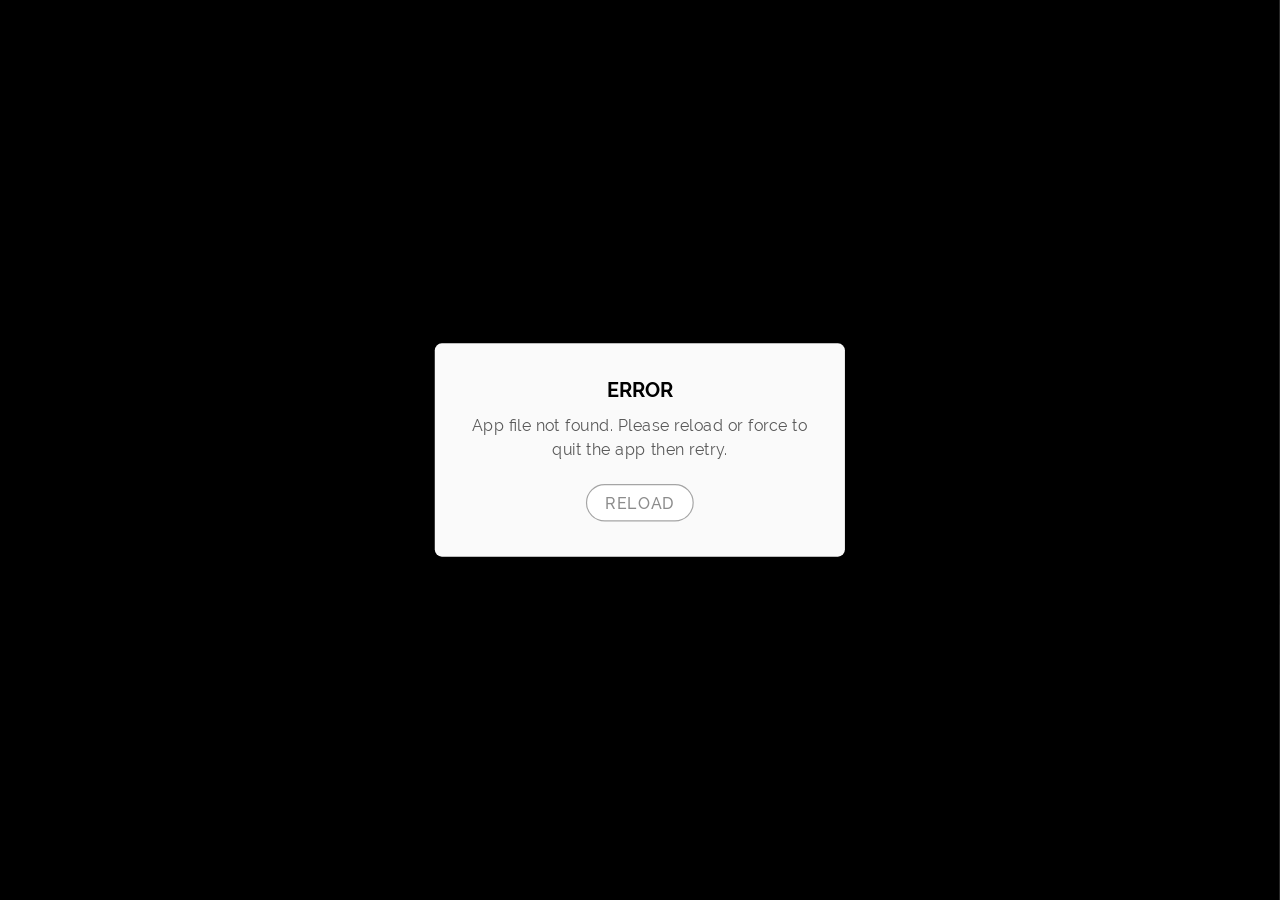
==== commit 482b3ae1: "Update app.html" ====
--- a/app.html
+++ b/app.html
@@ -336,14 +336,7 @@
                                                 <div class='txt'></div>
                                                 <div class='bul'><svg class='icn-svg'>
                                                         <use xlink:href='#ic-check'></use>
-                                                    </svg></div>
-                                            </div>
-                                            <div class='icon' id='icon2'>
-                                                <div class='img'></div>
-                                                <div class='txt'></div>
-                                                <div class='bul'><svg class='icn-svg'>
-                                                        <use xlink:href='#ic-check'></use>
-                                                    </svg></div>
+                                                    </svg></div
                                             </div>
                                         </div>
                                     </div>
@@ -738,7 +731,7 @@
                     <path d='M9.515 19.733c-0.442 0-0.8 0.358-0.8 0.8s0.358 0.8 0.8 0.8v0h4.405c0.136-0.607 0.368-1.142 0.683-1.618l-0.011 0.018h-5.077z'></path>
                     <path d='M24.165 10.245l-3.664 0.496c-0.24 0.020-0.427 0.219-0.427 0.463 0 0.008 0 0.016 0.001 0.024l-0-0.001v8.475h-1.067c-0.164 0-0.325 0.012-0.482 0.034l0.018-0.002c-1.557 0.203-2.699 1.323-2.549 2.512s1.541 1.984 3.099 1.781 2.635-1.253 2.56-2.4c0 0 0 0 0-0.043v0-7.221s2.069-0.293 2.443-0.357c0.302-0.023 0.538-0.274 0.538-0.58 0-0.027-0.002-0.053-0.005-0.079l0 0.003v-2.667c0.005-0.299-0.059-0.491-0.464-0.437z'></path>
                 </symbol>
-                <symbol id='ic-mp3' viewBox='0 0 32 32'>
+                <symbol id='ic-ogg' viewBox='0 0 32 32'>
                     <path d='M22.875 11.675l-3.792-3.792c-0.146-0.148-0.349-0.24-0.574-0.24-0.001 0-0.002 0-0.003 0h-8.805c-0.448 0-0.811 0.363-0.811 0.811v0 15.093c0 0.448 0.363 0.811 0.811 0.811v0h12.597c0.448 0 0.811-0.363 0.811-0.811v0-11.28c0-0.006 0-0.014 0-0.021 0-0.223-0.090-0.424-0.235-0.571l0 0zM20.053 14.341v4.725c0.043 0.688-0.629 1.328-1.541 1.445s-1.771-0.363-1.861-1.067 0.592-1.392 1.531-1.509c0.042-0.004 0.090-0.006 0.139-0.006s0.097 0.002 0.145 0.006l-0.006-0h0.629v-3.093l-4.405 0.624v4.347s0 0 0 0c0.043 0.688-0.629 1.328-1.541 1.445s-1.771-0.363-1.861-1.067 0.592-1.392 1.531-1.509c0.042-0.004 0.092-0.006 0.141-0.006s0.099 0.002 0.148 0.006l-0.006-0h0.629v-5.109c-0.001-0.006-0.001-0.014-0.001-0.021 0-0.144 0.114-0.261 0.256-0.266h0.001l5.792-0.795c0.245-0.032 0.283 0.085 0.283 0.277z'></path>
                 </symbol>
                 <symbol id='ic-mute' viewBox='0 0 32 32'>
